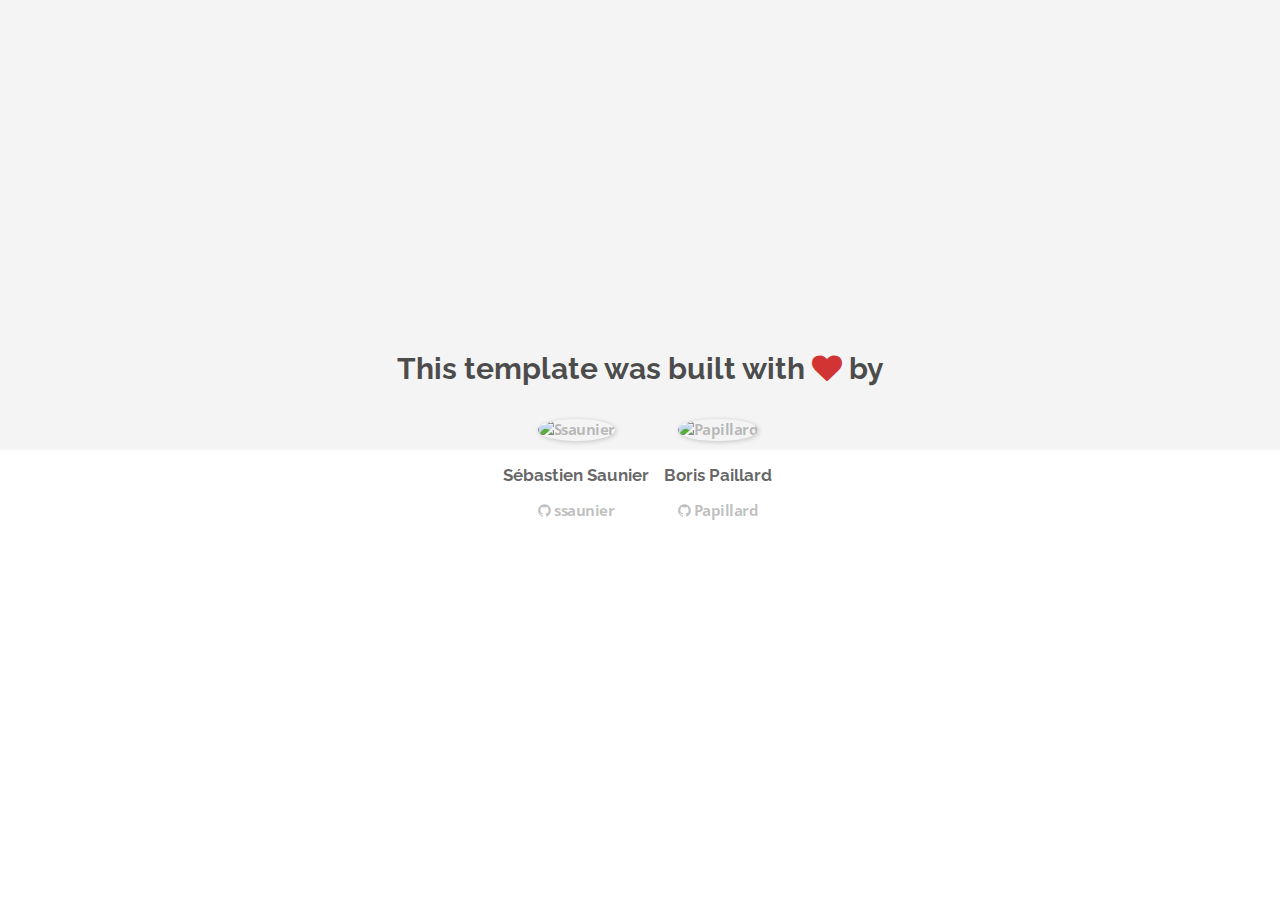
==== about.html @ d56d3021 "Automated commit at 2018-06-18 08:57:25 UTC by middleman-deploy 2.0.0-alpha" ====
<!doctype html>
<html>
  <head>
    <meta charset="utf-8">
    <meta http-equiv="x-ua-compatible" content="ie=edge">
    <meta name="viewport"
          content="width=device-width, initial-scale=1, shrink-to-fit=no">
    <!-- Use the title from a page's frontmatter if it has one -->
    <title>Le Wagon - Middleman - About</title>
    <link href="stylesheets/application-3c48b980.css" rel="stylesheet" />
    <script src="javascripts/application-93de88c9.js"></script>
    <link href="images/favicon-f15af148.png" rel="icon" type="image/png" />
  </head>
  <body>
    <div id="about">
  <div class="about-content">
    <h1>This template was built with <i class="fa fa-heart"></i> by</h1>
    <ul class="list-inline">
        <li>
<a href="https://kitt.lewagon.com/alumni/ssaunier" target="_blank">            <img src="https://kitt.lewagon.com/placeholder/users/ssaunier" class="img-circle" alt="Ssaunier" />
</a>          <h2>Sébastien Saunier</h2>
          <p>
<a href="https://github.com/ssaunier" target="_blank">              <i class="fa fa-github"></i> ssaunier
</a>          </p>
        </li>
        <li>
<a href="https://kitt.lewagon.com/alumni/Papillard" target="_blank">            <img src="https://kitt.lewagon.com/placeholder/users/Papillard" class="img-circle" alt="Papillard" />
</a>          <h2>Boris Paillard</h2>
          <p>
<a href="https://github.com/Papillard" target="_blank">              <i class="fa fa-github"></i> Papillard
</a>          </p>
        </li>
    </ul>
  </div>
</div>

  </body>
</html>
---- stylesheets/application-3c48b980.css ----
@import url("https://fonts.googleapis.com/css?family=Open+Sans:400,300,700|Raleway:400,100,300,700,500");/*!
 * Bootstrap v3.3.7 (http://getbootstrap.com)
 * Copyright 2011-2016 Twitter, Inc.
 * Licensed under MIT (https://github.com/twbs/bootstrap/blob/master/LICENSE)
 *//*! normalize.css v3.0.3 | MIT License | github.com/necolas/normalize.css */html{font-family:sans-serif;-ms-text-size-adjust:100%;-webkit-text-size-adjust:100%}body{margin:0}article,aside,details,figcaption,figure,footer,header,hgroup,main,menu,nav,section,summary{display:block}audio,canvas,progress,video{display:inline-block;vertical-align:baseline}audio:not([controls]){display:none;height:0}[hidden],template{display:none}a{background-color:transparent}a:active,a:hover{outline:0}abbr[title]{border-bottom:1px dotted}b,strong{font-weight:bold}dfn{font-style:italic}h1{font-size:2em;margin:0.67em 0}mark{background:#ff0;color:#000}small{font-size:80%}sub,sup{font-size:75%;line-height:0;position:relative;vertical-align:baseline}sup{top:-0.5em}sub{bottom:-0.25em}img{border:0}svg:not(:root){overflow:hidden}figure{margin:1em 40px}hr{-webkit-box-sizing:content-box;box-sizing:content-box;height:0}pre{overflow:auto}code,kbd,pre,samp{font-family:monospace, monospace;font-size:1em}button,input,optgroup,select,textarea{color:inherit;font:inherit;margin:0}button{overflow:visible}button,select{text-transform:none}button,html input[type="button"],input[type="reset"],input[type="submit"]{-webkit-appearance:button;cursor:pointer}button[disabled],html input[disabled]{cursor:default}button::-moz-focus-inner,input::-moz-focus-inner{border:0;padding:0}input{line-height:normal}input[type="checkbox"],input[type="radio"]{-webkit-box-sizing:border-box;box-sizing:border-box;padding:0}input[type="number"]::-webkit-inner-spin-button,input[type="number"]::-webkit-outer-spin-button{height:auto}input[type="search"]{-webkit-appearance:textfield;-webkit-box-sizing:content-box;box-sizing:content-box}input[type="search"]::-webkit-search-cancel-button,input[type="search"]::-webkit-search-decoration{-webkit-appearance:none}fieldset{border:1px solid #c0c0c0;margin:0 2px;padding:0.35em 0.625em 0.75em}legend{border:0;padding:0}textarea{overflow:auto}optgroup{font-weight:bold}table{border-collapse:collapse;border-spacing:0}td,th{padding:0}/*! Source: https://github.com/h5bp/html5-boilerplate/blob/master/src/css/main.css */@media print{*,*:before,*:after{background:transparent !important;color:#000 !important;-webkit-box-shadow:none !important;box-shadow:none !important;text-shadow:none !important}a,a:visited{text-decoration:underline}a[href]:after{content:" (" attr(href) ")"}abbr[title]:after{content:" (" attr(title) ")"}a[href^="#"]:after,a[href^="javascript:"]:after{content:""}pre,blockquote{border:1px solid #999;page-break-inside:avoid}thead{display:table-header-group}tr,img{page-break-inside:avoid}img{max-width:100% !important}p,h2,h3{orphans:3;widows:3}h2,h3{page-break-after:avoid}.navbar{display:none}.btn>.caret,.dropup>.btn>.caret{border-top-color:#000 !important}.label{border:1px solid #000}.table{border-collapse:collapse !important}.table td,.table th{background-color:#fff !important}.table-bordered th,.table-bordered td{border:1px solid #ddd !important}}@font-face{font-family:'Glyphicons Halflings';src:url("../assets/bootstrap/glyphicons-halflings-regular-86b6f62b.eot");src:url("../assets/bootstrap/glyphicons-halflings-regular-86b6f62b.eot?#iefix") format("embedded-opentype"),url("../assets/bootstrap/glyphicons-halflings-regular-ca35b697.woff2") format("woff2"),url("../assets/bootstrap/glyphicons-halflings-regular-278e49a8.woff") format("woff"),url("../assets/bootstrap/glyphicons-halflings-regular-44bc1850.ttf") format("truetype"),url("../assets/bootstrap/glyphicons-halflings-regular-de51a849.svg#glyphicons_halflingsregular") format("svg")}.glyphicon{position:relative;top:1px;display:inline-block;font-family:'Glyphicons Halflings';font-style:normal;font-weight:normal;line-height:1;-webkit-font-smoothing:antialiased;-moz-osx-font-smoothing:grayscale}.glyphicon-asterisk:before{content:"\002a"}.glyphicon-plus:before{content:"\002b"}.glyphicon-euro:before,.glyphicon-eur:before{content:"\20ac"}.glyphicon-minus:before{content:"\2212"}.glyphicon-cloud:before{content:"\2601"}.glyphicon-envelope:before{content:"\2709"}.glyphicon-pencil:before{content:"\270f"}.glyphicon-glass:before{content:"\e001"}.glyphicon-music:before{content:"\e002"}.glyphicon-search:before{content:"\e003"}.glyphicon-heart:before{content:"\e005"}.glyphicon-star:before{content:"\e006"}.glyphicon-star-empty:before{content:"\e007"}.glyphicon-user:before{content:"\e008"}.glyphicon-film:before{content:"\e009"}.glyphicon-th-large:before{content:"\e010"}.glyphicon-th:before{content:"\e011"}.glyphicon-th-list:before{content:"\e012"}.glyphicon-ok:before{content:"\e013"}.glyphicon-remove:before{content:"\e014"}.glyphicon-zoom-in:before{content:"\e015"}.glyphicon-zoom-out:before{content:"\e016"}.glyphicon-off:before{content:"\e017"}.glyphicon-signal:before{content:"\e018"}.glyphicon-cog:before{content:"\e019"}.glyphicon-trash:before{content:"\e020"}.glyphicon-home:before{content:"\e021"}.glyphicon-file:before{content:"\e022"}.glyphicon-time:before{content:"\e023"}.glyphicon-road:before{content:"\e024"}.glyphicon-download-alt:before{content:"\e025"}.glyphicon-download:before{content:"\e026"}.glyphicon-upload:before{content:"\e027"}.glyphicon-inbox:before{content:"\e028"}.glyphicon-play-circle:before{content:"\e029"}.glyphicon-repeat:before{content:"\e030"}.glyphicon-refresh:before{content:"\e031"}.glyphicon-list-alt:before{content:"\e032"}.glyphicon-lock:before{content:"\e033"}.glyphicon-flag:before{content:"\e034"}.glyphicon-headphones:before{content:"\e035"}.glyphicon-volume-off:before{content:"\e036"}.glyphicon-volume-down:before{content:"\e037"}.glyphicon-volume-up:before{content:"\e038"}.glyphicon-qrcode:before{content:"\e039"}.glyphicon-barcode:before{content:"\e040"}.glyphicon-tag:before{content:"\e041"}.glyphicon-tags:before{content:"\e042"}.glyphicon-book:before{content:"\e043"}.glyphicon-bookmark:before{content:"\e044"}.glyphicon-print:before{content:"\e045"}.glyphicon-camera:before{content:"\e046"}.glyphicon-font:before{content:"\e047"}.glyphicon-bold:before{content:"\e048"}.glyphicon-italic:before{content:"\e049"}.glyphicon-text-height:before{content:"\e050"}.glyphicon-text-width:before{content:"\e051"}.glyphicon-align-left:before{content:"\e052"}.glyphicon-align-center:before{content:"\e053"}.glyphicon-align-right:before{content:"\e054"}.glyphicon-align-justify:before{content:"\e055"}.glyphicon-list:before{content:"\e056"}.glyphicon-indent-left:before{content:"\e057"}.glyphicon-indent-right:before{content:"\e058"}.glyphicon-facetime-video:before{content:"\e059"}.glyphicon-picture:before{content:"\e060"}.glyphicon-map-marker:before{content:"\e062"}.glyphicon-adjust:before{content:"\e063"}.glyphicon-tint:before{content:"\e064"}.glyphicon-edit:before{content:"\e065"}.glyphicon-share:before{content:"\e066"}.glyphicon-check:before{content:"\e067"}.glyphicon-move:before{content:"\e068"}.glyphicon-step-backward:before{content:"\e069"}.glyphicon-fast-backward:before{content:"\e070"}.glyphicon-backward:before{content:"\e071"}.glyphicon-play:before{content:"\e072"}.glyphicon-pause:before{content:"\e073"}.glyphicon-stop:before{content:"\e074"}.glyphicon-forward:before{content:"\e075"}.glyphicon-fast-forward:before{content:"\e076"}.glyphicon-step-forward:before{content:"\e077"}.glyphicon-eject:before{content:"\e078"}.glyphicon-chevron-left:before{content:"\e079"}.glyphicon-chevron-right:before{content:"\e080"}.glyphicon-plus-sign:before{content:"\e081"}.glyphicon-minus-sign:before{content:"\e082"}.glyphicon-remove-sign:before{content:"\e083"}.glyphicon-ok-sign:before{content:"\e084"}.glyphicon-question-sign:before{content:"\e085"}.glyphicon-info-sign:before{content:"\e086"}.glyphicon-screenshot:before{content:"\e087"}.glyphicon-remove-circle:before{content:"\e088"}.glyphicon-ok-circle:before{content:"\e089"}.glyphicon-ban-circle:before{content:"\e090"}.glyphicon-arrow-left:before{content:"\e091"}.glyphicon-arrow-right:before{content:"\e092"}.glyphicon-arrow-up:before{content:"\e093"}.glyphicon-arrow-down:before{content:"\e094"}.glyphicon-share-alt:before{content:"\e095"}.glyphicon-resize-full:before{content:"\e096"}.glyphicon-resize-small:before{content:"\e097"}.glyphicon-exclamation-sign:before{content:"\e101"}.glyphicon-gift:before{content:"\e102"}.glyphicon-leaf:before{content:"\e103"}.glyphicon-fire:before{content:"\e104"}.glyphicon-eye-open:before{content:"\e105"}.glyphicon-eye-close:before{content:"\e106"}.glyphicon-warning-sign:before{content:"\e107"}.glyphicon-plane:before{content:"\e108"}.glyphicon-calendar:before{content:"\e109"}.glyphicon-random:before{content:"\e110"}.glyphicon-comment:before{content:"\e111"}.glyphicon-magnet:before{content:"\e112"}.glyphicon-chevron-up:before{content:"\e113"}.glyphicon-chevron-down:before{content:"\e114"}.glyphicon-retweet:before{content:"\e115"}.glyphicon-shopping-cart:before{content:"\e116"}.glyphicon-folder-close:before{content:"\e117"}.glyphicon-folder-open:before{content:"\e118"}.glyphicon-resize-vertical:before{content:"\e119"}.glyphicon-resize-horizontal:before{content:"\e120"}.glyphicon-hdd:before{content:"\e121"}.glyphicon-bullhorn:before{content:"\e122"}.glyphicon-bell:before{content:"\e123"}.glyphicon-certificate:before{content:"\e124"}.glyphicon-thumbs-up:before{content:"\e125"}.glyphicon-thumbs-down:before{content:"\e126"}.glyphicon-hand-right:before{content:"\e127"}.glyphicon-hand-left:before{content:"\e128"}.glyphicon-hand-up:before{content:"\e129"}.glyphicon-hand-down:before{content:"\e130"}.glyphicon-circle-arrow-right:before{content:"\e131"}.glyphicon-circle-arrow-left:before{content:"\e132"}.glyphicon-circle-arrow-up:before{content:"\e133"}.glyphicon-circle-arrow-down:before{content:"\e134"}.glyphicon-globe:before{content:"\e135"}.glyphicon-wrench:before{content:"\e136"}.glyphicon-tasks:before{content:"\e137"}.glyphicon-filter:before{content:"\e138"}.glyphicon-briefcase:before{content:"\e139"}.glyphicon-fullscreen:before{content:"\e140"}.glyphicon-dashboard:before{content:"\e141"}.glyphicon-paperclip:before{content:"\e142"}.glyphicon-heart-empty:before{content:"\e143"}.glyphicon-link:before{content:"\e144"}.glyphicon-phone:before{content:"\e145"}.glyphicon-pushpin:before{content:"\e146"}.glyphicon-usd:before{content:"\e148"}.glyphicon-gbp:before{content:"\e149"}.glyphicon-sort:before{content:"\e150"}.glyphicon-sort-by-alphabet:before{content:"\e151"}.glyphicon-sort-by-alphabet-alt:before{content:"\e152"}.glyphicon-sort-by-order:before{content:"\e153"}.glyphicon-sort-by-order-alt:before{content:"\e154"}.glyphicon-sort-by-attributes:before{content:"\e155"}.glyphicon-sort-by-attributes-alt:before{content:"\e156"}.glyphicon-unchecked:before{content:"\e157"}.glyphicon-expand:before{content:"\e158"}.glyphicon-collapse-down:before{content:"\e159"}.glyphicon-collapse-up:before{content:"\e160"}.glyphicon-log-in:before{content:"\e161"}.glyphicon-flash:before{content:"\e162"}.glyphicon-log-out:before{content:"\e163"}.glyphicon-new-window:before{content:"\e164"}.glyphicon-record:before{content:"\e165"}.glyphicon-save:before{content:"\e166"}.glyphicon-open:before{content:"\e167"}.glyphicon-saved:before{content:"\e168"}.glyphicon-import:before{content:"\e169"}.glyphicon-export:before{content:"\e170"}.glyphicon-send:before{content:"\e171"}.glyphicon-floppy-disk:before{content:"\e172"}.glyphicon-floppy-saved:before{content:"\e173"}.glyphicon-floppy-remove:before{content:"\e174"}.glyphicon-floppy-save:before{content:"\e175"}.glyphicon-floppy-open:before{content:"\e176"}.glyphicon-credit-card:before{content:"\e177"}.glyphicon-transfer:before{content:"\e178"}.glyphicon-cutlery:before{content:"\e179"}.glyphicon-header:before{content:"\e180"}.glyphicon-compressed:before{content:"\e181"}.glyphicon-earphone:before{content:"\e182"}.glyphicon-phone-alt:before{content:"\e183"}.glyphicon-tower:before{content:"\e184"}.glyphicon-stats:before{content:"\e185"}.glyphicon-sd-video:before{content:"\e186"}.glyphicon-hd-video:before{content:"\e187"}.glyphicon-subtitles:before{content:"\e188"}.glyphicon-sound-stereo:before{content:"\e189"}.glyphicon-sound-dolby:before{content:"\e190"}.glyphicon-sound-5-1:before{content:"\e191"}.glyphicon-sound-6-1:before{content:"\e192"}.glyphicon-sound-7-1:before{content:"\e193"}.glyphicon-copyright-mark:before{content:"\e194"}.glyphicon-registration-mark:before{content:"\e195"}.glyphicon-cloud-download:before{content:"\e197"}.glyphicon-cloud-upload:before{content:"\e198"}.glyphicon-tree-conifer:before{content:"\e199"}.glyphicon-tree-deciduous:before{content:"\e200"}.glyphicon-cd:before{content:"\e201"}.glyphicon-save-file:before{content:"\e202"}.glyphicon-open-file:before{content:"\e203"}.glyphicon-level-up:before{content:"\e204"}.glyphicon-copy:before{content:"\e205"}.glyphicon-paste:before{content:"\e206"}.glyphicon-alert:before{content:"\e209"}.glyphicon-equalizer:before{content:"\e210"}.glyphicon-king:before{content:"\e211"}.glyphicon-queen:before{content:"\e212"}.glyphicon-pawn:before{content:"\e213"}.glyphicon-bishop:before{content:"\e214"}.glyphicon-knight:before{content:"\e215"}.glyphicon-baby-formula:before{content:"\e216"}.glyphicon-tent:before{content:"\26fa"}.glyphicon-blackboard:before{content:"\e218"}.glyphicon-bed:before{content:"\e219"}.glyphicon-apple:before{content:"\f8ff"}.glyphicon-erase:before{content:"\e221"}.glyphicon-hourglass:before{content:"\231b"}.glyphicon-lamp:before{content:"\e223"}.glyphicon-duplicate:before{content:"\e224"}.glyphicon-piggy-bank:before{content:"\e225"}.glyphicon-scissors:before{content:"\e226"}.glyphicon-bitcoin:before{content:"\e227"}.glyphicon-btc:before{content:"\e227"}.glyphicon-xbt:before{content:"\e227"}.glyphicon-yen:before{content:"\00a5"}.glyphicon-jpy:before{content:"\00a5"}.glyphicon-ruble:before{content:"\20bd"}.glyphicon-rub:before{content:"\20bd"}.glyphicon-scale:before{content:"\e230"}.glyphicon-ice-lolly:before{content:"\e231"}.glyphicon-ice-lolly-tasted:before{content:"\e232"}.glyphicon-education:before{content:"\e233"}.glyphicon-option-horizontal:before{content:"\e234"}.glyphicon-option-vertical:before{content:"\e235"}.glyphicon-menu-hamburger:before{content:"\e236"}.glyphicon-modal-window:before{content:"\e237"}.glyphicon-oil:before{content:"\e238"}.glyphicon-grain:before{content:"\e239"}.glyphicon-sunglasses:before{content:"\e240"}.glyphicon-text-size:before{content:"\e241"}.glyphicon-text-color:before{content:"\e242"}.glyphicon-text-background:before{content:"\e243"}.glyphicon-object-align-top:before{content:"\e244"}.glyphicon-object-align-bottom:before{content:"\e245"}.glyphicon-object-align-horizontal:before{content:"\e246"}.glyphicon-object-align-left:before{content:"\e247"}.glyphicon-object-align-vertical:before{content:"\e248"}.glyphicon-object-align-right:before{content:"\e249"}.glyphicon-triangle-right:before{content:"\e250"}.glyphicon-triangle-left:before{content:"\e251"}.glyphicon-triangle-bottom:before{content:"\e252"}.glyphicon-triangle-top:before{content:"\e253"}.glyphicon-console:before{content:"\e254"}.glyphicon-superscript:before{content:"\e255"}.glyphicon-subscript:before{content:"\e256"}.glyphicon-menu-left:before{content:"\e257"}.glyphicon-menu-right:before{content:"\e258"}.glyphicon-menu-down:before{content:"\e259"}.glyphicon-menu-up:before{content:"\e260"}*{-webkit-box-sizing:border-box;box-sizing:border-box}*:before,*:after{-webkit-box-sizing:border-box;box-sizing:border-box}html{font-size:10px;-webkit-tap-highlight-color:transparent}body{font-family:"Open Sans", "Helvetica", "sans-serif";font-size:18px;line-height:1.42857143;color:#333333;background-color:#F4F4F4}input,button,select,textarea{font-family:inherit;font-size:inherit;line-height:inherit}a{color:#469AE0;text-decoration:none}a:hover,a:focus{color:#1f74ba;text-decoration:underline}a:focus{outline:5px auto -webkit-focus-ring-color;outline-offset:-2px}figure{margin:0}img{vertical-align:middle}.img-responsive{display:block;max-width:100%;height:auto}.img-rounded{border-radius:2px}.img-thumbnail{padding:4px;line-height:1.42857143;background-color:#F4F4F4;border:1px solid #ddd;border-radius:2px;-webkit-transition:all 0.2s ease-in-out;transition:all 0.2s ease-in-out;display:inline-block;max-width:100%;height:auto}.img-circle{border-radius:50%}hr{margin-top:25px;margin-bottom:25px;border:0;border-top:1px solid #eeeeee}.sr-only{position:absolute;width:1px;height:1px;margin:-1px;padding:0;overflow:hidden;clip:rect(0, 0, 0, 0);border:0}.sr-only-focusable:active,.sr-only-focusable:focus{position:static;width:auto;height:auto;margin:0;overflow:visible;clip:auto}[role="button"]{cursor:pointer}h1,h2,h3,h4,h5,h6,.h1,.h2,.h3,.h4,.h5,.h6{font-family:"Raleway", "Helvetica", "sans-serif";font-weight:500;line-height:1.1;color:inherit}h1 small,h1 .small,h2 small,h2 .small,h3 small,h3 .small,h4 small,h4 .small,h5 small,h5 .small,h6 small,h6 .small,.h1 small,.h1 .small,.h2 small,.h2 .small,.h3 small,.h3 .small,.h4 small,.h4 .small,.h5 small,.h5 .small,.h6 small,.h6 .small{font-weight:normal;line-height:1;color:#777777}h1,.h1,h2,.h2,h3,.h3{margin-top:25px;margin-bottom:12.5px}h1 small,h1 .small,.h1 small,.h1 .small,h2 small,h2 .small,.h2 small,.h2 .small,h3 small,h3 .small,.h3 small,.h3 .small{font-size:65%}h4,.h4,h5,.h5,h6,.h6{margin-top:12.5px;margin-bottom:12.5px}h4 small,h4 .small,.h4 small,.h4 .small,h5 small,h5 .small,.h5 small,.h5 .small,h6 small,h6 .small,.h6 small,.h6 .small{font-size:75%}h1,.h1{font-size:46px}h2,.h2{font-size:38px}h3,.h3{font-size:31px}h4,.h4{font-size:23px}h5,.h5{font-size:18px}h6,.h6{font-size:16px}p{margin:0 0 12.5px}.lead{margin-bottom:25px;font-size:20px;font-weight:300;line-height:1.4}@media (min-width: 768px){.lead{font-size:27px}}small,.small{font-size:88%}mark,.mark{background-color:#fcf8e3;padding:.2em}.text-left{text-align:left}.text-right{text-align:right}.text-center{text-align:center}.text-justify{text-align:justify}.text-nowrap{white-space:nowrap}.text-lowercase{text-transform:lowercase}.text-uppercase,.initialism{text-transform:uppercase}.text-capitalize{text-transform:capitalize}.text-muted{color:#777777}.text-primary{color:#469AE0}a.text-primary:hover,a.text-primary:focus{color:#2381d0}.text-success{color:#3c763d}a.text-success:hover,a.text-success:focus{color:#2b542c}.text-info{color:#31708f}a.text-info:hover,a.text-info:focus{color:#245269}.text-warning{color:#8a6d3b}a.text-warning:hover,a.text-warning:focus{color:#66512c}.text-danger{color:#a94442}a.text-danger:hover,a.text-danger:focus{color:#843534}.bg-primary{color:#fff}.bg-primary{background-color:#469AE0}a.bg-primary:hover,a.bg-primary:focus{background-color:#2381d0}.bg-success{background-color:#dff0d8}a.bg-success:hover,a.bg-success:focus{background-color:#c1e2b3}.bg-info{background-color:#d9edf7}a.bg-info:hover,a.bg-info:focus{background-color:#afd9ee}.bg-warning{background-color:#fcf8e3}a.bg-warning:hover,a.bg-warning:focus{background-color:#f7ecb5}.bg-danger{background-color:#f2dede}a.bg-danger:hover,a.bg-danger:focus{background-color:#e4b9b9}.page-header{padding-bottom:11.5px;margin:50px 0 25px;border-bottom:1px solid #eeeeee}ul,ol{margin-top:0;margin-bottom:12.5px}ul ul,ul ol,ol ul,ol ol{margin-bottom:0}.list-unstyled{padding-left:0;list-style:none}.list-inline{padding-left:0;list-style:none;margin-left:-5px}.list-inline>li{display:inline-block;padding-left:5px;padding-right:5px}dl{margin-top:0;margin-bottom:25px}dt,dd{line-height:1.42857143}dt{font-weight:bold}dd{margin-left:0}.dl-horizontal dd:before,.dl-horizontal dd:after{content:" ";display:table}.dl-horizontal dd:after{clear:both}@media (min-width: 768px){.dl-horizontal dt{float:left;width:160px;clear:left;text-align:right;overflow:hidden;text-overflow:ellipsis;white-space:nowrap}.dl-horizontal dd{margin-left:180px}}abbr[title],abbr[data-original-title]{cursor:help;border-bottom:1px dotted #777777}.initialism{font-size:90%}blockquote{padding:12.5px 25px;margin:0 0 25px;font-size:22.5px;border-left:5px solid #eeeeee}blockquote p:last-child,blockquote ul:last-child,blockquote ol:last-child{margin-bottom:0}blockquote footer,blockquote small,blockquote .small{display:block;font-size:80%;line-height:1.42857143;color:#777777}blockquote footer:before,blockquote small:before,blockquote .small:before{content:'\2014 \00A0'}.blockquote-reverse,blockquote.pull-right{padding-right:15px;padding-left:0;border-right:5px solid #eeeeee;border-left:0;text-align:right}.blockquote-reverse footer:before,.blockquote-reverse small:before,.blockquote-reverse .small:before,blockquote.pull-right footer:before,blockquote.pull-right small:before,blockquote.pull-right .small:before{content:''}.blockquote-reverse footer:after,.blockquote-reverse small:after,.blockquote-reverse .small:after,blockquote.pull-right footer:after,blockquote.pull-right small:after,blockquote.pull-right .small:after{content:'\00A0 \2014'}address{margin-bottom:25px;font-style:normal;line-height:1.42857143}code,kbd,pre,samp{font-family:Menlo, Monaco, Consolas, "Courier New", monospace}code{padding:2px 4px;font-size:90%;color:#c7254e;background-color:#f9f2f4;border-radius:2px}kbd{padding:2px 4px;font-size:90%;color:#fff;background-color:#333;border-radius:2px;-webkit-box-shadow:inset 0 -1px 0 rgba(0,0,0,0.25);box-shadow:inset 0 -1px 0 rgba(0,0,0,0.25)}kbd kbd{padding:0;font-size:100%;font-weight:bold;-webkit-box-shadow:none;box-shadow:none}pre{display:block;padding:12px;margin:0 0 12.5px;font-size:17px;line-height:1.42857143;word-break:break-all;word-wrap:break-word;color:#333333;background-color:#f5f5f5;border:1px solid #ccc;border-radius:2px}pre code{padding:0;font-size:inherit;color:inherit;white-space:pre-wrap;background-color:transparent;border-radius:0}.pre-scrollable{max-height:340px;overflow-y:scroll}.container{margin-right:auto;margin-left:auto;padding-left:15px;padding-right:15px}.container:before,.container:after{content:" ";display:table}.container:after{clear:both}@media (min-width: 768px){.container{width:750px}}@media (min-width: 992px){.container{width:970px}}@media (min-width: 1200px){.container{width:1170px}}.container-fluid{margin-right:auto;margin-left:auto;padding-left:15px;padding-right:15px}.container-fluid:before,.container-fluid:after{content:" ";display:table}.container-fluid:after{clear:both}.row{margin-left:-15px;margin-right:-15px}.row:before,.row:after{content:" ";display:table}.row:after{clear:both}.col-xs-1,.col-sm-1,.col-md-1,.col-lg-1,.col-xs-2,.col-sm-2,.col-md-2,.col-lg-2,.col-xs-3,.col-sm-3,.col-md-3,.col-lg-3,.col-xs-4,.col-sm-4,.col-md-4,.col-lg-4,.col-xs-5,.col-sm-5,.col-md-5,.col-lg-5,.col-xs-6,.col-sm-6,.col-md-6,.col-lg-6,.col-xs-7,.col-sm-7,.col-md-7,.col-lg-7,.col-xs-8,.col-sm-8,.col-md-8,.col-lg-8,.col-xs-9,.col-sm-9,.col-md-9,.col-lg-9,.col-xs-10,.col-sm-10,.col-md-10,.col-lg-10,.col-xs-11,.col-sm-11,.col-md-11,.col-lg-11,.col-xs-12,.col-sm-12,.col-md-12,.col-lg-12{position:relative;min-height:1px;padding-left:15px;padding-right:15px}.col-xs-1,.col-xs-2,.col-xs-3,.col-xs-4,.col-xs-5,.col-xs-6,.col-xs-7,.col-xs-8,.col-xs-9,.col-xs-10,.col-xs-11,.col-xs-12{float:left}.col-xs-1{width:8.33333333%}.col-xs-2{width:16.66666667%}.col-xs-3{width:25%}.col-xs-4{width:33.33333333%}.col-xs-5{width:41.66666667%}.col-xs-6{width:50%}.col-xs-7{width:58.33333333%}.col-xs-8{width:66.66666667%}.col-xs-9{width:75%}.col-xs-10{width:83.33333333%}.col-xs-11{width:91.66666667%}.col-xs-12{width:100%}.col-xs-pull-0{right:auto}.col-xs-pull-1{right:8.33333333%}.col-xs-pull-2{right:16.66666667%}.col-xs-pull-3{right:25%}.col-xs-pull-4{right:33.33333333%}.col-xs-pull-5{right:41.66666667%}.col-xs-pull-6{right:50%}.col-xs-pull-7{right:58.33333333%}.col-xs-pull-8{right:66.66666667%}.col-xs-pull-9{right:75%}.col-xs-pull-10{right:83.33333333%}.col-xs-pull-11{right:91.66666667%}.col-xs-pull-12{right:100%}.col-xs-push-0{left:auto}.col-xs-push-1{left:8.33333333%}.col-xs-push-2{left:16.66666667%}.col-xs-push-3{left:25%}.col-xs-push-4{left:33.33333333%}.col-xs-push-5{left:41.66666667%}.col-xs-push-6{left:50%}.col-xs-push-7{left:58.33333333%}.col-xs-push-8{left:66.66666667%}.col-xs-push-9{left:75%}.col-xs-push-10{left:83.33333333%}.col-xs-push-11{left:91.66666667%}.col-xs-push-12{left:100%}.col-xs-offset-0{margin-left:0%}.col-xs-offset-1{margin-left:8.33333333%}.col-xs-offset-2{margin-left:16.66666667%}.col-xs-offset-3{margin-left:25%}.col-xs-offset-4{margin-left:33.33333333%}.col-xs-offset-5{margin-left:41.66666667%}.col-xs-offset-6{margin-left:50%}.col-xs-offset-7{margin-left:58.33333333%}.col-xs-offset-8{margin-left:66.66666667%}.col-xs-offset-9{margin-left:75%}.col-xs-offset-10{margin-left:83.33333333%}.col-xs-offset-11{margin-left:91.66666667%}.col-xs-offset-12{margin-left:100%}@media (min-width: 768px){.col-sm-1,.col-sm-2,.col-sm-3,.col-sm-4,.col-sm-5,.col-sm-6,.col-sm-7,.col-sm-8,.col-sm-9,.col-sm-10,.col-sm-11,.col-sm-12{float:left}.col-sm-1{width:8.33333333%}.col-sm-2{width:16.66666667%}.col-sm-3{width:25%}.col-sm-4{width:33.33333333%}.col-sm-5{width:41.66666667%}.col-sm-6{width:50%}.col-sm-7{width:58.33333333%}.col-sm-8{width:66.66666667%}.col-sm-9{width:75%}.col-sm-10{width:83.33333333%}.col-sm-11{width:91.66666667%}.col-sm-12{width:100%}.col-sm-pull-0{right:auto}.col-sm-pull-1{right:8.33333333%}.col-sm-pull-2{right:16.66666667%}.col-sm-pull-3{right:25%}.col-sm-pull-4{right:33.33333333%}.col-sm-pull-5{right:41.66666667%}.col-sm-pull-6{right:50%}.col-sm-pull-7{right:58.33333333%}.col-sm-pull-8{right:66.66666667%}.col-sm-pull-9{right:75%}.col-sm-pull-10{right:83.33333333%}.col-sm-pull-11{right:91.66666667%}.col-sm-pull-12{right:100%}.col-sm-push-0{left:auto}.col-sm-push-1{left:8.33333333%}.col-sm-push-2{left:16.66666667%}.col-sm-push-3{left:25%}.col-sm-push-4{left:33.33333333%}.col-sm-push-5{left:41.66666667%}.col-sm-push-6{left:50%}.col-sm-push-7{left:58.33333333%}.col-sm-push-8{left:66.66666667%}.col-sm-push-9{left:75%}.col-sm-push-10{left:83.33333333%}.col-sm-push-11{left:91.66666667%}.col-sm-push-12{left:100%}.col-sm-offset-0{margin-left:0%}.col-sm-offset-1{margin-left:8.33333333%}.col-sm-offset-2{margin-left:16.66666667%}.col-sm-offset-3{margin-left:25%}.col-sm-offset-4{margin-left:33.33333333%}.col-sm-offset-5{margin-left:41.66666667%}.col-sm-offset-6{margin-left:50%}.col-sm-offset-7{margin-left:58.33333333%}.col-sm-offset-8{margin-left:66.66666667%}.col-sm-offset-9{margin-left:75%}.col-sm-offset-10{margin-left:83.33333333%}.col-sm-offset-11{margin-left:91.66666667%}.col-sm-offset-12{margin-left:100%}}@media (min-width: 992px){.col-md-1,.col-md-2,.col-md-3,.col-md-4,.col-md-5,.col-md-6,.col-md-7,.col-md-8,.col-md-9,.col-md-10,.col-md-11,.col-md-12{float:left}.col-md-1{width:8.33333333%}.col-md-2{width:16.66666667%}.col-md-3{width:25%}.col-md-4{width:33.33333333%}.col-md-5{width:41.66666667%}.col-md-6{width:50%}.col-md-7{width:58.33333333%}.col-md-8{width:66.66666667%}.col-md-9{width:75%}.col-md-10{width:83.33333333%}.col-md-11{width:91.66666667%}.col-md-12{width:100%}.col-md-pull-0{right:auto}.col-md-pull-1{right:8.33333333%}.col-md-pull-2{right:16.66666667%}.col-md-pull-3{right:25%}.col-md-pull-4{right:33.33333333%}.col-md-pull-5{right:41.66666667%}.col-md-pull-6{right:50%}.col-md-pull-7{right:58.33333333%}.col-md-pull-8{right:66.66666667%}.col-md-pull-9{right:75%}.col-md-pull-10{right:83.33333333%}.col-md-pull-11{right:91.66666667%}.col-md-pull-12{right:100%}.col-md-push-0{left:auto}.col-md-push-1{left:8.33333333%}.col-md-push-2{left:16.66666667%}.col-md-push-3{left:25%}.col-md-push-4{left:33.33333333%}.col-md-push-5{left:41.66666667%}.col-md-push-6{left:50%}.col-md-push-7{left:58.33333333%}.col-md-push-8{left:66.66666667%}.col-md-push-9{left:75%}.col-md-push-10{left:83.33333333%}.col-md-push-11{left:91.66666667%}.col-md-push-12{left:100%}.col-md-offset-0{margin-left:0%}.col-md-offset-1{margin-left:8.33333333%}.col-md-offset-2{margin-left:16.66666667%}.col-md-offset-3{margin-left:25%}.col-md-offset-4{margin-left:33.33333333%}.col-md-offset-5{margin-left:41.66666667%}.col-md-offset-6{margin-left:50%}.col-md-offset-7{margin-left:58.33333333%}.col-md-offset-8{margin-left:66.66666667%}.col-md-offset-9{margin-left:75%}.col-md-offset-10{margin-left:83.33333333%}.col-md-offset-11{margin-left:91.66666667%}.col-md-offset-12{margin-left:100%}}@media (min-width: 1200px){.col-lg-1,.col-lg-2,.col-lg-3,.col-lg-4,.col-lg-5,.col-lg-6,.col-lg-7,.col-lg-8,.col-lg-9,.col-lg-10,.col-lg-11,.col-lg-12{float:left}.col-lg-1{width:8.33333333%}.col-lg-2{width:16.66666667%}.col-lg-3{width:25%}.col-lg-4{width:33.33333333%}.col-lg-5{width:41.66666667%}.col-lg-6{width:50%}.col-lg-7{width:58.33333333%}.col-lg-8{width:66.66666667%}.col-lg-9{width:75%}.col-lg-10{width:83.33333333%}.col-lg-11{width:91.66666667%}.col-lg-12{width:100%}.col-lg-pull-0{right:auto}.col-lg-pull-1{right:8.33333333%}.col-lg-pull-2{right:16.66666667%}.col-lg-pull-3{right:25%}.col-lg-pull-4{right:33.33333333%}.col-lg-pull-5{right:41.66666667%}.col-lg-pull-6{right:50%}.col-lg-pull-7{right:58.33333333%}.col-lg-pull-8{right:66.66666667%}.col-lg-pull-9{right:75%}.col-lg-pull-10{right:83.33333333%}.col-lg-pull-11{right:91.66666667%}.col-lg-pull-12{right:100%}.col-lg-push-0{left:auto}.col-lg-push-1{left:8.33333333%}.col-lg-push-2{left:16.66666667%}.col-lg-push-3{left:25%}.col-lg-push-4{left:33.33333333%}.col-lg-push-5{left:41.66666667%}.col-lg-push-6{left:50%}.col-lg-push-7{left:58.33333333%}.col-lg-push-8{left:66.66666667%}.col-lg-push-9{left:75%}.col-lg-push-10{left:83.33333333%}.col-lg-push-11{left:91.66666667%}.col-lg-push-12{left:100%}.col-lg-offset-0{margin-left:0%}.col-lg-offset-1{margin-left:8.33333333%}.col-lg-offset-2{margin-left:16.66666667%}.col-lg-offset-3{margin-left:25%}.col-lg-offset-4{margin-left:33.33333333%}.col-lg-offset-5{margin-left:41.66666667%}.col-lg-offset-6{margin-left:50%}.col-lg-offset-7{margin-left:58.33333333%}.col-lg-offset-8{margin-left:66.66666667%}.col-lg-offset-9{margin-left:75%}.col-lg-offset-10{margin-left:83.33333333%}.col-lg-offset-11{margin-left:91.66666667%}.col-lg-offset-12{margin-left:100%}}table{background-color:transparent}caption{padding-top:8px;padding-bottom:8px;color:#777777;text-align:left}th{text-align:left}.table{width:100%;max-width:100%;margin-bottom:25px}.table>thead>tr>th,.table>thead>tr>td,.table>tbody>tr>th,.table>tbody>tr>td,.table>tfoot>tr>th,.table>tfoot>tr>td{padding:8px;line-height:1.42857143;vertical-align:top;border-top:1px solid #ddd}.table>thead>tr>th{vertical-align:bottom;border-bottom:2px solid #ddd}.table>caption+thead>tr:first-child>th,.table>caption+thead>tr:first-child>td,.table>colgroup+thead>tr:first-child>th,.table>colgroup+thead>tr:first-child>td,.table>thead:first-child>tr:first-child>th,.table>thead:first-child>tr:first-child>td{border-top:0}.table>tbody+tbody{border-top:2px solid #ddd}.table .table{background-color:#F4F4F4}.table-condensed>thead>tr>th,.table-condensed>thead>tr>td,.table-condensed>tbody>tr>th,.table-condensed>tbody>tr>td,.table-condensed>tfoot>tr>th,.table-condensed>tfoot>tr>td{padding:5px}.table-bordered{border:1px solid #ddd}.table-bordered>thead>tr>th,.table-bordered>thead>tr>td,.table-bordered>tbody>tr>th,.table-bordered>tbody>tr>td,.table-bordered>tfoot>tr>th,.table-bordered>tfoot>tr>td{border:1px solid #ddd}.table-bordered>thead>tr>th,.table-bordered>thead>tr>td{border-bottom-width:2px}.table-striped>tbody>tr:nth-of-type(odd){background-color:#f9f9f9}.table-hover>tbody>tr:hover{background-color:#f5f5f5}table col[class*="col-"]{position:static;float:none;display:table-column}table td[class*="col-"],table th[class*="col-"]{position:static;float:none;display:table-cell}.table>thead>tr>td.active,.table>thead>tr>th.active,.table>thead>tr.active>td,.table>thead>tr.active>th,.table>tbody>tr>td.active,.table>tbody>tr>th.active,.table>tbody>tr.active>td,.table>tbody>tr.active>th,.table>tfoot>tr>td.active,.table>tfoot>tr>th.active,.table>tfoot>tr.active>td,.table>tfoot>tr.active>th{background-color:#f5f5f5}.table-hover>tbody>tr>td.active:hover,.table-hover>tbody>tr>th.active:hover,.table-hover>tbody>tr.active:hover>td,.table-hover>tbody>tr:hover>.active,.table-hover>tbody>tr.active:hover>th{background-color:#e8e8e8}.table>thead>tr>td.success,.table>thead>tr>th.success,.table>thead>tr.success>td,.table>thead>tr.success>th,.table>tbody>tr>td.success,.table>tbody>tr>th.success,.table>tbody>tr.success>td,.table>tbody>tr.success>th,.table>tfoot>tr>td.success,.table>tfoot>tr>th.success,.table>tfoot>tr.success>td,.table>tfoot>tr.success>th{background-color:#dff0d8}.table-hover>tbody>tr>td.success:hover,.table-hover>tbody>tr>th.success:hover,.table-hover>tbody>tr.success:hover>td,.table-hover>tbody>tr:hover>.success,.table-hover>tbody>tr.success:hover>th{background-color:#d0e9c6}.table>thead>tr>td.info,.table>thead>tr>th.info,.table>thead>tr.info>td,.table>thead>tr.info>th,.table>tbody>tr>td.info,.table>tbody>tr>th.info,.table>tbody>tr.info>td,.table>tbody>tr.info>th,.table>tfoot>tr>td.info,.table>tfoot>tr>th.info,.table>tfoot>tr.info>td,.table>tfoot>tr.info>th{background-color:#d9edf7}.table-hover>tbody>tr>td.info:hover,.table-hover>tbody>tr>th.info:hover,.table-hover>tbody>tr.info:hover>td,.table-hover>tbody>tr:hover>.info,.table-hover>tbody>tr.info:hover>th{background-color:#c4e3f3}.table>thead>tr>td.warning,.table>thead>tr>th.warning,.table>thead>tr.warning>td,.table>thead>tr.warning>th,.table>tbody>tr>td.warning,.table>tbody>tr>th.warning,.table>tbody>tr.warning>td,.table>tbody>tr.warning>th,.table>tfoot>tr>td.warning,.table>tfoot>tr>th.warning,.table>tfoot>tr.warning>td,.table>tfoot>tr.warning>th{background-color:#fcf8e3}.table-hover>tbody>tr>td.warning:hover,.table-hover>tbody>tr>th.warning:hover,.table-hover>tbody>tr.warning:hover>td,.table-hover>tbody>tr:hover>.warning,.table-hover>tbody>tr.warning:hover>th{background-color:#faf2cc}.table>thead>tr>td.danger,.table>thead>tr>th.danger,.table>thead>tr.danger>td,.table>thead>tr.danger>th,.table>tbody>tr>td.danger,.table>tbody>tr>th.danger,.table>tbody>tr.danger>td,.table>tbody>tr.danger>th,.table>tfoot>tr>td.danger,.table>tfoot>tr>th.danger,.table>tfoot>tr.danger>td,.table>tfoot>tr.danger>th{background-color:#f2dede}.table-hover>tbody>tr>td.danger:hover,.table-hover>tbody>tr>th.danger:hover,.table-hover>tbody>tr.danger:hover>td,.table-hover>tbody>tr:hover>.danger,.table-hover>tbody>tr.danger:hover>th{background-color:#ebcccc}.table-responsive{overflow-x:auto;min-height:0.01%}@media screen and (max-width: 767px){.table-responsive{width:100%;margin-bottom:18.75px;overflow-y:hidden;-ms-overflow-style:-ms-autohiding-scrollbar;border:1px solid #ddd}.table-responsive>.table{margin-bottom:0}.table-responsive>.table>thead>tr>th,.table-responsive>.table>thead>tr>td,.table-responsive>.table>tbody>tr>th,.table-responsive>.table>tbody>tr>td,.table-responsive>.table>tfoot>tr>th,.table-responsive>.table>tfoot>tr>td{white-space:nowrap}.table-responsive>.table-bordered{border:0}.table-responsive>.table-bordered>thead>tr>th:first-child,.table-responsive>.table-bordered>thead>tr>td:first-child,.table-responsive>.table-bordered>tbody>tr>th:first-child,.table-responsive>.table-bordered>tbody>tr>td:first-child,.table-responsive>.table-bordered>tfoot>tr>th:first-child,.table-responsive>.table-bordered>tfoot>tr>td:first-child{border-left:0}.table-responsive>.table-bordered>thead>tr>th:last-child,.table-responsive>.table-bordered>thead>tr>td:last-child,.table-responsive>.table-bordered>tbody>tr>th:last-child,.table-responsive>.table-bordered>tbody>tr>td:last-child,.table-responsive>.table-bordered>tfoot>tr>th:last-child,.table-responsive>.table-bordered>tfoot>tr>td:last-child{border-right:0}.table-responsive>.table-bordered>tbody>tr:last-child>th,.table-responsive>.table-bordered>tbody>tr:last-child>td,.table-responsive>.table-bordered>tfoot>tr:last-child>th,.table-responsive>.table-bordered>tfoot>tr:last-child>td{border-bottom:0}}fieldset{padding:0;margin:0;border:0;min-width:0}legend{display:block;width:100%;padding:0;margin-bottom:25px;font-size:27px;line-height:inherit;color:#333333;border:0;border-bottom:1px solid #e5e5e5}label{display:inline-block;max-width:100%;margin-bottom:5px;font-weight:bold}input[type="search"]{-webkit-box-sizing:border-box;box-sizing:border-box}input[type="radio"],input[type="checkbox"]{margin:4px 0 0;margin-top:1px \9;line-height:normal}input[type="file"]{display:block}input[type="range"]{display:block;width:100%}select[multiple],select[size]{height:auto}input[type="file"]:focus,input[type="radio"]:focus,input[type="checkbox"]:focus{outline:5px auto -webkit-focus-ring-color;outline-offset:-2px}output{display:block;padding-top:7px;font-size:18px;line-height:1.42857143;color:#000000}.form-control{display:block;width:100%;height:39px;padding:6px 12px;font-size:18px;line-height:1.42857143;color:#000000;background-color:#fff;background-image:none;border:1px solid #ccc;border-radius:2px;-webkit-box-shadow:inset 0 1px 1px rgba(0,0,0,0.075);box-shadow:inset 0 1px 1px rgba(0,0,0,0.075);-webkit-transition:border-color ease-in-out 0.15s, box-shadow ease-in-out 0.15s;-webkit-transition:border-color ease-in-out 0.15s, -webkit-box-shadow ease-in-out 0.15s;transition:border-color ease-in-out 0.15s, -webkit-box-shadow ease-in-out 0.15s;transition:border-color ease-in-out 0.15s, box-shadow ease-in-out 0.15s;transition:border-color ease-in-out 0.15s, box-shadow ease-in-out 0.15s, -webkit-box-shadow ease-in-out 0.15s}.form-control:focus{border-color:#66afe9;outline:0;-webkit-box-shadow:inset 0 1px 1px rgba(0,0,0,0.075),0 0 8px rgba(102,175,233,0.6);box-shadow:inset 0 1px 1px rgba(0,0,0,0.075),0 0 8px rgba(102,175,233,0.6)}.form-control::-moz-placeholder{color:#999;opacity:1}.form-control:-ms-input-placeholder{color:#999}.form-control::-webkit-input-placeholder{color:#999}.form-control::-ms-expand{border:0;background-color:transparent}.form-control[disabled],.form-control[readonly],fieldset[disabled] .form-control{background-color:#eeeeee;opacity:1}.form-control[disabled],fieldset[disabled] .form-control{cursor:not-allowed}textarea.form-control{height:auto}input[type="search"]{-webkit-appearance:none}@media screen and (-webkit-min-device-pixel-ratio: 0){input[type="date"].form-control,input[type="time"].form-control,input[type="datetime-local"].form-control,input[type="month"].form-control{line-height:39px}input[type="date"].input-sm,.input-group-sm>input[type="date"].form-control,.input-group-sm>input[type="date"].input-group-addon,.input-group-sm>.input-group-btn>input[type="date"].btn,.input-group-sm input[type="date"],input[type="time"].input-sm,.input-group-sm>input[type="time"].form-control,.input-group-sm>input[type="time"].input-group-addon,.input-group-sm>.input-group-btn>input[type="time"].btn,.input-group-sm input[type="time"],input[type="datetime-local"].input-sm,.input-group-sm>input[type="datetime-local"].form-control,.input-group-sm>input[type="datetime-local"].input-group-addon,.input-group-sm>.input-group-btn>input[type="datetime-local"].btn,.input-group-sm input[type="datetime-local"],input[type="month"].input-sm,.input-group-sm>input[type="month"].form-control,.input-group-sm>input[type="month"].input-group-addon,.input-group-sm>.input-group-btn>input[type="month"].btn,.input-group-sm input[type="month"]{line-height:36px}input[type="date"].input-lg,.input-group-lg>input[type="date"].form-control,.input-group-lg>input[type="date"].input-group-addon,.input-group-lg>.input-group-btn>input[type="date"].btn,.input-group-lg input[type="date"],input[type="time"].input-lg,.input-group-lg>input[type="time"].form-control,.input-group-lg>input[type="time"].input-group-addon,.input-group-lg>.input-group-btn>input[type="time"].btn,.input-group-lg input[type="time"],input[type="datetime-local"].input-lg,.input-group-lg>input[type="datetime-local"].form-control,.input-group-lg>input[type="datetime-local"].input-group-addon,.input-group-lg>.input-group-btn>input[type="datetime-local"].btn,.input-group-lg input[type="datetime-local"],input[type="month"].input-lg,.input-group-lg>input[type="month"].form-control,.input-group-lg>input[type="month"].input-group-addon,.input-group-lg>.input-group-btn>input[type="month"].btn,.input-group-lg input[type="month"]{line-height:53px}}.form-group{margin-bottom:15px}.radio,.checkbox{position:relative;display:block;margin-top:10px;margin-bottom:10px}.radio label,.checkbox label{min-height:25px;padding-left:20px;margin-bottom:0;font-weight:normal;cursor:pointer}.radio input[type="radio"],.radio-inline input[type="radio"],.checkbox input[type="checkbox"],.checkbox-inline input[type="checkbox"]{position:absolute;margin-left:-20px;margin-top:4px \9}.radio+.radio,.checkbox+.checkbox{margin-top:-5px}.radio-inline,.checkbox-inline{position:relative;display:inline-block;padding-left:20px;margin-bottom:0;vertical-align:middle;font-weight:normal;cursor:pointer}.radio-inline+.radio-inline,.checkbox-inline+.checkbox-inline{margin-top:0;margin-left:10px}input[type="radio"][disabled],input[type="radio"].disabled,fieldset[disabled] input[type="radio"],input[type="checkbox"][disabled],input[type="checkbox"].disabled,fieldset[disabled] input[type="checkbox"]{cursor:not-allowed}.radio-inline.disabled,fieldset[disabled] .radio-inline,.checkbox-inline.disabled,fieldset[disabled] .checkbox-inline{cursor:not-allowed}.radio.disabled label,fieldset[disabled] .radio label,.checkbox.disabled label,fieldset[disabled] .checkbox label{cursor:not-allowed}.form-control-static{padding-top:7px;padding-bottom:7px;margin-bottom:0;min-height:43px}.form-control-static.input-lg,.input-group-lg>.form-control-static.form-control,.input-group-lg>.form-control-static.input-group-addon,.input-group-lg>.input-group-btn>.form-control-static.btn,.form-control-static.input-sm,.input-group-sm>.form-control-static.form-control,.input-group-sm>.form-control-static.input-group-addon,.input-group-sm>.input-group-btn>.form-control-static.btn{padding-left:0;padding-right:0}.input-sm,.input-group-sm>.form-control,.input-group-sm>.input-group-addon,.input-group-sm>.input-group-btn>.btn{height:36px;padding:5px 10px;font-size:16px;line-height:1.5;border-radius:2px}select.input-sm,.input-group-sm>select.form-control,.input-group-sm>select.input-group-addon,.input-group-sm>.input-group-btn>select.btn{height:36px;line-height:36px}textarea.input-sm,.input-group-sm>textarea.form-control,.input-group-sm>textarea.input-group-addon,.input-group-sm>.input-group-btn>textarea.btn,select[multiple].input-sm,.input-group-sm>select[multiple].form-control,.input-group-sm>select[multiple].input-group-addon,.input-group-sm>.input-group-btn>select[multiple].btn{height:auto}.form-group-sm .form-control{height:36px;padding:5px 10px;font-size:16px;line-height:1.5;border-radius:2px}.form-group-sm select.form-control{height:36px;line-height:36px}.form-group-sm textarea.form-control,.form-group-sm select[multiple].form-control{height:auto}.form-group-sm .form-control-static{height:36px;min-height:41px;padding:6px 10px;font-size:16px;line-height:1.5}.input-lg,.input-group-lg>.form-control,.input-group-lg>.input-group-addon,.input-group-lg>.input-group-btn>.btn{height:53px;padding:10px 16px;font-size:23px;line-height:1.3333333;border-radius:2px}select.input-lg,.input-group-lg>select.form-control,.input-group-lg>select.input-group-addon,.input-group-lg>.input-group-btn>select.btn{height:53px;line-height:53px}textarea.input-lg,.input-group-lg>textarea.form-control,.input-group-lg>textarea.input-group-addon,.input-group-lg>.input-group-btn>textarea.btn,select[multiple].input-lg,.input-group-lg>select[multiple].form-control,.input-group-lg>select[multiple].input-group-addon,.input-group-lg>.input-group-btn>select[multiple].btn{height:auto}.form-group-lg .form-control{height:53px;padding:10px 16px;font-size:23px;line-height:1.3333333;border-radius:2px}.form-group-lg select.form-control{height:53px;line-height:53px}.form-group-lg textarea.form-control,.form-group-lg select[multiple].form-control{height:auto}.form-group-lg .form-control-static{height:53px;min-height:48px;padding:11px 16px;font-size:23px;line-height:1.3333333}.has-feedback{position:relative}.has-feedback .form-control{padding-right:48.75px}.form-control-feedback{position:absolute;top:0;right:0;z-index:2;display:block;width:39px;height:39px;line-height:39px;text-align:center;pointer-events:none}.input-lg+.form-control-feedback,.input-group-lg>.form-control+.form-control-feedback,.input-group-lg>.input-group-addon+.form-control-feedback,.input-group-lg>.input-group-btn>.btn+.form-control-feedback,.input-group-lg+.form-control-feedback,.form-group-lg .form-control+.form-control-feedback{width:53px;height:53px;line-height:53px}.input-sm+.form-control-feedback,.input-group-sm>.form-control+.form-control-feedback,.input-group-sm>.input-group-addon+.form-control-feedback,.input-group-sm>.input-group-btn>.btn+.form-control-feedback,.input-group-sm+.form-control-feedback,.form-group-sm .form-control+.form-control-feedback{width:36px;height:36px;line-height:36px}.has-success .help-block,.has-success .control-label,.has-success .radio,.has-success .checkbox,.has-success .radio-inline,.has-success .checkbox-inline,.has-success.radio label,.has-success.checkbox label,.has-success.radio-inline label,.has-success.checkbox-inline label{color:#3c763d}.has-success .form-control{border-color:#3c763d;-webkit-box-shadow:inset 0 1px 1px rgba(0,0,0,0.075);box-shadow:inset 0 1px 1px rgba(0,0,0,0.075)}.has-success .form-control:focus{border-color:#2b542c;-webkit-box-shadow:inset 0 1px 1px rgba(0,0,0,0.075),0 0 6px #67b168;box-shadow:inset 0 1px 1px rgba(0,0,0,0.075),0 0 6px #67b168}.has-success .input-group-addon{color:#3c763d;border-color:#3c763d;background-color:#dff0d8}.has-success .form-control-feedback{color:#3c763d}.has-warning .help-block,.has-warning .control-label,.has-warning .radio,.has-warning .checkbox,.has-warning .radio-inline,.has-warning .checkbox-inline,.has-warning.radio label,.has-warning.checkbox label,.has-warning.radio-inline label,.has-warning.checkbox-inline label{color:#8a6d3b}.has-warning .form-control{border-color:#8a6d3b;-webkit-box-shadow:inset 0 1px 1px rgba(0,0,0,0.075);box-shadow:inset 0 1px 1px rgba(0,0,0,0.075)}.has-warning .form-control:focus{border-color:#66512c;-webkit-box-shadow:inset 0 1px 1px rgba(0,0,0,0.075),0 0 6px #c0a16b;box-shadow:inset 0 1px 1px rgba(0,0,0,0.075),0 0 6px #c0a16b}.has-warning .input-group-addon{color:#8a6d3b;border-color:#8a6d3b;background-color:#fcf8e3}.has-warning .form-control-feedback{color:#8a6d3b}.has-error .help-block,.has-error .control-label,.has-error .radio,.has-error .checkbox,.has-error .radio-inline,.has-error .checkbox-inline,.has-error.radio label,.has-error.checkbox label,.has-error.radio-inline label,.has-error.checkbox-inline label{color:#a94442}.has-error .form-control{border-color:#a94442;-webkit-box-shadow:inset 0 1px 1px rgba(0,0,0,0.075);box-shadow:inset 0 1px 1px rgba(0,0,0,0.075)}.has-error .form-control:focus{border-color:#843534;-webkit-box-shadow:inset 0 1px 1px rgba(0,0,0,0.075),0 0 6px #ce8483;box-shadow:inset 0 1px 1px rgba(0,0,0,0.075),0 0 6px #ce8483}.has-error .input-group-addon{color:#a94442;border-color:#a94442;background-color:#f2dede}.has-error .form-control-feedback{color:#a94442}.has-feedback label ~ .form-control-feedback{top:30px}.has-feedback label.sr-only ~ .form-control-feedback{top:0}.help-block{display:block;margin-top:5px;margin-bottom:10px;color:#737373}@media (min-width: 768px){.form-inline .form-group{display:inline-block;margin-bottom:0;vertical-align:middle}.form-inline .form-control{display:inline-block;width:auto;vertical-align:middle}.form-inline .form-control-static{display:inline-block}.form-inline .input-group{display:inline-table;vertical-align:middle}.form-inline .input-group .input-group-addon,.form-inline .input-group .input-group-btn,.form-inline .input-group .form-control{width:auto}.form-inline .input-group>.form-control{width:100%}.form-inline .control-label{margin-bottom:0;vertical-align:middle}.form-inline .radio,.form-inline .checkbox{display:inline-block;margin-top:0;margin-bottom:0;vertical-align:middle}.form-inline .radio label,.form-inline .checkbox label{padding-left:0}.form-inline .radio input[type="radio"],.form-inline .checkbox input[type="checkbox"]{position:relative;margin-left:0}.form-inline .has-feedback .form-control-feedback{top:0}}.form-horizontal .radio,.form-horizontal .checkbox,.form-horizontal .radio-inline,.form-horizontal .checkbox-inline{margin-top:0;margin-bottom:0;padding-top:7px}.form-horizontal .radio,.form-horizontal .checkbox{min-height:32px}.form-horizontal .form-group{margin-left:-15px;margin-right:-15px}.form-horizontal .form-group:before,.form-horizontal .form-group:after{content:" ";display:table}.form-horizontal .form-group:after{clear:both}@media (min-width: 768px){.form-horizontal .control-label{text-align:right;margin-bottom:0;padding-top:7px}}.form-horizontal .has-feedback .form-control-feedback{right:15px}@media (min-width: 768px){.form-horizontal .form-group-lg .control-label{padding-top:11px;font-size:23px}}@media (min-width: 768px){.form-horizontal .form-group-sm .control-label{padding-top:6px;font-size:16px}}.btn{display:inline-block;margin-bottom:0;font-weight:normal;text-align:center;vertical-align:middle;-ms-touch-action:manipulation;touch-action:manipulation;cursor:pointer;background-image:none;border:1px solid transparent;white-space:nowrap;padding:6px 12px;font-size:18px;line-height:1.42857143;border-radius:2px;-webkit-user-select:none;-moz-user-select:none;-ms-user-select:none;user-select:none}.btn:focus,.btn.focus,.btn:active:focus,.btn:active.focus,.btn.active:focus,.btn.active.focus{outline:5px auto -webkit-focus-ring-color;outline-offset:-2px}.btn:hover,.btn:focus,.btn.focus{color:#333;text-decoration:none}.btn:active,.btn.active{outline:0;background-image:none;-webkit-box-shadow:inset 0 3px 5px rgba(0,0,0,0.125);box-shadow:inset 0 3px 5px rgba(0,0,0,0.125)}.btn.disabled,.btn[disabled],fieldset[disabled] .btn{cursor:not-allowed;opacity:0.65;filter:alpha(opacity=65);-webkit-box-shadow:none;box-shadow:none}a.btn.disabled,fieldset[disabled] a.btn{pointer-events:none}.btn-default{color:#333;background-color:#fff;border-color:#ccc}.btn-default:focus,.btn-default.focus{color:#333;background-color:#e6e6e6;border-color:#8c8c8c}.btn-default:hover{color:#333;background-color:#e6e6e6;border-color:#adadad}.btn-default:active,.btn-default.active,.open>.btn-default.dropdown-toggle{color:#333;background-color:#e6e6e6;border-color:#adadad}.btn-default:active:hover,.btn-default:active:focus,.btn-default:active.focus,.btn-default.active:hover,.btn-default.active:focus,.btn-default.active.focus,.open>.btn-default.dropdown-toggle:hover,.open>.btn-default.dropdown-toggle:focus,.open>.btn-default.dropdown-toggle.focus{color:#333;background-color:#d4d4d4;border-color:#8c8c8c}.btn-default:active,.btn-default.active,.open>.btn-default.dropdown-toggle{background-image:none}.btn-default.disabled:hover,.btn-default.disabled:focus,.btn-default.disabled.focus,.btn-default[disabled]:hover,.btn-default[disabled]:focus,.btn-default[disabled].focus,fieldset[disabled] .btn-default:hover,fieldset[disabled] .btn-default:focus,fieldset[disabled] .btn-default.focus{background-color:#fff;border-color:#ccc}.btn-default .badge{color:#fff;background-color:#333}.btn-primary{color:#fff;background-color:#469AE0;border-color:#308edc}.btn-primary:focus,.btn-primary.focus{color:#fff;background-color:#2381d0;border-color:#144b79}.btn-primary:hover{color:#fff;background-color:#2381d0;border-color:#1e6eb2}.btn-primary:active,.btn-primary.active,.open>.btn-primary.dropdown-toggle{color:#fff;background-color:#2381d0;border-color:#1e6eb2}.btn-primary:active:hover,.btn-primary:active:focus,.btn-primary:active.focus,.btn-primary.active:hover,.btn-primary.active:focus,.btn-primary.active.focus,.open>.btn-primary.dropdown-toggle:hover,.open>.btn-primary.dropdown-toggle:focus,.open>.btn-primary.dropdown-toggle.focus{color:#fff;background-color:#1e6eb2;border-color:#144b79}.btn-primary:active,.btn-primary.active,.open>.btn-primary.dropdown-toggle{background-image:none}.btn-primary.disabled:hover,.btn-primary.disabled:focus,.btn-primary.disabled.focus,.btn-primary[disabled]:hover,.btn-primary[disabled]:focus,.btn-primary[disabled].focus,fieldset[disabled] .btn-primary:hover,fieldset[disabled] .btn-primary:focus,fieldset[disabled] .btn-primary.focus{background-color:#469AE0;border-color:#308edc}.btn-primary .badge{color:#469AE0;background-color:#fff}.btn-success{color:#fff;background-color:#32B796;border-color:#2da386}.btn-success:focus,.btn-success.focus{color:#fff;background-color:#278f75;border-color:#113f34}.btn-success:hover{color:#fff;background-color:#278f75;border-color:#1f735e}.btn-success:active,.btn-success.active,.open>.btn-success.dropdown-toggle{color:#fff;background-color:#278f75;border-color:#1f735e}.btn-success:active:hover,.btn-success:active:focus,.btn-success:active.focus,.btn-success.active:hover,.btn-success.active:focus,.btn-success.active.focus,.open>.btn-success.dropdown-toggle:hover,.open>.btn-success.dropdown-toggle:focus,.open>.btn-success.dropdown-toggle.focus{color:#fff;background-color:#1f735e;border-color:#113f34}.btn-success:active,.btn-success.active,.open>.btn-success.dropdown-toggle{background-image:none}.btn-success.disabled:hover,.btn-success.disabled:focus,.btn-success.disabled.focus,.btn-success[disabled]:hover,.btn-success[disabled]:focus,.btn-success[disabled].focus,fieldset[disabled] .btn-success:hover,fieldset[disabled] .btn-success:focus,fieldset[disabled] .btn-success.focus{background-color:#32B796;border-color:#2da386}.btn-success .badge{color:#32B796;background-color:#fff}.btn-info{color:#fff;background-color:#FDB631;border-color:#fdad18}.btn-info:focus,.btn-info.focus{color:#fff;background-color:#f9a302;border-color:#946101}.btn-info:hover{color:#fff;background-color:#f9a302;border-color:#d58c02}.btn-info:active,.btn-info.active,.open>.btn-info.dropdown-toggle{color:#fff;background-color:#f9a302;border-color:#d58c02}.btn-info:active:hover,.btn-info:active:focus,.btn-info:active.focus,.btn-info.active:hover,.btn-info.active:focus,.btn-info.active.focus,.open>.btn-info.dropdown-toggle:hover,.open>.btn-info.dropdown-toggle:focus,.open>.btn-info.dropdown-toggle.focus{color:#fff;background-color:#d58c02;border-color:#946101}.btn-info:active,.btn-info.active,.open>.btn-info.dropdown-toggle{background-image:none}.btn-info.disabled:hover,.btn-info.disabled:focus,.btn-info.disabled.focus,.btn-info[disabled]:hover,.btn-info[disabled]:focus,.btn-info[disabled].focus,fieldset[disabled] .btn-info:hover,fieldset[disabled] .btn-info:focus,fieldset[disabled] .btn-info.focus{background-color:#FDB631;border-color:#fdad18}.btn-info .badge{color:#FDB631;background-color:#fff}.btn-warning{color:#fff;background-color:#E67E22;border-color:#d67118}.btn-warning:focus,.btn-warning.focus{color:#fff;background-color:#bf6516;border-color:#64350b}.btn-warning:hover{color:#fff;background-color:#bf6516;border-color:#9f5412}.btn-warning:active,.btn-warning.active,.open>.btn-warning.dropdown-toggle{color:#fff;background-color:#bf6516;border-color:#9f5412}.btn-warning:active:hover,.btn-warning:active:focus,.btn-warning:active.focus,.btn-warning.active:hover,.btn-warning.active:focus,.btn-warning.active.focus,.open>.btn-warning.dropdown-toggle:hover,.open>.btn-warning.dropdown-toggle:focus,.open>.btn-warning.dropdown-toggle.focus{color:#fff;background-color:#9f5412;border-color:#64350b}.btn-warning:active,.btn-warning.active,.open>.btn-warning.dropdown-toggle{background-image:none}.btn-warning.disabled:hover,.btn-warning.disabled:focus,.btn-warning.disabled.focus,.btn-warning[disabled]:hover,.btn-warning[disabled]:focus,.btn-warning[disabled].focus,fieldset[disabled] .btn-warning:hover,fieldset[disabled] .btn-warning:focus,fieldset[disabled] .btn-warning.focus{background-color:#E67E22;border-color:#d67118}.btn-warning .badge{color:#E67E22;background-color:#fff}.btn-danger{color:#fff;background-color:#EE5F5B;border-color:#ec4844}.btn-danger:focus,.btn-danger.focus{color:#fff;background-color:#e9322d;border-color:#9f1411}.btn-danger:hover{color:#fff;background-color:#e9322d;border-color:#dc1c17}.btn-danger:active,.btn-danger.active,.open>.btn-danger.dropdown-toggle{color:#fff;background-color:#e9322d;border-color:#dc1c17}.btn-danger:active:hover,.btn-danger:active:focus,.btn-danger:active.focus,.btn-danger.active:hover,.btn-danger.active:focus,.btn-danger.active.focus,.open>.btn-danger.dropdown-toggle:hover,.open>.btn-danger.dropdown-toggle:focus,.open>.btn-danger.dropdown-toggle.focus{color:#fff;background-color:#dc1c17;border-color:#9f1411}.btn-danger:active,.btn-danger.active,.open>.btn-danger.dropdown-toggle{background-image:none}.btn-danger.disabled:hover,.btn-danger.disabled:focus,.btn-danger.disabled.focus,.btn-danger[disabled]:hover,.btn-danger[disabled]:focus,.btn-danger[disabled].focus,fieldset[disabled] .btn-danger:hover,fieldset[disabled] .btn-danger:focus,fieldset[disabled] .btn-danger.focus{background-color:#EE5F5B;border-color:#ec4844}.btn-danger .badge{color:#EE5F5B;background-color:#fff}.btn-link{color:#469AE0;font-weight:normal;border-radius:0}.btn-link,.btn-link:active,.btn-link.active,.btn-link[disabled],fieldset[disabled] .btn-link{background-color:transparent;-webkit-box-shadow:none;box-shadow:none}.btn-link,.btn-link:hover,.btn-link:focus,.btn-link:active{border-color:transparent}.btn-link:hover,.btn-link:focus{color:#1f74ba;text-decoration:underline;background-color:transparent}.btn-link[disabled]:hover,.btn-link[disabled]:focus,fieldset[disabled] .btn-link:hover,fieldset[disabled] .btn-link:focus{color:#777777;text-decoration:none}.btn-lg,.btn-group-lg>.btn{padding:10px 16px;font-size:23px;line-height:1.3333333;border-radius:2px}.btn-sm,.btn-group-sm>.btn{padding:5px 10px;font-size:16px;line-height:1.5;border-radius:2px}.btn-xs,.btn-group-xs>.btn{padding:1px 5px;font-size:16px;line-height:1.5;border-radius:2px}.btn-block{display:block;width:100%}.btn-block+.btn-block{margin-top:5px}input[type="submit"].btn-block,input[type="reset"].btn-block,input[type="button"].btn-block{width:100%}.fade{opacity:0;-webkit-transition:opacity 0.15s linear;transition:opacity 0.15s linear}.fade.in{opacity:1}.collapse{display:none}.collapse.in{display:block}tr.collapse.in{display:table-row}tbody.collapse.in{display:table-row-group}.collapsing{position:relative;height:0;overflow:hidden;-webkit-transition-property:height, visibility;transition-property:height, visibility;-webkit-transition-duration:0.35s;transition-duration:0.35s;-webkit-transition-timing-function:ease;transition-timing-function:ease}.caret{display:inline-block;width:0;height:0;margin-left:2px;vertical-align:middle;border-top:4px dashed;border-top:4px solid \9;border-right:4px solid transparent;border-left:4px solid transparent}.dropup,.dropdown{position:relative}.dropdown-toggle:focus{outline:0}.dropdown-menu{position:absolute;top:100%;left:0;z-index:1000;display:none;float:left;min-width:160px;padding:5px 0;margin:2px 0 0;list-style:none;font-size:18px;text-align:left;background-color:#fff;border:1px solid #ccc;border:1px solid rgba(0,0,0,0.15);border-radius:2px;-webkit-box-shadow:0 6px 12px rgba(0,0,0,0.175);box-shadow:0 6px 12px rgba(0,0,0,0.175);background-clip:padding-box}.dropdown-menu.pull-right{right:0;left:auto}.dropdown-menu .divider{height:1px;margin:11.5px 0;overflow:hidden;background-color:#e5e5e5}.dropdown-menu>li>a{display:block;padding:3px 20px;clear:both;font-weight:normal;line-height:1.42857143;color:#333333;white-space:nowrap}.dropdown-menu>li>a:hover,.dropdown-menu>li>a:focus{text-decoration:none;color:#262626;background-color:#f5f5f5}.dropdown-menu>.active>a,.dropdown-menu>.active>a:hover,.dropdown-menu>.active>a:focus{color:#fff;text-decoration:none;outline:0;background-color:#469AE0}.dropdown-menu>.disabled>a,.dropdown-menu>.disabled>a:hover,.dropdown-menu>.disabled>a:focus{color:#777777}.dropdown-menu>.disabled>a:hover,.dropdown-menu>.disabled>a:focus{text-decoration:none;background-color:transparent;background-image:none;filter:progid:DXImageTransform.Microsoft.gradient(enabled = false);cursor:not-allowed}.open>.dropdown-menu{display:block}.open>a{outline:0}.dropdown-menu-right{left:auto;right:0}.dropdown-menu-left{left:0;right:auto}.dropdown-header{display:block;padding:3px 20px;font-size:16px;line-height:1.42857143;color:#777777;white-space:nowrap}.dropdown-backdrop{position:fixed;left:0;right:0;bottom:0;top:0;z-index:990}.pull-right>.dropdown-menu{right:0;left:auto}.dropup .caret,.navbar-fixed-bottom .dropdown .caret{border-top:0;border-bottom:4px dashed;border-bottom:4px solid \9;content:""}.dropup .dropdown-menu,.navbar-fixed-bottom .dropdown .dropdown-menu{top:auto;bottom:100%;margin-bottom:2px}@media (min-width: 768px){.navbar-right .dropdown-menu{right:0;left:auto}.navbar-right .dropdown-menu-left{left:0;right:auto}}.btn-group,.btn-group-vertical{position:relative;display:inline-block;vertical-align:middle}.btn-group>.btn,.btn-group-vertical>.btn{position:relative;float:left}.btn-group>.btn:hover,.btn-group>.btn:focus,.btn-group>.btn:active,.btn-group>.btn.active,.btn-group-vertical>.btn:hover,.btn-group-vertical>.btn:focus,.btn-group-vertical>.btn:active,.btn-group-vertical>.btn.active{z-index:2}.btn-group .btn+.btn,.btn-group .btn+.btn-group,.btn-group .btn-group+.btn,.btn-group .btn-group+.btn-group{margin-left:-1px}.btn-toolbar{margin-left:-5px}.btn-toolbar:before,.btn-toolbar:after{content:" ";display:table}.btn-toolbar:after{clear:both}.btn-toolbar .btn,.btn-toolbar .btn-group,.btn-toolbar .input-group{float:left}.btn-toolbar>.btn,.btn-toolbar>.btn-group,.btn-toolbar>.input-group{margin-left:5px}.btn-group>.btn:not(:first-child):not(:last-child):not(.dropdown-toggle){border-radius:0}.btn-group>.btn:first-child{margin-left:0}.btn-group>.btn:first-child:not(:last-child):not(.dropdown-toggle){border-bottom-right-radius:0;border-top-right-radius:0}.btn-group>.btn:last-child:not(:first-child),.btn-group>.dropdown-toggle:not(:first-child){border-bottom-left-radius:0;border-top-left-radius:0}.btn-group>.btn-group{float:left}.btn-group>.btn-group:not(:first-child):not(:last-child)>.btn{border-radius:0}.btn-group>.btn-group:first-child:not(:last-child)>.btn:last-child,.btn-group>.btn-group:first-child:not(:last-child)>.dropdown-toggle{border-bottom-right-radius:0;border-top-right-radius:0}.btn-group>.btn-group:last-child:not(:first-child)>.btn:first-child{border-bottom-left-radius:0;border-top-left-radius:0}.btn-group .dropdown-toggle:active,.btn-group.open .dropdown-toggle{outline:0}.btn-group>.btn+.dropdown-toggle{padding-left:8px;padding-right:8px}.btn-group>.btn-lg+.dropdown-toggle,.btn-group-lg.btn-group>.btn+.dropdown-toggle{padding-left:12px;padding-right:12px}.btn-group.open .dropdown-toggle{-webkit-box-shadow:inset 0 3px 5px rgba(0,0,0,0.125);box-shadow:inset 0 3px 5px rgba(0,0,0,0.125)}.btn-group.open .dropdown-toggle.btn-link{-webkit-box-shadow:none;box-shadow:none}.btn .caret{margin-left:0}.btn-lg .caret,.btn-group-lg>.btn .caret{border-width:5px 5px 0;border-bottom-width:0}.dropup .btn-lg .caret,.dropup .btn-group-lg>.btn .caret{border-width:0 5px 5px}.btn-group-vertical>.btn,.btn-group-vertical>.btn-group,.btn-group-vertical>.btn-group>.btn{display:block;float:none;width:100%;max-width:100%}.btn-group-vertical>.btn-group:before,.btn-group-vertical>.btn-group:after{content:" ";display:table}.btn-group-vertical>.btn-group:after{clear:both}.btn-group-vertical>.btn-group>.btn{float:none}.btn-group-vertical>.btn+.btn,.btn-group-vertical>.btn+.btn-group,.btn-group-vertical>.btn-group+.btn,.btn-group-vertical>.btn-group+.btn-group{margin-top:-1px;margin-left:0}.btn-group-vertical>.btn:not(:first-child):not(:last-child){border-radius:0}.btn-group-vertical>.btn:first-child:not(:last-child){border-top-right-radius:2px;border-top-left-radius:2px;border-bottom-right-radius:0;border-bottom-left-radius:0}.btn-group-vertical>.btn:last-child:not(:first-child){border-top-right-radius:0;border-top-left-radius:0;border-bottom-right-radius:2px;border-bottom-left-radius:2px}.btn-group-vertical>.btn-group:not(:first-child):not(:last-child)>.btn{border-radius:0}.btn-group-vertical>.btn-group:first-child:not(:last-child)>.btn:last-child,.btn-group-vertical>.btn-group:first-child:not(:last-child)>.dropdown-toggle{border-bottom-right-radius:0;border-bottom-left-radius:0}.btn-group-vertical>.btn-group:last-child:not(:first-child)>.btn:first-child{border-top-right-radius:0;border-top-left-radius:0}.btn-group-justified{display:table;width:100%;table-layout:fixed;border-collapse:separate}.btn-group-justified>.btn,.btn-group-justified>.btn-group{float:none;display:table-cell;width:1%}.btn-group-justified>.btn-group .btn{width:100%}.btn-group-justified>.btn-group .dropdown-menu{left:auto}[data-toggle="buttons"]>.btn input[type="radio"],[data-toggle="buttons"]>.btn input[type="checkbox"],[data-toggle="buttons"]>.btn-group>.btn input[type="radio"],[data-toggle="buttons"]>.btn-group>.btn input[type="checkbox"]{position:absolute;clip:rect(0, 0, 0, 0);pointer-events:none}.input-group{position:relative;display:table;border-collapse:separate}.input-group[class*="col-"]{float:none;padding-left:0;padding-right:0}.input-group .form-control{position:relative;z-index:2;float:left;width:100%;margin-bottom:0}.input-group .form-control:focus{z-index:3}.input-group-addon,.input-group-btn,.input-group .form-control{display:table-cell}.input-group-addon:not(:first-child):not(:last-child),.input-group-btn:not(:first-child):not(:last-child),.input-group .form-control:not(:first-child):not(:last-child){border-radius:0}.input-group-addon,.input-group-btn{width:1%;white-space:nowrap;vertical-align:middle}.input-group-addon{padding:6px 12px;font-size:18px;font-weight:normal;line-height:1;color:#000000;text-align:center;background-color:#eeeeee;border:1px solid #ccc;border-radius:2px}.input-group-addon.input-sm,.input-group-sm>.input-group-addon,.input-group-sm>.input-group-btn>.input-group-addon.btn{padding:5px 10px;font-size:16px;border-radius:2px}.input-group-addon.input-lg,.input-group-lg>.input-group-addon,.input-group-lg>.input-group-btn>.input-group-addon.btn{padding:10px 16px;font-size:23px;border-radius:2px}.input-group-addon input[type="radio"],.input-group-addon input[type="checkbox"]{margin-top:0}.input-group .form-control:first-child,.input-group-addon:first-child,.input-group-btn:first-child>.btn,.input-group-btn:first-child>.btn-group>.btn,.input-group-btn:first-child>.dropdown-toggle,.input-group-btn:last-child>.btn:not(:last-child):not(.dropdown-toggle),.input-group-btn:last-child>.btn-group:not(:last-child)>.btn{border-bottom-right-radius:0;border-top-right-radius:0}.input-group-addon:first-child{border-right:0}.input-group .form-control:last-child,.input-group-addon:last-child,.input-group-btn:last-child>.btn,.input-group-btn:last-child>.btn-group>.btn,.input-group-btn:last-child>.dropdown-toggle,.input-group-btn:first-child>.btn:not(:first-child),.input-group-btn:first-child>.btn-group:not(:first-child)>.btn{border-bottom-left-radius:0;border-top-left-radius:0}.input-group-addon:last-child{border-left:0}.input-group-btn{position:relative;font-size:0;white-space:nowrap}.input-group-btn>.btn{position:relative}.input-group-btn>.btn+.btn{margin-left:-1px}.input-group-btn>.btn:hover,.input-group-btn>.btn:focus,.input-group-btn>.btn:active{z-index:2}.input-group-btn:first-child>.btn,.input-group-btn:first-child>.btn-group{margin-right:-1px}.input-group-btn:last-child>.btn,.input-group-btn:last-child>.btn-group{z-index:2;margin-left:-1px}.nav{margin-bottom:0;padding-left:0;list-style:none}.nav:before,.nav:after{content:" ";display:table}.nav:after{clear:both}.nav>li{position:relative;display:block}.nav>li>a{position:relative;display:block;padding:10px 15px}.nav>li>a:hover,.nav>li>a:focus{text-decoration:none;background-color:#eeeeee}.nav>li.disabled>a{color:#777777}.nav>li.disabled>a:hover,.nav>li.disabled>a:focus{color:#777777;text-decoration:none;background-color:transparent;cursor:not-allowed}.nav .open>a,.nav .open>a:hover,.nav .open>a:focus{background-color:#eeeeee;border-color:#469AE0}.nav .nav-divider{height:1px;margin:11.5px 0;overflow:hidden;background-color:#e5e5e5}.nav>li>a>img{max-width:none}.nav-tabs{border-bottom:1px solid #ddd}.nav-tabs>li{float:left;margin-bottom:-1px}.nav-tabs>li>a{margin-right:2px;line-height:1.42857143;border:1px solid transparent;border-radius:2px 2px 0 0}.nav-tabs>li>a:hover{border-color:#eeeeee #eeeeee #ddd}.nav-tabs>li.active>a,.nav-tabs>li.active>a:hover,.nav-tabs>li.active>a:focus{color:#000000;background-color:#F4F4F4;border:1px solid #ddd;border-bottom-color:transparent;cursor:default}.nav-pills>li{float:left}.nav-pills>li>a{border-radius:2px}.nav-pills>li+li{margin-left:2px}.nav-pills>li.active>a,.nav-pills>li.active>a:hover,.nav-pills>li.active>a:focus{color:#fff;background-color:#469AE0}.nav-stacked>li{float:none}.nav-stacked>li+li{margin-top:2px;margin-left:0}.nav-justified,.nav-tabs.nav-justified{width:100%}.nav-justified>li,.nav-tabs.nav-justified>li{float:none}.nav-justified>li>a,.nav-tabs.nav-justified>li>a{text-align:center;margin-bottom:5px}.nav-justified>.dropdown .dropdown-menu{top:auto;left:auto}@media (min-width: 768px){.nav-justified>li,.nav-tabs.nav-justified>li{display:table-cell;width:1%}.nav-justified>li>a,.nav-tabs.nav-justified>li>a{margin-bottom:0}}.nav-tabs-justified,.nav-tabs.nav-justified{border-bottom:0}.nav-tabs-justified>li>a,.nav-tabs.nav-justified>li>a{margin-right:0;border-radius:2px}.nav-tabs-justified>.active>a,.nav-tabs.nav-justified>.active>a,.nav-tabs-justified>.active>a:hover,.nav-tabs.nav-justified>.active>a:hover,.nav-tabs-justified>.active>a:focus,.nav-tabs.nav-justified>.active>a:focus{border:1px solid #ddd}@media (min-width: 768px){.nav-tabs-justified>li>a,.nav-tabs.nav-justified>li>a{border-bottom:1px solid #ddd;border-radius:2px 2px 0 0}.nav-tabs-justified>.active>a,.nav-tabs.nav-justified>.active>a,.nav-tabs-justified>.active>a:hover,.nav-tabs.nav-justified>.active>a:hover,.nav-tabs-justified>.active>a:focus,.nav-tabs.nav-justified>.active>a:focus{border-bottom-color:#F4F4F4}}.tab-content>.tab-pane{display:none}.tab-content>.active{display:block}.nav-tabs .dropdown-menu{margin-top:-1px;border-top-right-radius:0;border-top-left-radius:0}.navbar{position:relative;min-height:50px;margin-bottom:25px;border:1px solid transparent}.navbar:before,.navbar:after{content:" ";display:table}.navbar:after{clear:both}@media (min-width: 768px){.navbar{border-radius:2px}}.navbar-header:before,.navbar-header:after{content:" ";display:table}.navbar-header:after{clear:both}@media (min-width: 768px){.navbar-header{float:left}}.navbar-collapse{overflow-x:visible;padding-right:15px;padding-left:15px;border-top:1px solid transparent;-webkit-box-shadow:inset 0 1px 0 rgba(255,255,255,0.1);box-shadow:inset 0 1px 0 rgba(255,255,255,0.1);-webkit-overflow-scrolling:touch}.navbar-collapse:before,.navbar-collapse:after{content:" ";display:table}.navbar-collapse:after{clear:both}.navbar-collapse.in{overflow-y:auto}@media (min-width: 768px){.navbar-collapse{width:auto;border-top:0;-webkit-box-shadow:none;box-shadow:none}.navbar-collapse.collapse{display:block !important;height:auto !important;padding-bottom:0;overflow:visible !important}.navbar-collapse.in{overflow-y:visible}.navbar-fixed-top .navbar-collapse,.navbar-static-top .navbar-collapse,.navbar-fixed-bottom .navbar-collapse{padding-left:0;padding-right:0}}.navbar-fixed-top .navbar-collapse,.navbar-fixed-bottom .navbar-collapse{max-height:340px}@media (max-device-width: 480px) and (orientation: landscape){.navbar-fixed-top .navbar-collapse,.navbar-fixed-bottom .navbar-collapse{max-height:200px}}.container>.navbar-header,.container>.navbar-collapse,.container-fluid>.navbar-header,.container-fluid>.navbar-collapse{margin-right:-15px;margin-left:-15px}@media (min-width: 768px){.container>.navbar-header,.container>.navbar-collapse,.container-fluid>.navbar-header,.container-fluid>.navbar-collapse{margin-right:0;margin-left:0}}.navbar-static-top{z-index:1000;border-width:0 0 1px}@media (min-width: 768px){.navbar-static-top{border-radius:0}}.navbar-fixed-top,.navbar-fixed-bottom{position:fixed;right:0;left:0;z-index:1030}@media (min-width: 768px){.navbar-fixed-top,.navbar-fixed-bottom{border-radius:0}}.navbar-fixed-top{top:0;border-width:0 0 1px}.navbar-fixed-bottom{bottom:0;margin-bottom:0;border-width:1px 0 0}.navbar-brand{float:left;padding:12.5px 15px;font-size:23px;line-height:25px;height:50px}.navbar-brand:hover,.navbar-brand:focus{text-decoration:none}.navbar-brand>img{display:block}@media (min-width: 768px){.navbar>.container .navbar-brand,.navbar>.container-fluid .navbar-brand{margin-left:-15px}}.navbar-toggle{position:relative;float:right;margin-right:15px;padding:9px 10px;margin-top:8px;margin-bottom:8px;background-color:transparent;background-image:none;border:1px solid transparent;border-radius:2px}.navbar-toggle:focus{outline:0}.navbar-toggle .icon-bar{display:block;width:22px;height:2px;border-radius:1px}.navbar-toggle .icon-bar+.icon-bar{margin-top:4px}@media (min-width: 768px){.navbar-toggle{display:none}}.navbar-nav{margin:6.25px -15px}.navbar-nav>li>a{padding-top:10px;padding-bottom:10px;line-height:25px}@media (max-width: 767px){.navbar-nav .open .dropdown-menu{position:static;float:none;width:auto;margin-top:0;background-color:transparent;border:0;-webkit-box-shadow:none;box-shadow:none}.navbar-nav .open .dropdown-menu>li>a,.navbar-nav .open .dropdown-menu .dropdown-header{padding:5px 15px 5px 25px}.navbar-nav .open .dropdown-menu>li>a{line-height:25px}.navbar-nav .open .dropdown-menu>li>a:hover,.navbar-nav .open .dropdown-menu>li>a:focus{background-image:none}}@media (min-width: 768px){.navbar-nav{float:left;margin:0}.navbar-nav>li{float:left}.navbar-nav>li>a{padding-top:12.5px;padding-bottom:12.5px}}.navbar-form{margin-left:-15px;margin-right:-15px;padding:10px 15px;border-top:1px solid transparent;border-bottom:1px solid transparent;-webkit-box-shadow:inset 0 1px 0 rgba(255,255,255,0.1),0 1px 0 rgba(255,255,255,0.1);box-shadow:inset 0 1px 0 rgba(255,255,255,0.1),0 1px 0 rgba(255,255,255,0.1);margin-top:5.5px;margin-bottom:5.5px}@media (min-width: 768px){.navbar-form .form-group{display:inline-block;margin-bottom:0;vertical-align:middle}.navbar-form .form-control{display:inline-block;width:auto;vertical-align:middle}.navbar-form .form-control-static{display:inline-block}.navbar-form .input-group{display:inline-table;vertical-align:middle}.navbar-form .input-group .input-group-addon,.navbar-form .input-group .input-group-btn,.navbar-form .input-group .form-control{width:auto}.navbar-form .input-group>.form-control{width:100%}.navbar-form .control-label{margin-bottom:0;vertical-align:middle}.navbar-form .radio,.navbar-form .checkbox{display:inline-block;margin-top:0;margin-bottom:0;vertical-align:middle}.navbar-form .radio label,.navbar-form .checkbox label{padding-left:0}.navbar-form .radio input[type="radio"],.navbar-form .checkbox input[type="checkbox"]{position:relative;margin-left:0}.navbar-form .has-feedback .form-control-feedback{top:0}}@media (max-width: 767px){.navbar-form .form-group{margin-bottom:5px}.navbar-form .form-group:last-child{margin-bottom:0}}@media (min-width: 768px){.navbar-form{width:auto;border:0;margin-left:0;margin-right:0;padding-top:0;padding-bottom:0;-webkit-box-shadow:none;box-shadow:none}}.navbar-nav>li>.dropdown-menu{margin-top:0;border-top-right-radius:0;border-top-left-radius:0}.navbar-fixed-bottom .navbar-nav>li>.dropdown-menu{margin-bottom:0;border-top-right-radius:2px;border-top-left-radius:2px;border-bottom-right-radius:0;border-bottom-left-radius:0}.navbar-btn{margin-top:5.5px;margin-bottom:5.5px}.navbar-btn.btn-sm,.btn-group-sm>.navbar-btn.btn{margin-top:7px;margin-bottom:7px}.navbar-btn.btn-xs,.btn-group-xs>.navbar-btn.btn{margin-top:14px;margin-bottom:14px}.navbar-text{margin-top:12.5px;margin-bottom:12.5px}@media (min-width: 768px){.navbar-text{float:left;margin-left:15px;margin-right:15px}}@media (min-width: 768px){.navbar-left{float:left !important}.navbar-right{float:right !important;margin-right:-15px}.navbar-right ~ .navbar-right{margin-right:0}}.navbar-default{background-color:#f8f8f8;border-color:#e7e7e7}.navbar-default .navbar-brand{color:#777}.navbar-default .navbar-brand:hover,.navbar-default .navbar-brand:focus{color:#5e5e5e;background-color:transparent}.navbar-default .navbar-text{color:#777}.navbar-default .navbar-nav>li>a{color:#777}.navbar-default .navbar-nav>li>a:hover,.navbar-default .navbar-nav>li>a:focus{color:#333;background-color:transparent}.navbar-default .navbar-nav>.active>a,.navbar-default .navbar-nav>.active>a:hover,.navbar-default .navbar-nav>.active>a:focus{color:#555;background-color:#e7e7e7}.navbar-default .navbar-nav>.disabled>a,.navbar-default .navbar-nav>.disabled>a:hover,.navbar-default .navbar-nav>.disabled>a:focus{color:#ccc;background-color:transparent}.navbar-default .navbar-toggle{border-color:#ddd}.navbar-default .navbar-toggle:hover,.navbar-default .navbar-toggle:focus{background-color:#ddd}.navbar-default .navbar-toggle .icon-bar{background-color:#888}.navbar-default .navbar-collapse,.navbar-default .navbar-form{border-color:#e7e7e7}.navbar-default .navbar-nav>.open>a,.navbar-default .navbar-nav>.open>a:hover,.navbar-default .navbar-nav>.open>a:focus{background-color:#e7e7e7;color:#555}@media (max-width: 767px){.navbar-default .navbar-nav .open .dropdown-menu>li>a{color:#777}.navbar-default .navbar-nav .open .dropdown-menu>li>a:hover,.navbar-default .navbar-nav .open .dropdown-menu>li>a:focus{color:#333;background-color:transparent}.navbar-default .navbar-nav .open .dropdown-menu>.active>a,.navbar-default .navbar-nav .open .dropdown-menu>.active>a:hover,.navbar-default .navbar-nav .open .dropdown-menu>.active>a:focus{color:#555;background-color:#e7e7e7}.navbar-default .navbar-nav .open .dropdown-menu>.disabled>a,.navbar-default .navbar-nav .open .dropdown-menu>.disabled>a:hover,.navbar-default .navbar-nav .open .dropdown-menu>.disabled>a:focus{color:#ccc;background-color:transparent}}.navbar-default .navbar-link{color:#777}.navbar-default .navbar-link:hover{color:#333}.navbar-default .btn-link{color:#777}.navbar-default .btn-link:hover,.navbar-default .btn-link:focus{color:#333}.navbar-default .btn-link[disabled]:hover,.navbar-default .btn-link[disabled]:focus,fieldset[disabled] .navbar-default .btn-link:hover,fieldset[disabled] .navbar-default .btn-link:focus{color:#ccc}.navbar-inverse{background-color:#222;border-color:#090909}.navbar-inverse .navbar-brand{color:#9d9d9d}.navbar-inverse .navbar-brand:hover,.navbar-inverse .navbar-brand:focus{color:#fff;background-color:transparent}.navbar-inverse .navbar-text{color:#9d9d9d}.navbar-inverse .navbar-nav>li>a{color:#9d9d9d}.navbar-inverse .navbar-nav>li>a:hover,.navbar-inverse .navbar-nav>li>a:focus{color:#fff;background-color:transparent}.navbar-inverse .navbar-nav>.active>a,.navbar-inverse .navbar-nav>.active>a:hover,.navbar-inverse .navbar-nav>.active>a:focus{color:#fff;background-color:#090909}.navbar-inverse .navbar-nav>.disabled>a,.navbar-inverse .navbar-nav>.disabled>a:hover,.navbar-inverse .navbar-nav>.disabled>a:focus{color:#444;background-color:transparent}.navbar-inverse .navbar-toggle{border-color:#333}.navbar-inverse .navbar-toggle:hover,.navbar-inverse .navbar-toggle:focus{background-color:#333}.navbar-inverse .navbar-toggle .icon-bar{background-color:#fff}.navbar-inverse .navbar-collapse,.navbar-inverse .navbar-form{border-color:#101010}.navbar-inverse .navbar-nav>.open>a,.navbar-inverse .navbar-nav>.open>a:hover,.navbar-inverse .navbar-nav>.open>a:focus{background-color:#090909;color:#fff}@media (max-width: 767px){.navbar-inverse .navbar-nav .open .dropdown-menu>.dropdown-header{border-color:#090909}.navbar-inverse .navbar-nav .open .dropdown-menu .divider{background-color:#090909}.navbar-inverse .navbar-nav .open .dropdown-menu>li>a{color:#9d9d9d}.navbar-inverse .navbar-nav .open .dropdown-menu>li>a:hover,.navbar-inverse .navbar-nav .open .dropdown-menu>li>a:focus{color:#fff;background-color:transparent}.navbar-inverse .navbar-nav .open .dropdown-menu>.active>a,.navbar-inverse .navbar-nav .open .dropdown-menu>.active>a:hover,.navbar-inverse .navbar-nav .open .dropdown-menu>.active>a:focus{color:#fff;background-color:#090909}.navbar-inverse .navbar-nav .open .dropdown-menu>.disabled>a,.navbar-inverse .navbar-nav .open .dropdown-menu>.disabled>a:hover,.navbar-inverse .navbar-nav .open .dropdown-menu>.disabled>a:focus{color:#444;background-color:transparent}}.navbar-inverse .navbar-link{color:#9d9d9d}.navbar-inverse .navbar-link:hover{color:#fff}.navbar-inverse .btn-link{color:#9d9d9d}.navbar-inverse .btn-link:hover,.navbar-inverse .btn-link:focus{color:#fff}.navbar-inverse .btn-link[disabled]:hover,.navbar-inverse .btn-link[disabled]:focus,fieldset[disabled] .navbar-inverse .btn-link:hover,fieldset[disabled] .navbar-inverse .btn-link:focus{color:#444}.breadcrumb{padding:8px 15px;margin-bottom:25px;list-style:none;background-color:#f5f5f5;border-radius:2px}.breadcrumb>li{display:inline-block}.breadcrumb>li+li:before{content:"/ ";padding:0 5px;color:#ccc}.breadcrumb>.active{color:#777777}.pagination{display:inline-block;padding-left:0;margin:25px 0;border-radius:2px}.pagination>li{display:inline}.pagination>li>a,.pagination>li>span{position:relative;float:left;padding:6px 12px;line-height:1.42857143;text-decoration:none;color:#469AE0;background-color:#fff;border:1px solid #ddd;margin-left:-1px}.pagination>li:first-child>a,.pagination>li:first-child>span{margin-left:0;border-bottom-left-radius:2px;border-top-left-radius:2px}.pagination>li:last-child>a,.pagination>li:last-child>span{border-bottom-right-radius:2px;border-top-right-radius:2px}.pagination>li>a:hover,.pagination>li>a:focus,.pagination>li>span:hover,.pagination>li>span:focus{z-index:2;color:#1f74ba;background-color:#eeeeee;border-color:#ddd}.pagination>.active>a,.pagination>.active>a:hover,.pagination>.active>a:focus,.pagination>.active>span,.pagination>.active>span:hover,.pagination>.active>span:focus{z-index:3;color:#fff;background-color:#469AE0;border-color:#469AE0;cursor:default}.pagination>.disabled>span,.pagination>.disabled>span:hover,.pagination>.disabled>span:focus,.pagination>.disabled>a,.pagination>.disabled>a:hover,.pagination>.disabled>a:focus{color:#777777;background-color:#fff;border-color:#ddd;cursor:not-allowed}.pagination-lg>li>a,.pagination-lg>li>span{padding:10px 16px;font-size:23px;line-height:1.3333333}.pagination-lg>li:first-child>a,.pagination-lg>li:first-child>span{border-bottom-left-radius:2px;border-top-left-radius:2px}.pagination-lg>li:last-child>a,.pagination-lg>li:last-child>span{border-bottom-right-radius:2px;border-top-right-radius:2px}.pagination-sm>li>a,.pagination-sm>li>span{padding:5px 10px;font-size:16px;line-height:1.5}.pagination-sm>li:first-child>a,.pagination-sm>li:first-child>span{border-bottom-left-radius:2px;border-top-left-radius:2px}.pagination-sm>li:last-child>a,.pagination-sm>li:last-child>span{border-bottom-right-radius:2px;border-top-right-radius:2px}.pager{padding-left:0;margin:25px 0;list-style:none;text-align:center}.pager:before,.pager:after{content:" ";display:table}.pager:after{clear:both}.pager li{display:inline}.pager li>a,.pager li>span{display:inline-block;padding:5px 14px;background-color:#fff;border:1px solid #ddd;border-radius:15px}.pager li>a:hover,.pager li>a:focus{text-decoration:none;background-color:#eeeeee}.pager .next>a,.pager .next>span{float:right}.pager .previous>a,.pager .previous>span{float:left}.pager .disabled>a,.pager .disabled>a:hover,.pager .disabled>a:focus,.pager .disabled>span{color:#777777;background-color:#fff;cursor:not-allowed}.label{display:inline;padding:.2em .6em .3em;font-size:75%;font-weight:bold;line-height:1;color:#fff;text-align:center;white-space:nowrap;vertical-align:baseline;border-radius:.25em}.label:empty{display:none}.btn .label{position:relative;top:-1px}a.label:hover,a.label:focus{color:#fff;text-decoration:none;cursor:pointer}.label-default{background-color:#777777}.label-default[href]:hover,.label-default[href]:focus{background-color:#5e5e5e}.label-primary{background-color:#469AE0}.label-primary[href]:hover,.label-primary[href]:focus{background-color:#2381d0}.label-success{background-color:#32B796}.label-success[href]:hover,.label-success[href]:focus{background-color:#278f75}.label-info{background-color:#FDB631}.label-info[href]:hover,.label-info[href]:focus{background-color:#f9a302}.label-warning{background-color:#E67E22}.label-warning[href]:hover,.label-warning[href]:focus{background-color:#bf6516}.label-danger{background-color:#EE5F5B}.label-danger[href]:hover,.label-danger[href]:focus{background-color:#e9322d}.badge{display:inline-block;min-width:10px;padding:3px 7px;font-size:16px;font-weight:bold;color:#fff;line-height:1;vertical-align:middle;white-space:nowrap;text-align:center;background-color:#777777;border-radius:10px}.badge:empty{display:none}.btn .badge{position:relative;top:-1px}.btn-xs .badge,.btn-group-xs>.btn .badge,.btn-group-xs>.btn .badge{top:0;padding:1px 5px}.list-group-item.active>.badge,.nav-pills>.active>a>.badge{color:#469AE0;background-color:#fff}.list-group-item>.badge{float:right}.list-group-item>.badge+.badge{margin-right:5px}.nav-pills>li>a>.badge{margin-left:3px}a.badge:hover,a.badge:focus{color:#fff;text-decoration:none;cursor:pointer}.jumbotron{padding-top:30px;padding-bottom:30px;margin-bottom:30px;color:inherit;background-color:#eeeeee}.jumbotron h1,.jumbotron .h1{color:inherit}.jumbotron p{margin-bottom:15px;font-size:27px;font-weight:200}.jumbotron>hr{border-top-color:#d5d5d5}.container .jumbotron,.container-fluid .jumbotron{border-radius:2px;padding-left:15px;padding-right:15px}.jumbotron .container{max-width:100%}@media screen and (min-width: 768px){.jumbotron{padding-top:48px;padding-bottom:48px}.container .jumbotron,.container-fluid .jumbotron{padding-left:60px;padding-right:60px}.jumbotron h1,.jumbotron .h1{font-size:81px}}.thumbnail{display:block;padding:4px;margin-bottom:25px;line-height:1.42857143;background-color:#F4F4F4;border:1px solid #ddd;border-radius:2px;-webkit-transition:border 0.2s ease-in-out;transition:border 0.2s ease-in-out}.thumbnail>img,.thumbnail a>img{display:block;max-width:100%;height:auto;margin-left:auto;margin-right:auto}.thumbnail .caption{padding:9px;color:#333333}a.thumbnail:hover,a.thumbnail:focus,a.thumbnail.active{border-color:#469AE0}.alert{padding:15px;margin-bottom:25px;border:1px solid transparent;border-radius:2px}.alert h4{margin-top:0;color:inherit}.alert .alert-link{font-weight:bold}.alert>p,.alert>ul{margin-bottom:0}.alert>p+p{margin-top:5px}.alert-dismissable,.alert-dismissible{padding-right:35px}.alert-dismissable .close,.alert-dismissible .close{position:relative;top:-2px;right:-21px;color:inherit}.alert-success{background-color:#dff0d8;border-color:#d6e9c6;color:#3c763d}.alert-success hr{border-top-color:#c9e2b3}.alert-success .alert-link{color:#2b542c}.alert-info{background-color:#d9edf7;border-color:#bce8f1;color:#31708f}.alert-info hr{border-top-color:#a6e1ec}.alert-info .alert-link{color:#245269}.alert-warning{background-color:#fcf8e3;border-color:#faebcc;color:#8a6d3b}.alert-warning hr{border-top-color:#f7e1b5}.alert-warning .alert-link{color:#66512c}.alert-danger{background-color:#f2dede;border-color:#ebccd1;color:#a94442}.alert-danger hr{border-top-color:#e4b9c0}.alert-danger .alert-link{color:#843534}@-webkit-keyframes progress-bar-stripes{from{background-position:40px 0}to{background-position:0 0}}@keyframes progress-bar-stripes{from{background-position:40px 0}to{background-position:0 0}}.progress{overflow:hidden;height:25px;margin-bottom:25px;background-color:#f5f5f5;border-radius:2px;-webkit-box-shadow:inset 0 1px 2px rgba(0,0,0,0.1);box-shadow:inset 0 1px 2px rgba(0,0,0,0.1)}.progress-bar{float:left;width:0%;height:100%;font-size:16px;line-height:25px;color:#fff;text-align:center;background-color:#469AE0;-webkit-box-shadow:inset 0 -1px 0 rgba(0,0,0,0.15);box-shadow:inset 0 -1px 0 rgba(0,0,0,0.15);-webkit-transition:width 0.6s ease;transition:width 0.6s ease}.progress-striped .progress-bar,.progress-bar-striped{background-image:linear-gradient(45deg, rgba(255,255,255,0.15) 25%, transparent 25%, transparent 50%, rgba(255,255,255,0.15) 50%, rgba(255,255,255,0.15) 75%, transparent 75%, transparent);background-size:40px 40px}.progress.active .progress-bar,.progress-bar.active{-webkit-animation:progress-bar-stripes 2s linear infinite;animation:progress-bar-stripes 2s linear infinite}.progress-bar-success{background-color:#32B796}.progress-striped .progress-bar-success{background-image:linear-gradient(45deg, rgba(255,255,255,0.15) 25%, transparent 25%, transparent 50%, rgba(255,255,255,0.15) 50%, rgba(255,255,255,0.15) 75%, transparent 75%, transparent)}.progress-bar-info{background-color:#FDB631}.progress-striped .progress-bar-info{background-image:linear-gradient(45deg, rgba(255,255,255,0.15) 25%, transparent 25%, transparent 50%, rgba(255,255,255,0.15) 50%, rgba(255,255,255,0.15) 75%, transparent 75%, transparent)}.progress-bar-warning{background-color:#E67E22}.progress-striped .progress-bar-warning{background-image:linear-gradient(45deg, rgba(255,255,255,0.15) 25%, transparent 25%, transparent 50%, rgba(255,255,255,0.15) 50%, rgba(255,255,255,0.15) 75%, transparent 75%, transparent)}.progress-bar-danger{background-color:#EE5F5B}.progress-striped .progress-bar-danger{background-image:linear-gradient(45deg, rgba(255,255,255,0.15) 25%, transparent 25%, transparent 50%, rgba(255,255,255,0.15) 50%, rgba(255,255,255,0.15) 75%, transparent 75%, transparent)}.media{margin-top:15px}.media:first-child{margin-top:0}.media,.media-body{zoom:1;overflow:hidden}.media-body{width:10000px}.media-object{display:block}.media-object.img-thumbnail{max-width:none}.media-right,.media>.pull-right{padding-left:10px}.media-left,.media>.pull-left{padding-right:10px}.media-left,.media-right,.media-body{display:table-cell;vertical-align:top}.media-middle{vertical-align:middle}.media-bottom{vertical-align:bottom}.media-heading{margin-top:0;margin-bottom:5px}.media-list{padding-left:0;list-style:none}.list-group{margin-bottom:20px;padding-left:0}.list-group-item{position:relative;display:block;padding:10px 15px;margin-bottom:-1px;background-color:#fff;border:1px solid #ddd}.list-group-item:first-child{border-top-right-radius:2px;border-top-left-radius:2px}.list-group-item:last-child{margin-bottom:0;border-bottom-right-radius:2px;border-bottom-left-radius:2px}a.list-group-item,button.list-group-item{color:#555}a.list-group-item .list-group-item-heading,button.list-group-item .list-group-item-heading{color:#333}a.list-group-item:hover,a.list-group-item:focus,button.list-group-item:hover,button.list-group-item:focus{text-decoration:none;color:#555;background-color:#f5f5f5}button.list-group-item{width:100%;text-align:left}.list-group-item.disabled,.list-group-item.disabled:hover,.list-group-item.disabled:focus{background-color:#eeeeee;color:#777777;cursor:not-allowed}.list-group-item.disabled .list-group-item-heading,.list-group-item.disabled:hover .list-group-item-heading,.list-group-item.disabled:focus .list-group-item-heading{color:inherit}.list-group-item.disabled .list-group-item-text,.list-group-item.disabled:hover .list-group-item-text,.list-group-item.disabled:focus .list-group-item-text{color:#777777}.list-group-item.active,.list-group-item.active:hover,.list-group-item.active:focus{z-index:2;color:#fff;background-color:#469AE0;border-color:#469AE0}.list-group-item.active .list-group-item-heading,.list-group-item.active .list-group-item-heading>small,.list-group-item.active .list-group-item-heading>.small,.list-group-item.active:hover .list-group-item-heading,.list-group-item.active:hover .list-group-item-heading>small,.list-group-item.active:hover .list-group-item-heading>.small,.list-group-item.active:focus .list-group-item-heading,.list-group-item.active:focus .list-group-item-heading>small,.list-group-item.active:focus .list-group-item-heading>.small{color:inherit}.list-group-item.active .list-group-item-text,.list-group-item.active:hover .list-group-item-text,.list-group-item.active:focus .list-group-item-text{color:#f5f9fd}.list-group-item-success{color:#3c763d;background-color:#dff0d8}a.list-group-item-success,button.list-group-item-success{color:#3c763d}a.list-group-item-success .list-group-item-heading,button.list-group-item-success .list-group-item-heading{color:inherit}a.list-group-item-success:hover,a.list-group-item-success:focus,button.list-group-item-success:hover,button.list-group-item-success:focus{color:#3c763d;background-color:#d0e9c6}a.list-group-item-success.active,a.list-group-item-success.active:hover,a.list-group-item-success.active:focus,button.list-group-item-success.active,button.list-group-item-success.active:hover,button.list-group-item-success.active:focus{color:#fff;background-color:#3c763d;border-color:#3c763d}.list-group-item-info{color:#31708f;background-color:#d9edf7}a.list-group-item-info,button.list-group-item-info{color:#31708f}a.list-group-item-info .list-group-item-heading,button.list-group-item-info .list-group-item-heading{color:inherit}a.list-group-item-info:hover,a.list-group-item-info:focus,button.list-group-item-info:hover,button.list-group-item-info:focus{color:#31708f;background-color:#c4e3f3}a.list-group-item-info.active,a.list-group-item-info.active:hover,a.list-group-item-info.active:focus,button.list-group-item-info.active,button.list-group-item-info.active:hover,button.list-group-item-info.active:focus{color:#fff;background-color:#31708f;border-color:#31708f}.list-group-item-warning{color:#8a6d3b;background-color:#fcf8e3}a.list-group-item-warning,button.list-group-item-warning{color:#8a6d3b}a.list-group-item-warning .list-group-item-heading,button.list-group-item-warning .list-group-item-heading{color:inherit}a.list-group-item-warning:hover,a.list-group-item-warning:focus,button.list-group-item-warning:hover,button.list-group-item-warning:focus{color:#8a6d3b;background-color:#faf2cc}a.list-group-item-warning.active,a.list-group-item-warning.active:hover,a.list-group-item-warning.active:focus,button.list-group-item-warning.active,button.list-group-item-warning.active:hover,button.list-group-item-warning.active:focus{color:#fff;background-color:#8a6d3b;border-color:#8a6d3b}.list-group-item-danger{color:#a94442;background-color:#f2dede}a.list-group-item-danger,button.list-group-item-danger{color:#a94442}a.list-group-item-danger .list-group-item-heading,button.list-group-item-danger .list-group-item-heading{color:inherit}a.list-group-item-danger:hover,a.list-group-item-danger:focus,button.list-group-item-danger:hover,button.list-group-item-danger:focus{color:#a94442;background-color:#ebcccc}a.list-group-item-danger.active,a.list-group-item-danger.active:hover,a.list-group-item-danger.active:focus,button.list-group-item-danger.active,button.list-group-item-danger.active:hover,button.list-group-item-danger.active:focus{color:#fff;background-color:#a94442;border-color:#a94442}.list-group-item-heading{margin-top:0;margin-bottom:5px}.list-group-item-text{margin-bottom:0;line-height:1.3}.panel{margin-bottom:25px;background-color:#fff;border:1px solid transparent;border-radius:2px;-webkit-box-shadow:0 1px 1px rgba(0,0,0,0.05);box-shadow:0 1px 1px rgba(0,0,0,0.05)}.panel-body{padding:15px}.panel-body:before,.panel-body:after{content:" ";display:table}.panel-body:after{clear:both}.panel-heading{padding:10px 15px;border-bottom:1px solid transparent;border-top-right-radius:1px;border-top-left-radius:1px}.panel-heading>.dropdown .dropdown-toggle{color:inherit}.panel-title{margin-top:0;margin-bottom:0;font-size:21px;color:inherit}.panel-title>a,.panel-title>small,.panel-title>.small,.panel-title>small>a,.panel-title>.small>a{color:inherit}.panel-footer{padding:10px 15px;background-color:#f5f5f5;border-top:1px solid #ddd;border-bottom-right-radius:1px;border-bottom-left-radius:1px}.panel>.list-group,.panel>.panel-collapse>.list-group{margin-bottom:0}.panel>.list-group .list-group-item,.panel>.panel-collapse>.list-group .list-group-item{border-width:1px 0;border-radius:0}.panel>.list-group:first-child .list-group-item:first-child,.panel>.panel-collapse>.list-group:first-child .list-group-item:first-child{border-top:0;border-top-right-radius:1px;border-top-left-radius:1px}.panel>.list-group:last-child .list-group-item:last-child,.panel>.panel-collapse>.list-group:last-child .list-group-item:last-child{border-bottom:0;border-bottom-right-radius:1px;border-bottom-left-radius:1px}.panel>.panel-heading+.panel-collapse>.list-group .list-group-item:first-child{border-top-right-radius:0;border-top-left-radius:0}.panel-heading+.list-group .list-group-item:first-child{border-top-width:0}.list-group+.panel-footer{border-top-width:0}.panel>.table,.panel>.table-responsive>.table,.panel>.panel-collapse>.table{margin-bottom:0}.panel>.table caption,.panel>.table-responsive>.table caption,.panel>.panel-collapse>.table caption{padding-left:15px;padding-right:15px}.panel>.table:first-child,.panel>.table-responsive:first-child>.table:first-child{border-top-right-radius:1px;border-top-left-radius:1px}.panel>.table:first-child>thead:first-child>tr:first-child,.panel>.table:first-child>tbody:first-child>tr:first-child,.panel>.table-responsive:first-child>.table:first-child>thead:first-child>tr:first-child,.panel>.table-responsive:first-child>.table:first-child>tbody:first-child>tr:first-child{border-top-left-radius:1px;border-top-right-radius:1px}.panel>.table:first-child>thead:first-child>tr:first-child td:first-child,.panel>.table:first-child>thead:first-child>tr:first-child th:first-child,.panel>.table:first-child>tbody:first-child>tr:first-child td:first-child,.panel>.table:first-child>tbody:first-child>tr:first-child th:first-child,.panel>.table-responsive:first-child>.table:first-child>thead:first-child>tr:first-child td:first-child,.panel>.table-responsive:first-child>.table:first-child>thead:first-child>tr:first-child th:first-child,.panel>.table-responsive:first-child>.table:first-child>tbody:first-child>tr:first-child td:first-child,.panel>.table-responsive:first-child>.table:first-child>tbody:first-child>tr:first-child th:first-child{border-top-left-radius:1px}.panel>.table:first-child>thead:first-child>tr:first-child td:last-child,.panel>.table:first-child>thead:first-child>tr:first-child th:last-child,.panel>.table:first-child>tbody:first-child>tr:first-child td:last-child,.panel>.table:first-child>tbody:first-child>tr:first-child th:last-child,.panel>.table-responsive:first-child>.table:first-child>thead:first-child>tr:first-child td:last-child,.panel>.table-responsive:first-child>.table:first-child>thead:first-child>tr:first-child th:last-child,.panel>.table-responsive:first-child>.table:first-child>tbody:first-child>tr:first-child td:last-child,.panel>.table-responsive:first-child>.table:first-child>tbody:first-child>tr:first-child th:last-child{border-top-right-radius:1px}.panel>.table:last-child,.panel>.table-responsive:last-child>.table:last-child{border-bottom-right-radius:1px;border-bottom-left-radius:1px}.panel>.table:last-child>tbody:last-child>tr:last-child,.panel>.table:last-child>tfoot:last-child>tr:last-child,.panel>.table-responsive:last-child>.table:last-child>tbody:last-child>tr:last-child,.panel>.table-responsive:last-child>.table:last-child>tfoot:last-child>tr:last-child{border-bottom-left-radius:1px;border-bottom-right-radius:1px}.panel>.table:last-child>tbody:last-child>tr:last-child td:first-child,.panel>.table:last-child>tbody:last-child>tr:last-child th:first-child,.panel>.table:last-child>tfoot:last-child>tr:last-child td:first-child,.panel>.table:last-child>tfoot:last-child>tr:last-child th:first-child,.panel>.table-responsive:last-child>.table:last-child>tbody:last-child>tr:last-child td:first-child,.panel>.table-responsive:last-child>.table:last-child>tbody:last-child>tr:last-child th:first-child,.panel>.table-responsive:last-child>.table:last-child>tfoot:last-child>tr:last-child td:first-child,.panel>.table-responsive:last-child>.table:last-child>tfoot:last-child>tr:last-child th:first-child{border-bottom-left-radius:1px}.panel>.table:last-child>tbody:last-child>tr:last-child td:last-child,.panel>.table:last-child>tbody:last-child>tr:last-child th:last-child,.panel>.table:last-child>tfoot:last-child>tr:last-child td:last-child,.panel>.table:last-child>tfoot:last-child>tr:last-child th:last-child,.panel>.table-responsive:last-child>.table:last-child>tbody:last-child>tr:last-child td:last-child,.panel>.table-responsive:last-child>.table:last-child>tbody:last-child>tr:last-child th:last-child,.panel>.table-responsive:last-child>.table:last-child>tfoot:last-child>tr:last-child td:last-child,.panel>.table-responsive:last-child>.table:last-child>tfoot:last-child>tr:last-child th:last-child{border-bottom-right-radius:1px}.panel>.panel-body+.table,.panel>.panel-body+.table-responsive,.panel>.table+.panel-body,.panel>.table-responsive+.panel-body{border-top:1px solid #ddd}.panel>.table>tbody:first-child>tr:first-child th,.panel>.table>tbody:first-child>tr:first-child td{border-top:0}.panel>.table-bordered,.panel>.table-responsive>.table-bordered{border:0}.panel>.table-bordered>thead>tr>th:first-child,.panel>.table-bordered>thead>tr>td:first-child,.panel>.table-bordered>tbody>tr>th:first-child,.panel>.table-bordered>tbody>tr>td:first-child,.panel>.table-bordered>tfoot>tr>th:first-child,.panel>.table-bordered>tfoot>tr>td:first-child,.panel>.table-responsive>.table-bordered>thead>tr>th:first-child,.panel>.table-responsive>.table-bordered>thead>tr>td:first-child,.panel>.table-responsive>.table-bordered>tbody>tr>th:first-child,.panel>.table-responsive>.table-bordered>tbody>tr>td:first-child,.panel>.table-responsive>.table-bordered>tfoot>tr>th:first-child,.panel>.table-responsive>.table-bordered>tfoot>tr>td:first-child{border-left:0}.panel>.table-bordered>thead>tr>th:last-child,.panel>.table-bordered>thead>tr>td:last-child,.panel>.table-bordered>tbody>tr>th:last-child,.panel>.table-bordered>tbody>tr>td:last-child,.panel>.table-bordered>tfoot>tr>th:last-child,.panel>.table-bordered>tfoot>tr>td:last-child,.panel>.table-responsive>.table-bordered>thead>tr>th:last-child,.panel>.table-responsive>.table-bordered>thead>tr>td:last-child,.panel>.table-responsive>.table-bordered>tbody>tr>th:last-child,.panel>.table-responsive>.table-bordered>tbody>tr>td:last-child,.panel>.table-responsive>.table-bordered>tfoot>tr>th:last-child,.panel>.table-responsive>.table-bordered>tfoot>tr>td:last-child{border-right:0}.panel>.table-bordered>thead>tr:first-child>td,.panel>.table-bordered>thead>tr:first-child>th,.panel>.table-bordered>tbody>tr:first-child>td,.panel>.table-bordered>tbody>tr:first-child>th,.panel>.table-responsive>.table-bordered>thead>tr:first-child>td,.panel>.table-responsive>.table-bordered>thead>tr:first-child>th,.panel>.table-responsive>.table-bordered>tbody>tr:first-child>td,.panel>.table-responsive>.table-bordered>tbody>tr:first-child>th{border-bottom:0}.panel>.table-bordered>tbody>tr:last-child>td,.panel>.table-bordered>tbody>tr:last-child>th,.panel>.table-bordered>tfoot>tr:last-child>td,.panel>.table-bordered>tfoot>tr:last-child>th,.panel>.table-responsive>.table-bordered>tbody>tr:last-child>td,.panel>.table-responsive>.table-bordered>tbody>tr:last-child>th,.panel>.table-responsive>.table-bordered>tfoot>tr:last-child>td,.panel>.table-responsive>.table-bordered>tfoot>tr:last-child>th{border-bottom:0}.panel>.table-responsive{border:0;margin-bottom:0}.panel-group{margin-bottom:25px}.panel-group .panel{margin-bottom:0;border-radius:2px}.panel-group .panel+.panel{margin-top:5px}.panel-group .panel-heading{border-bottom:0}.panel-group .panel-heading+.panel-collapse>.panel-body,.panel-group .panel-heading+.panel-collapse>.list-group{border-top:1px solid #ddd}.panel-group .panel-footer{border-top:0}.panel-group .panel-footer+.panel-collapse .panel-body{border-bottom:1px solid #ddd}.panel-default{border-color:#ddd}.panel-default>.panel-heading{color:#333333;background-color:#f5f5f5;border-color:#ddd}.panel-default>.panel-heading+.panel-collapse>.panel-body{border-top-color:#ddd}.panel-default>.panel-heading .badge{color:#f5f5f5;background-color:#333333}.panel-default>.panel-footer+.panel-collapse>.panel-body{border-bottom-color:#ddd}.panel-primary{border-color:#469AE0}.panel-primary>.panel-heading{color:#fff;background-color:#469AE0;border-color:#469AE0}.panel-primary>.panel-heading+.panel-collapse>.panel-body{border-top-color:#469AE0}.panel-primary>.panel-heading .badge{color:#469AE0;background-color:#fff}.panel-primary>.panel-footer+.panel-collapse>.panel-body{border-bottom-color:#469AE0}.panel-success{border-color:#d6e9c6}.panel-success>.panel-heading{color:#3c763d;background-color:#dff0d8;border-color:#d6e9c6}.panel-success>.panel-heading+.panel-collapse>.panel-body{border-top-color:#d6e9c6}.panel-success>.panel-heading .badge{color:#dff0d8;background-color:#3c763d}.panel-success>.panel-footer+.panel-collapse>.panel-body{border-bottom-color:#d6e9c6}.panel-info{border-color:#bce8f1}.panel-info>.panel-heading{color:#31708f;background-color:#d9edf7;border-color:#bce8f1}.panel-info>.panel-heading+.panel-collapse>.panel-body{border-top-color:#bce8f1}.panel-info>.panel-heading .badge{color:#d9edf7;background-color:#31708f}.panel-info>.panel-footer+.panel-collapse>.panel-body{border-bottom-color:#bce8f1}.panel-warning{border-color:#faebcc}.panel-warning>.panel-heading{color:#8a6d3b;background-color:#fcf8e3;border-color:#faebcc}.panel-warning>.panel-heading+.panel-collapse>.panel-body{border-top-color:#faebcc}.panel-warning>.panel-heading .badge{color:#fcf8e3;background-color:#8a6d3b}.panel-warning>.panel-footer+.panel-collapse>.panel-body{border-bottom-color:#faebcc}.panel-danger{border-color:#ebccd1}.panel-danger>.panel-heading{color:#a94442;background-color:#f2dede;border-color:#ebccd1}.panel-danger>.panel-heading+.panel-collapse>.panel-body{border-top-color:#ebccd1}.panel-danger>.panel-heading .badge{color:#f2dede;background-color:#a94442}.panel-danger>.panel-footer+.panel-collapse>.panel-body{border-bottom-color:#ebccd1}.embed-responsive{position:relative;display:block;height:0;padding:0;overflow:hidden}.embed-responsive .embed-responsive-item,.embed-responsive iframe,.embed-responsive embed,.embed-responsive object,.embed-responsive video{position:absolute;top:0;left:0;bottom:0;height:100%;width:100%;border:0}.embed-responsive-16by9{padding-bottom:56.25%}.embed-responsive-4by3{padding-bottom:75%}.well{min-height:20px;padding:19px;margin-bottom:20px;background-color:#f5f5f5;border:1px solid #e3e3e3;border-radius:2px;-webkit-box-shadow:inset 0 1px 1px rgba(0,0,0,0.05);box-shadow:inset 0 1px 1px rgba(0,0,0,0.05)}.well blockquote{border-color:#ddd;border-color:rgba(0,0,0,0.15)}.well-lg{padding:24px;border-radius:2px}.well-sm{padding:9px;border-radius:2px}.close{float:right;font-size:27px;font-weight:bold;line-height:1;color:#000;text-shadow:0 1px 0 #fff;opacity:0.2;filter:alpha(opacity=20)}.close:hover,.close:focus{color:#000;text-decoration:none;cursor:pointer;opacity:0.5;filter:alpha(opacity=50)}button.close{padding:0;cursor:pointer;background:transparent;border:0;-webkit-appearance:none}.modal-open{overflow:hidden}.modal{display:none;overflow:hidden;position:fixed;top:0;right:0;bottom:0;left:0;z-index:1050;-webkit-overflow-scrolling:touch;outline:0}.modal.fade .modal-dialog{-webkit-transform:translate(0, -25%);transform:translate(0, -25%);-webkit-transition:-webkit-transform 0.3s ease-out;transition:-webkit-transform 0.3s ease-out;transition:transform 0.3s ease-out;transition:transform 0.3s ease-out, -webkit-transform 0.3s ease-out}.modal.in .modal-dialog{-webkit-transform:translate(0, 0);transform:translate(0, 0)}.modal-open .modal{overflow-x:hidden;overflow-y:auto}.modal-dialog{position:relative;width:auto;margin:10px}.modal-content{position:relative;background-color:#fff;border:1px solid #999;border:1px solid rgba(0,0,0,0.2);border-radius:2px;-webkit-box-shadow:0 3px 9px rgba(0,0,0,0.5);box-shadow:0 3px 9px rgba(0,0,0,0.5);background-clip:padding-box;outline:0}.modal-backdrop{position:fixed;top:0;right:0;bottom:0;left:0;z-index:1040;background-color:#000}.modal-backdrop.fade{opacity:0;filter:alpha(opacity=0)}.modal-backdrop.in{opacity:0.5;filter:alpha(opacity=50)}.modal-header{padding:15px;border-bottom:1px solid #e5e5e5}.modal-header:before,.modal-header:after{content:" ";display:table}.modal-header:after{clear:both}.modal-header .close{margin-top:-2px}.modal-title{margin:0;line-height:1.42857143}.modal-body{position:relative;padding:15px}.modal-footer{padding:15px;text-align:right;border-top:1px solid #e5e5e5}.modal-footer:before,.modal-footer:after{content:" ";display:table}.modal-footer:after{clear:both}.modal-footer .btn+.btn{margin-left:5px;margin-bottom:0}.modal-footer .btn-group .btn+.btn{margin-left:-1px}.modal-footer .btn-block+.btn-block{margin-left:0}.modal-scrollbar-measure{position:absolute;top:-9999px;width:50px;height:50px;overflow:scroll}@media (min-width: 768px){.modal-dialog{width:600px;margin:30px auto}.modal-content{-webkit-box-shadow:0 5px 15px rgba(0,0,0,0.5);box-shadow:0 5px 15px rgba(0,0,0,0.5)}.modal-sm{width:300px}}@media (min-width: 992px){.modal-lg{width:900px}}.tooltip{position:absolute;z-index:1070;display:block;font-family:"Open Sans", "Helvetica", "sans-serif";font-style:normal;font-weight:normal;letter-spacing:normal;line-break:auto;line-height:1.42857143;text-align:left;text-align:start;text-decoration:none;text-shadow:none;text-transform:none;white-space:normal;word-break:normal;word-spacing:normal;word-wrap:normal;font-size:16px;opacity:0;filter:alpha(opacity=0)}.tooltip.in{opacity:0.9;filter:alpha(opacity=90)}.tooltip.top{margin-top:-3px;padding:5px 0}.tooltip.right{margin-left:3px;padding:0 5px}.tooltip.bottom{margin-top:3px;padding:5px 0}.tooltip.left{margin-left:-3px;padding:0 5px}.tooltip-inner{max-width:200px;padding:3px 8px;color:#fff;text-align:center;background-color:#000;border-radius:2px}.tooltip-arrow{position:absolute;width:0;height:0;border-color:transparent;border-style:solid}.tooltip.top .tooltip-arrow{bottom:0;left:50%;margin-left:-5px;border-width:5px 5px 0;border-top-color:#000}.tooltip.top-left .tooltip-arrow{bottom:0;right:5px;margin-bottom:-5px;border-width:5px 5px 0;border-top-color:#000}.tooltip.top-right .tooltip-arrow{bottom:0;left:5px;margin-bottom:-5px;border-width:5px 5px 0;border-top-color:#000}.tooltip.right .tooltip-arrow{top:50%;left:0;margin-top:-5px;border-width:5px 5px 5px 0;border-right-color:#000}.tooltip.left .tooltip-arrow{top:50%;right:0;margin-top:-5px;border-width:5px 0 5px 5px;border-left-color:#000}.tooltip.bottom .tooltip-arrow{top:0;left:50%;margin-left:-5px;border-width:0 5px 5px;border-bottom-color:#000}.tooltip.bottom-left .tooltip-arrow{top:0;right:5px;margin-top:-5px;border-width:0 5px 5px;border-bottom-color:#000}.tooltip.bottom-right .tooltip-arrow{top:0;left:5px;margin-top:-5px;border-width:0 5px 5px;border-bottom-color:#000}.popover{position:absolute;top:0;left:0;z-index:1060;display:none;max-width:276px;padding:1px;font-family:"Open Sans", "Helvetica", "sans-serif";font-style:normal;font-weight:normal;letter-spacing:normal;line-break:auto;line-height:1.42857143;text-align:left;text-align:start;text-decoration:none;text-shadow:none;text-transform:none;white-space:normal;word-break:normal;word-spacing:normal;word-wrap:normal;font-size:18px;background-color:#fff;background-clip:padding-box;border:1px solid #ccc;border:1px solid rgba(0,0,0,0.2);border-radius:2px;-webkit-box-shadow:0 5px 10px rgba(0,0,0,0.2);box-shadow:0 5px 10px rgba(0,0,0,0.2)}.popover.top{margin-top:-10px}.popover.right{margin-left:10px}.popover.bottom{margin-top:10px}.popover.left{margin-left:-10px}.popover-title{margin:0;padding:8px 14px;font-size:18px;background-color:#f7f7f7;border-bottom:1px solid #ebebeb;border-radius:1px 1px 0 0}.popover-content{padding:9px 14px}.popover>.arrow,.popover>.arrow:after{position:absolute;display:block;width:0;height:0;border-color:transparent;border-style:solid}.popover>.arrow{border-width:11px}.popover>.arrow:after{border-width:10px;content:""}.popover.top>.arrow{left:50%;margin-left:-11px;border-bottom-width:0;border-top-color:#999999;border-top-color:rgba(0,0,0,0.25);bottom:-11px}.popover.top>.arrow:after{content:" ";bottom:1px;margin-left:-10px;border-bottom-width:0;border-top-color:#fff}.popover.right>.arrow{top:50%;left:-11px;margin-top:-11px;border-left-width:0;border-right-color:#999999;border-right-color:rgba(0,0,0,0.25)}.popover.right>.arrow:after{content:" ";left:1px;bottom:-10px;border-left-width:0;border-right-color:#fff}.popover.bottom>.arrow{left:50%;margin-left:-11px;border-top-width:0;border-bottom-color:#999999;border-bottom-color:rgba(0,0,0,0.25);top:-11px}.popover.bottom>.arrow:after{content:" ";top:1px;margin-left:-10px;border-top-width:0;border-bottom-color:#fff}.popover.left>.arrow{top:50%;right:-11px;margin-top:-11px;border-right-width:0;border-left-color:#999999;border-left-color:rgba(0,0,0,0.25)}.popover.left>.arrow:after{content:" ";right:1px;border-right-width:0;border-left-color:#fff;bottom:-10px}.carousel{position:relative}.carousel-inner{position:relative;overflow:hidden;width:100%}.carousel-inner>.item{display:none;position:relative;-webkit-transition:0.6s ease-in-out left;transition:0.6s ease-in-out left}.carousel-inner>.item>img,.carousel-inner>.item>a>img{display:block;max-width:100%;height:auto;line-height:1}@media all and (transform-3d), (-webkit-transform-3d){.carousel-inner>.item{-webkit-transition:-webkit-transform 0.6s ease-in-out;transition:-webkit-transform 0.6s ease-in-out;transition:transform 0.6s ease-in-out;transition:transform 0.6s ease-in-out, -webkit-transform 0.6s ease-in-out;-webkit-backface-visibility:hidden;backface-visibility:hidden;-webkit-perspective:1000px;perspective:1000px}.carousel-inner>.item.next,.carousel-inner>.item.active.right{-webkit-transform:translate3d(100%, 0, 0);transform:translate3d(100%, 0, 0);left:0}.carousel-inner>.item.prev,.carousel-inner>.item.active.left{-webkit-transform:translate3d(-100%, 0, 0);transform:translate3d(-100%, 0, 0);left:0}.carousel-inner>.item.next.left,.carousel-inner>.item.prev.right,.carousel-inner>.item.active{-webkit-transform:translate3d(0, 0, 0);transform:translate3d(0, 0, 0);left:0}}.carousel-inner>.active,.carousel-inner>.next,.carousel-inner>.prev{display:block}.carousel-inner>.active{left:0}.carousel-inner>.next,.carousel-inner>.prev{position:absolute;top:0;width:100%}.carousel-inner>.next{left:100%}.carousel-inner>.prev{left:-100%}.carousel-inner>.next.left,.carousel-inner>.prev.right{left:0}.carousel-inner>.active.left{left:-100%}.carousel-inner>.active.right{left:100%}.carousel-control{position:absolute;top:0;left:0;bottom:0;width:15%;opacity:0.5;filter:alpha(opacity=50);font-size:20px;color:#fff;text-align:center;text-shadow:0 1px 2px rgba(0,0,0,0.6);background-color:transparent}.carousel-control.left{background-image:-webkit-gradient(linear, left top, right top, from(rgba(0,0,0,0.5)), to(rgba(0,0,0,0.0001)));background-image:linear-gradient(to right, rgba(0,0,0,0.5) 0%, rgba(0,0,0,0.0001) 100%);background-repeat:repeat-x;filter:progid:DXImageTransform.Microsoft.gradient(startColorstr='#80000000', endColorstr='#00000000', GradientType=1)}.carousel-control.right{left:auto;right:0;background-image:-webkit-gradient(linear, left top, right top, from(rgba(0,0,0,0.0001)), to(rgba(0,0,0,0.5)));background-image:linear-gradient(to right, rgba(0,0,0,0.0001) 0%, rgba(0,0,0,0.5) 100%);background-repeat:repeat-x;filter:progid:DXImageTransform.Microsoft.gradient(startColorstr='#00000000', endColorstr='#80000000', GradientType=1)}.carousel-control:hover,.carousel-control:focus{outline:0;color:#fff;text-decoration:none;opacity:0.9;filter:alpha(opacity=90)}.carousel-control .icon-prev,.carousel-control .icon-next,.carousel-control .glyphicon-chevron-left,.carousel-control .glyphicon-chevron-right{position:absolute;top:50%;margin-top:-10px;z-index:5;display:inline-block}.carousel-control .icon-prev,.carousel-control .glyphicon-chevron-left{left:50%;margin-left:-10px}.carousel-control .icon-next,.carousel-control .glyphicon-chevron-right{right:50%;margin-right:-10px}.carousel-control .icon-prev,.carousel-control .icon-next{width:20px;height:20px;line-height:1;font-family:serif}.carousel-control .icon-prev:before{content:'\2039'}.carousel-control .icon-next:before{content:'\203a'}.carousel-indicators{position:absolute;bottom:10px;left:50%;z-index:15;width:60%;margin-left:-30%;padding-left:0;list-style:none;text-align:center}.carousel-indicators li{display:inline-block;width:10px;height:10px;margin:1px;text-indent:-999px;border:1px solid #fff;border-radius:10px;cursor:pointer;background-color:#000 \9;background-color:transparent}.carousel-indicators .active{margin:0;width:12px;height:12px;background-color:#fff}.carousel-caption{position:absolute;left:15%;right:15%;bottom:20px;z-index:10;padding-top:20px;padding-bottom:20px;color:#fff;text-align:center;text-shadow:0 1px 2px rgba(0,0,0,0.6)}.carousel-caption .btn{text-shadow:none}@media screen and (min-width: 768px){.carousel-control .glyphicon-chevron-left,.carousel-control .glyphicon-chevron-right,.carousel-control .icon-prev,.carousel-control .icon-next{width:30px;height:30px;margin-top:-10px;font-size:30px}.carousel-control .glyphicon-chevron-left,.carousel-control .icon-prev{margin-left:-10px}.carousel-control .glyphicon-chevron-right,.carousel-control .icon-next{margin-right:-10px}.carousel-caption{left:20%;right:20%;padding-bottom:30px}.carousel-indicators{bottom:20px}}.clearfix:before,.clearfix:after{content:" ";display:table}.clearfix:after{clear:both}.center-block{display:block;margin-left:auto;margin-right:auto}.pull-right{float:right !important}.pull-left{float:left !important}.hide{display:none !important}.show{display:block !important}.invisible{visibility:hidden}.text-hide{font:0/0 a;color:transparent;text-shadow:none;background-color:transparent;border:0}.hidden{display:none !important}.affix{position:fixed}@-ms-viewport{width:device-width}.visible-xs{display:none !important}.visible-sm{display:none !important}.visible-md{display:none !important}.visible-lg{display:none !important}.visible-xs-block,.visible-xs-inline,.visible-xs-inline-block,.visible-sm-block,.visible-sm-inline,.visible-sm-inline-block,.visible-md-block,.visible-md-inline,.visible-md-inline-block,.visible-lg-block,.visible-lg-inline,.visible-lg-inline-block{display:none !important}@media (max-width: 767px){.visible-xs{display:block !important}table.visible-xs{display:table !important}tr.visible-xs{display:table-row !important}th.visible-xs,td.visible-xs{display:table-cell !important}}@media (max-width: 767px){.visible-xs-block{display:block !important}}@media (max-width: 767px){.visible-xs-inline{display:inline !important}}@media (max-width: 767px){.visible-xs-inline-block{display:inline-block !important}}@media (min-width: 768px) and (max-width: 991px){.visible-sm{display:block !important}table.visible-sm{display:table !important}tr.visible-sm{display:table-row !important}th.visible-sm,td.visible-sm{display:table-cell !important}}@media (min-width: 768px) and (max-width: 991px){.visible-sm-block{display:block !important}}@media (min-width: 768px) and (max-width: 991px){.visible-sm-inline{display:inline !important}}@media (min-width: 768px) and (max-width: 991px){.visible-sm-inline-block{display:inline-block !important}}@media (min-width: 992px) and (max-width: 1199px){.visible-md{display:block !important}table.visible-md{display:table !important}tr.visible-md{display:table-row !important}th.visible-md,td.visible-md{display:table-cell !important}}@media (min-width: 992px) and (max-width: 1199px){.visible-md-block{display:block !important}}@media (min-width: 992px) and (max-width: 1199px){.visible-md-inline{display:inline !important}}@media (min-width: 992px) and (max-width: 1199px){.visible-md-inline-block{display:inline-block !important}}@media (min-width: 1200px){.visible-lg{display:block !important}table.visible-lg{display:table !important}tr.visible-lg{display:table-row !important}th.visible-lg,td.visible-lg{display:table-cell !important}}@media (min-width: 1200px){.visible-lg-block{display:block !important}}@media (min-width: 1200px){.visible-lg-inline{display:inline !important}}@media (min-width: 1200px){.visible-lg-inline-block{display:inline-block !important}}@media (max-width: 767px){.hidden-xs{display:none !important}}@media (min-width: 768px) and (max-width: 991px){.hidden-sm{display:none !important}}@media (min-width: 992px) and (max-width: 1199px){.hidden-md{display:none !important}}@media (min-width: 1200px){.hidden-lg{display:none !important}}.visible-print{display:none !important}@media print{.visible-print{display:block !important}table.visible-print{display:table !important}tr.visible-print{display:table-row !important}th.visible-print,td.visible-print{display:table-cell !important}}.visible-print-block{display:none !important}@media print{.visible-print-block{display:block !important}}.visible-print-inline{display:none !important}@media print{.visible-print-inline{display:inline !important}}.visible-print-inline-block{display:none !important}@media print{.visible-print-inline-block{display:inline-block !important}}@media print{.hidden-print{display:none !important}}/*!
 *  Font Awesome 4.2.0 by @davegandy - http://fontawesome.io - @fontawesome
 *  License - http://fontawesome.io/license (Font: SIL OFL 1.1, CSS: MIT License)
 */@font-face{font-family:'FontAwesome';src:url(../assets/fontawesome-webfont-01839790.eot?v=4.2.0);src:url(../assets/fontawesome-webfont-01839790.eot?#iefix&v=4.2.0) format("embedded-opentype"),url(../assets/fontawesome-webfont-7d65e022.woff?v=4.2.0) format("woff"),url(../assets/fontawesome-webfont-6225ccc4.ttf?v=4.2.0) format("truetype"),url(../assets/fontawesome-webfont-cd980eab.svg?v=4.2.0#fontawesomeregular) format("svg");font-weight:normal;font-style:normal}.fa{display:inline-block;font:normal normal normal 14px/1 FontAwesome;font-size:inherit;text-rendering:auto;-webkit-font-smoothing:antialiased;-moz-osx-font-smoothing:grayscale}.fa-lg{font-size:1.33333333em;line-height:0.75em;vertical-align:-15%}.fa-2x{font-size:2em}.fa-3x{font-size:3em}.fa-4x{font-size:4em}.fa-5x{font-size:5em}.fa-fw{width:1.28571429em;text-align:center}.fa-ul{padding-left:0;margin-left:2.14285714em;list-style-type:none}.fa-ul>li{position:relative}.fa-li{position:absolute;left:-2.14285714em;width:2.14285714em;top:0.14285714em;text-align:center}.fa-li.fa-lg{left:-1.85714286em}.fa-border{padding:.2em .25em .15em;border:solid 0.08em #eee;border-radius:.1em}.pull-right{float:right}.pull-left{float:left}.fa.pull-left{margin-right:.3em}.fa.pull-right{margin-left:.3em}.fa-spin{-webkit-animation:fa-spin 2s infinite linear;animation:fa-spin 2s infinite linear}@-webkit-keyframes fa-spin{0%{-webkit-transform:rotate(0deg);transform:rotate(0deg)}100%{-webkit-transform:rotate(359deg);transform:rotate(359deg)}}@keyframes fa-spin{0%{-webkit-transform:rotate(0deg);transform:rotate(0deg)}100%{-webkit-transform:rotate(359deg);transform:rotate(359deg)}}.fa-rotate-90{filter:progid:DXImageTransform.Microsoft.BasicImage(rotation=1);-webkit-transform:rotate(90deg);transform:rotate(90deg)}.fa-rotate-180{filter:progid:DXImageTransform.Microsoft.BasicImage(rotation=2);-webkit-transform:rotate(180deg);transform:rotate(180deg)}.fa-rotate-270{filter:progid:DXImageTransform.Microsoft.BasicImage(rotation=3);-webkit-transform:rotate(270deg);transform:rotate(270deg)}.fa-flip-horizontal{filter:progid:DXImageTransform.Microsoft.BasicImage(rotation=0);-webkit-transform:scale(-1, 1);transform:scale(-1, 1)}.fa-flip-vertical{filter:progid:DXImageTransform.Microsoft.BasicImage(rotation=2);-webkit-transform:scale(1, -1);transform:scale(1, -1)}:root .fa-rotate-90,:root .fa-rotate-180,:root .fa-rotate-270,:root .fa-flip-horizontal,:root .fa-flip-vertical{-webkit-filter:none;filter:none}.fa-stack{position:relative;display:inline-block;width:2em;height:2em;line-height:2em;vertical-align:middle}.fa-stack-1x,.fa-stack-2x{position:absolute;left:0;width:100%;text-align:center}.fa-stack-1x{line-height:inherit}.fa-stack-2x{font-size:2em}.fa-inverse{color:#fff}.fa-glass:before{content:""}.fa-music:before{content:""}.fa-search:before{content:""}.fa-envelope-o:before{content:""}.fa-heart:before{content:""}.fa-star:before{content:""}.fa-star-o:before{content:""}.fa-user:before{content:""}.fa-film:before{content:""}.fa-th-large:before{content:""}.fa-th:before{content:""}.fa-th-list:before{content:""}.fa-check:before{content:""}.fa-remove:before,.fa-close:before,.fa-times:before{content:""}.fa-search-plus:before{content:""}.fa-search-minus:before{content:""}.fa-power-off:before{content:""}.fa-signal:before{content:""}.fa-gear:before,.fa-cog:before{content:""}.fa-trash-o:before{content:""}.fa-home:before{content:""}.fa-file-o:before{content:""}.fa-clock-o:before{content:""}.fa-road:before{content:""}.fa-download:before{content:""}.fa-arrow-circle-o-down:before{content:""}.fa-arrow-circle-o-up:before{content:""}.fa-inbox:before{content:""}.fa-play-circle-o:before{content:""}.fa-rotate-right:before,.fa-repeat:before{content:""}.fa-refresh:before{content:""}.fa-list-alt:before{content:""}.fa-lock:before{content:""}.fa-flag:before{content:""}.fa-headphones:before{content:""}.fa-volume-off:before{content:""}.fa-volume-down:before{content:""}.fa-volume-up:before{content:""}.fa-qrcode:before{content:""}.fa-barcode:before{content:""}.fa-tag:before{content:""}.fa-tags:before{content:""}.fa-book:before{content:""}.fa-bookmark:before{content:""}.fa-print:before{content:""}.fa-camera:before{content:""}.fa-font:before{content:""}.fa-bold:before{content:""}.fa-italic:before{content:""}.fa-text-height:before{content:""}.fa-text-width:before{content:""}.fa-align-left:before{content:""}.fa-align-center:before{content:""}.fa-align-right:before{content:""}.fa-align-justify:before{content:""}.fa-list:before{content:""}.fa-dedent:before,.fa-outdent:before{content:""}.fa-indent:before{content:""}.fa-video-camera:before{content:""}.fa-photo:before,.fa-image:before,.fa-picture-o:before{content:""}.fa-pencil:before{content:""}.fa-map-marker:before{content:""}.fa-adjust:before{content:""}.fa-tint:before{content:""}.fa-edit:before,.fa-pencil-square-o:before{content:""}.fa-share-square-o:before{content:""}.fa-check-square-o:before{content:""}.fa-arrows:before{content:""}.fa-step-backward:before{content:""}.fa-fast-backward:before{content:""}.fa-backward:before{content:""}.fa-play:before{content:""}.fa-pause:before{content:""}.fa-stop:before{content:""}.fa-forward:before{content:""}.fa-fast-forward:before{content:""}.fa-step-forward:before{content:""}.fa-eject:before{content:""}.fa-chevron-left:before{content:""}.fa-chevron-right:before{content:""}.fa-plus-circle:before{content:""}.fa-minus-circle:before{content:""}.fa-times-circle:before{content:""}.fa-check-circle:before{content:""}.fa-question-circle:before{content:""}.fa-info-circle:before{content:""}.fa-crosshairs:before{content:""}.fa-times-circle-o:before{content:""}.fa-check-circle-o:before{content:""}.fa-ban:before{content:""}.fa-arrow-left:before{content:""}.fa-arrow-right:before{content:""}.fa-arrow-up:before{content:""}.fa-arrow-down:before{content:""}.fa-mail-forward:before,.fa-share:before{content:""}.fa-expand:before{content:""}.fa-compress:before{content:""}.fa-plus:before{content:""}.fa-minus:before{content:""}.fa-asterisk:before{content:""}.fa-exclamation-circle:before{content:""}.fa-gift:before{content:""}.fa-leaf:before{content:""}.fa-fire:before{content:""}.fa-eye:before{content:""}.fa-eye-slash:before{content:""}.fa-warning:before,.fa-exclamation-triangle:before{content:""}.fa-plane:before{content:""}.fa-calendar:before{content:""}.fa-random:before{content:""}.fa-comment:before{content:""}.fa-magnet:before{content:""}.fa-chevron-up:before{content:""}.fa-chevron-down:before{content:""}.fa-retweet:before{content:""}.fa-shopping-cart:before{content:""}.fa-folder:before{content:""}.fa-folder-open:before{content:""}.fa-arrows-v:before{content:""}.fa-arrows-h:before{content:""}.fa-bar-chart-o:before,.fa-bar-chart:before{content:""}.fa-twitter-square:before{content:""}.fa-facebook-square:before{content:""}.fa-camera-retro:before{content:""}.fa-key:before{content:""}.fa-gears:before,.fa-cogs:before{content:""}.fa-comments:before{content:""}.fa-thumbs-o-up:before{content:""}.fa-thumbs-o-down:before{content:""}.fa-star-half:before{content:""}.fa-heart-o:before{content:""}.fa-sign-out:before{content:""}.fa-linkedin-square:before{content:""}.fa-thumb-tack:before{content:""}.fa-external-link:before{content:""}.fa-sign-in:before{content:""}.fa-trophy:before{content:""}.fa-github-square:before{content:""}.fa-upload:before{content:""}.fa-lemon-o:before{content:""}.fa-phone:before{content:""}.fa-square-o:before{content:""}.fa-bookmark-o:before{content:""}.fa-phone-square:before{content:""}.fa-twitter:before{content:""}.fa-facebook:before{content:""}.fa-github:before{content:""}.fa-unlock:before{content:""}.fa-credit-card:before{content:""}.fa-rss:before{content:""}.fa-hdd-o:before{content:""}.fa-bullhorn:before{content:""}.fa-bell:before{content:""}.fa-certificate:before{content:""}.fa-hand-o-right:before{content:""}.fa-hand-o-left:before{content:""}.fa-hand-o-up:before{content:""}.fa-hand-o-down:before{content:""}.fa-arrow-circle-left:before{content:""}.fa-arrow-circle-right:before{content:""}.fa-arrow-circle-up:before{content:""}.fa-arrow-circle-down:before{content:""}.fa-globe:before{content:""}.fa-wrench:before{content:""}.fa-tasks:before{content:""}.fa-filter:before{content:""}.fa-briefcase:before{content:""}.fa-arrows-alt:before{content:""}.fa-group:before,.fa-users:before{content:""}.fa-chain:before,.fa-link:before{content:""}.fa-cloud:before{content:""}.fa-flask:before{content:""}.fa-cut:before,.fa-scissors:before{content:""}.fa-copy:before,.fa-files-o:before{content:""}.fa-paperclip:before{content:""}.fa-save:before,.fa-floppy-o:before{content:""}.fa-square:before{content:""}.fa-navicon:before,.fa-reorder:before,.fa-bars:before{content:""}.fa-list-ul:before{content:""}.fa-list-ol:before{content:""}.fa-strikethrough:before{content:""}.fa-underline:before{content:""}.fa-table:before{content:""}.fa-magic:before{content:""}.fa-truck:before{content:""}.fa-pinterest:before{content:""}.fa-pinterest-square:before{content:""}.fa-google-plus-square:before{content:""}.fa-google-plus:before{content:""}.fa-money:before{content:""}.fa-caret-down:before{content:""}.fa-caret-up:before{content:""}.fa-caret-left:before{content:""}.fa-caret-right:before{content:""}.fa-columns:before{content:""}.fa-unsorted:before,.fa-sort:before{content:""}.fa-sort-down:before,.fa-sort-desc:before{content:""}.fa-sort-up:before,.fa-sort-asc:before{content:""}.fa-envelope:before{content:""}.fa-linkedin:before{content:""}.fa-rotate-left:before,.fa-undo:before{content:""}.fa-legal:before,.fa-gavel:before{content:""}.fa-dashboard:before,.fa-tachometer:before{content:""}.fa-comment-o:before{content:""}.fa-comments-o:before{content:""}.fa-flash:before,.fa-bolt:before{content:""}.fa-sitemap:before{content:""}.fa-umbrella:before{content:""}.fa-paste:before,.fa-clipboard:before{content:""}.fa-lightbulb-o:before{content:""}.fa-exchange:before{content:""}.fa-cloud-download:before{content:""}.fa-cloud-upload:before{content:""}.fa-user-md:before{content:""}.fa-stethoscope:before{content:""}.fa-suitcase:before{content:""}.fa-bell-o:before{content:""}.fa-coffee:before{content:""}.fa-cutlery:before{content:""}.fa-file-text-o:before{content:""}.fa-building-o:before{content:""}.fa-hospital-o:before{content:""}.fa-ambulance:before{content:""}.fa-medkit:before{content:""}.fa-fighter-jet:before{content:""}.fa-beer:before{content:""}.fa-h-square:before{content:""}.fa-plus-square:before{content:""}.fa-angle-double-left:before{content:""}.fa-angle-double-right:before{content:""}.fa-angle-double-up:before{content:""}.fa-angle-double-down:before{content:""}.fa-angle-left:before{content:""}.fa-angle-right:before{content:""}.fa-angle-up:before{content:""}.fa-angle-down:before{content:""}.fa-desktop:before{content:""}.fa-laptop:before{content:""}.fa-tablet:before{content:""}.fa-mobile-phone:before,.fa-mobile:before{content:""}.fa-circle-o:before{content:""}.fa-quote-left:before{content:""}.fa-quote-right:before{content:""}.fa-spinner:before{content:""}.fa-circle:before{content:""}.fa-mail-reply:before,.fa-reply:before{content:""}.fa-github-alt:before{content:""}.fa-folder-o:before{content:""}.fa-folder-open-o:before{content:""}.fa-smile-o:before{content:""}.fa-frown-o:before{content:""}.fa-meh-o:before{content:""}.fa-gamepad:before{content:""}.fa-keyboard-o:before{content:""}.fa-flag-o:before{content:""}.fa-flag-checkered:before{content:""}.fa-terminal:before{content:""}.fa-code:before{content:""}.fa-mail-reply-all:before,.fa-reply-all:before{content:""}.fa-star-half-empty:before,.fa-star-half-full:before,.fa-star-half-o:before{content:""}.fa-location-arrow:before{content:""}.fa-crop:before{content:""}.fa-code-fork:before{content:""}.fa-unlink:before,.fa-chain-broken:before{content:""}.fa-question:before{content:""}.fa-info:before{content:""}.fa-exclamation:before{content:""}.fa-superscript:before{content:""}.fa-subscript:before{content:""}.fa-eraser:before{content:""}.fa-puzzle-piece:before{content:""}.fa-microphone:before{content:""}.fa-microphone-slash:before{content:""}.fa-shield:before{content:""}.fa-calendar-o:before{content:""}.fa-fire-extinguisher:before{content:""}.fa-rocket:before{content:""}.fa-maxcdn:before{content:""}.fa-chevron-circle-left:before{content:""}.fa-chevron-circle-right:before{content:""}.fa-chevron-circle-up:before{content:""}.fa-chevron-circle-down:before{content:""}.fa-html5:before{content:""}.fa-css3:before{content:""}.fa-anchor:before{content:""}.fa-unlock-alt:before{content:""}.fa-bullseye:before{content:""}.fa-ellipsis-h:before{content:""}.fa-ellipsis-v:before{content:""}.fa-rss-square:before{content:""}.fa-play-circle:before{content:""}.fa-ticket:before{content:""}.fa-minus-square:before{content:""}.fa-minus-square-o:before{content:""}.fa-level-up:before{content:""}.fa-level-down:before{content:""}.fa-check-square:before{content:""}.fa-pencil-square:before{content:""}.fa-external-link-square:before{content:""}.fa-share-square:before{content:""}.fa-compass:before{content:""}.fa-toggle-down:before,.fa-caret-square-o-down:before{content:""}.fa-toggle-up:before,.fa-caret-square-o-up:before{content:""}.fa-toggle-right:before,.fa-caret-square-o-right:before{content:""}.fa-euro:before,.fa-eur:before{content:""}.fa-gbp:before{content:""}.fa-dollar:before,.fa-usd:before{content:""}.fa-rupee:before,.fa-inr:before{content:""}.fa-cny:before,.fa-rmb:before,.fa-yen:before,.fa-jpy:before{content:""}.fa-ruble:before,.fa-rouble:before,.fa-rub:before{content:""}.fa-won:before,.fa-krw:before{content:""}.fa-bitcoin:before,.fa-btc:before{content:""}.fa-file:before{content:""}.fa-file-text:before{content:""}.fa-sort-alpha-asc:before{content:""}.fa-sort-alpha-desc:before{content:""}.fa-sort-amount-asc:before{content:""}.fa-sort-amount-desc:before{content:""}.fa-sort-numeric-asc:before{content:""}.fa-sort-numeric-desc:before{content:""}.fa-thumbs-up:before{content:""}.fa-thumbs-down:before{content:""}.fa-youtube-square:before{content:""}.fa-youtube:before{content:""}.fa-xing:before{content:""}.fa-xing-square:before{content:""}.fa-youtube-play:before{content:""}.fa-dropbox:before{content:""}.fa-stack-overflow:before{content:""}.fa-instagram:before{content:""}.fa-flickr:before{content:""}.fa-adn:before{content:""}.fa-bitbucket:before{content:""}.fa-bitbucket-square:before{content:""}.fa-tumblr:before{content:""}.fa-tumblr-square:before{content:""}.fa-long-arrow-down:before{content:""}.fa-long-arrow-up:before{content:""}.fa-long-arrow-left:before{content:""}.fa-long-arrow-right:before{content:""}.fa-apple:before{content:""}.fa-windows:before{content:""}.fa-android:before{content:""}.fa-linux:before{content:""}.fa-dribbble:before{content:""}.fa-skype:before{content:""}.fa-foursquare:before{content:""}.fa-trello:before{content:""}.fa-female:before{content:""}.fa-male:before{content:""}.fa-gittip:before{content:""}.fa-sun-o:before{content:""}.fa-moon-o:before{content:""}.fa-archive:before{content:""}.fa-bug:before{content:""}.fa-vk:before{content:""}.fa-weibo:before{content:""}.fa-renren:before{content:""}.fa-pagelines:before{content:""}.fa-stack-exchange:before{content:""}.fa-arrow-circle-o-right:before{content:""}.fa-arrow-circle-o-left:before{content:""}.fa-toggle-left:before,.fa-caret-square-o-left:before{content:""}.fa-dot-circle-o:before{content:""}.fa-wheelchair:before{content:""}.fa-vimeo-square:before{content:""}.fa-turkish-lira:before,.fa-try:before{content:""}.fa-plus-square-o:before{content:""}.fa-space-shuttle:before{content:""}.fa-slack:before{content:""}.fa-envelope-square:before{content:""}.fa-wordpress:before{content:""}.fa-openid:before{content:""}.fa-institution:before,.fa-bank:before,.fa-university:before{content:""}.fa-mortar-board:before,.fa-graduation-cap:before{content:""}.fa-yahoo:before{content:""}.fa-google:before{content:""}.fa-reddit:before{content:""}.fa-reddit-square:before{content:""}.fa-stumbleupon-circle:before{content:""}.fa-stumbleupon:before{content:""}.fa-delicious:before{content:""}.fa-digg:before{content:""}.fa-pied-piper:before{content:""}.fa-pied-piper-alt:before{content:""}.fa-drupal:before{content:""}.fa-joomla:before{content:""}.fa-language:before{content:""}.fa-fax:before{content:""}.fa-building:before{content:""}.fa-child:before{content:""}.fa-paw:before{content:""}.fa-spoon:before{content:""}.fa-cube:before{content:""}.fa-cubes:before{content:""}.fa-behance:before{content:""}.fa-behance-square:before{content:""}.fa-steam:before{content:""}.fa-steam-square:before{content:""}.fa-recycle:before{content:""}.fa-automobile:before,.fa-car:before{content:""}.fa-cab:before,.fa-taxi:before{content:""}.fa-tree:before{content:""}.fa-spotify:before{content:""}.fa-deviantart:before{content:""}.fa-soundcloud:before{content:""}.fa-database:before{content:""}.fa-file-pdf-o:before{content:""}.fa-file-word-o:before{content:""}.fa-file-excel-o:before{content:""}.fa-file-powerpoint-o:before{content:""}.fa-file-photo-o:before,.fa-file-picture-o:before,.fa-file-image-o:before{content:""}.fa-file-zip-o:before,.fa-file-archive-o:before{content:""}.fa-file-sound-o:before,.fa-file-audio-o:before{content:""}.fa-file-movie-o:before,.fa-file-video-o:before{content:""}.fa-file-code-o:before{content:""}.fa-vine:before{content:""}.fa-codepen:before{content:""}.fa-jsfiddle:before{content:""}.fa-life-bouy:before,.fa-life-buoy:before,.fa-life-saver:before,.fa-support:before,.fa-life-ring:before{content:""}.fa-circle-o-notch:before{content:""}.fa-ra:before,.fa-rebel:before{content:""}.fa-ge:before,.fa-empire:before{content:""}.fa-git-square:before{content:""}.fa-git:before{content:""}.fa-hacker-news:before{content:""}.fa-tencent-weibo:before{content:""}.fa-qq:before{content:""}.fa-wechat:before,.fa-weixin:before{content:""}.fa-send:before,.fa-paper-plane:before{content:""}.fa-send-o:before,.fa-paper-plane-o:before{content:""}.fa-history:before{content:""}.fa-circle-thin:before{content:""}.fa-header:before{content:""}.fa-paragraph:before{content:""}.fa-sliders:before{content:""}.fa-share-alt:before{content:""}.fa-share-alt-square:before{content:""}.fa-bomb:before{content:""}.fa-soccer-ball-o:before,.fa-futbol-o:before{content:""}.fa-tty:before{content:""}.fa-binoculars:before{content:""}.fa-plug:before{content:""}.fa-slideshare:before{content:""}.fa-twitch:before{content:""}.fa-yelp:before{content:""}.fa-newspaper-o:before{content:""}.fa-wifi:before{content:""}.fa-calculator:before{content:""}.fa-paypal:before{content:""}.fa-google-wallet:before{content:""}.fa-cc-visa:before{content:""}.fa-cc-mastercard:before{content:""}.fa-cc-discover:before{content:""}.fa-cc-amex:before{content:""}.fa-cc-paypal:before{content:""}.fa-cc-stripe:before{content:""}.fa-bell-slash:before{content:""}.fa-bell-slash-o:before{content:""}.fa-trash:before{content:""}.fa-copyright:before{content:""}.fa-at:before{content:""}.fa-eyedropper:before{content:""}.fa-paint-brush:before{content:""}.fa-birthday-cake:before{content:""}.fa-area-chart:before{content:""}.fa-pie-chart:before{content:""}.fa-line-chart:before{content:""}.fa-lastfm:before{content:""}.fa-lastfm-square:before{content:""}.fa-toggle-off:before{content:""}.fa-toggle-on:before{content:""}.fa-bicycle:before{content:""}.fa-bus:before{content:""}.fa-ioxhost:before{content:""}.fa-angellist:before{content:""}.fa-cc:before{content:""}.fa-shekel:before,.fa-sheqel:before,.fa-ils:before{content:""}.fa-meanpath:before{content:""}.alert{margin:0;text-align:center;color:white}.alert-info{background:#32B796}.alert-warning{background:#EE5F5B}.navbar-wagon{-webkit-box-shadow:0 1px 5px 0 rgba(0,0,0,0.07),0 1px 0 0 rgba(0,0,0,0.03);box-shadow:0 1px 5px 0 rgba(0,0,0,0.07),0 1px 0 0 rgba(0,0,0,0.03);background:white;-webkit-transition:all 0.3s ease;transition:all 0.3s ease;height:70px;padding:0px 30px;display:-webkit-box;display:-ms-flexbox;display:flex;-webkit-box-align:center;-ms-flex-align:center;align-items:center;-webkit-box-pack:justify;-ms-flex-pack:justify;justify-content:space-between}.navbar-wagon-brand img{height:50px}.navbar-wagon .avatar{height:35px;width:35px;border-radius:50%}.navbar-wagon-right{display:-webkit-box;display:-ms-flexbox;display:flex;-webkit-box-align:center;-ms-flex-align:center;align-items:center;-webkit-box-pack:justify;-ms-flex-pack:justify;justify-content:space-between}.navbar-wagon-item{cursor:pointer;padding:0 20px}.navbar-wagon-link{color:#616668;font-size:14px}.navbar-wagon-link:hover{color:#da552f;text-decoration:none}.navbar-wagon-dropdown-menu{margin-top:15px;-webkit-box-shadow:1px 1px 4px #E6E6E6;box-shadow:1px 1px 4px #E6E6E6;border-color:#E6E6E6}.navbar-wagon-dropdown-menu li>a{-webkit-transition:color 0.3s ease;transition:color 0.3s ease;font-weight:lighter !important;color:#999999 !important;font-size:15px !important;line-height:22px !important;padding:10px 20px}.navbar-wagon-dropdown-menu li>a:hover{background:transparent !important;color:black !important}.navbar-wagon-dropdown-menu:before{content:' ';height:10px;width:10px;position:absolute;right:10px;top:-6px;background-color:white;-webkit-transform:rotate(45deg);transform:rotate(45deg);border-left:1px solid #E6E6E6;border-top:1px solid #E6E6E6}#home{background-color:#D23333;color:white;height:100vh;display:-webkit-box;display:-ms-flexbox;display:flex;-webkit-box-align:center;-ms-flex-align:center;align-items:center;-ms-flex-pack:distribute;justify-content:space-around;text-align:center}#home p{margin-top:1.5em}#home a{color:rgba(0,0,0,0.4);font-weight:bold;font-size:16px}#about{height:100vh;display:-webkit-box;display:-ms-flexbox;display:flex;-webkit-box-align:center;-ms-flex-align:center;align-items:center;-ms-flex-pack:distribute;justify-content:space-around;text-align:center;background-image:-webkit-gradient(linear, left bottom, left top, color-stop(50%, #fff), color-stop(50%, #F4F4F4));background-image:linear-gradient(0deg, #fff 50%, #F4F4F4 50%)}#about img{width:150px;-webkit-box-shadow:1px 1px 5px rgba(0,0,0,0.2);box-shadow:1px 1px 5px rgba(0,0,0,0.2)}#about h1{font-size:30px;font-weight:bolder;margin-bottom:30px;margin-top:0px;color:rgba(0,0,0,0.7)}#about h2{font-size:17px;font-weight:bold;color:rgba(0,0,0,0.6)}#about a{color:rgba(0,0,0,0.25);font-weight:bold;letter-spacing:-0.5px;font-size:15px}#about .fa-heart{color:#D23333}
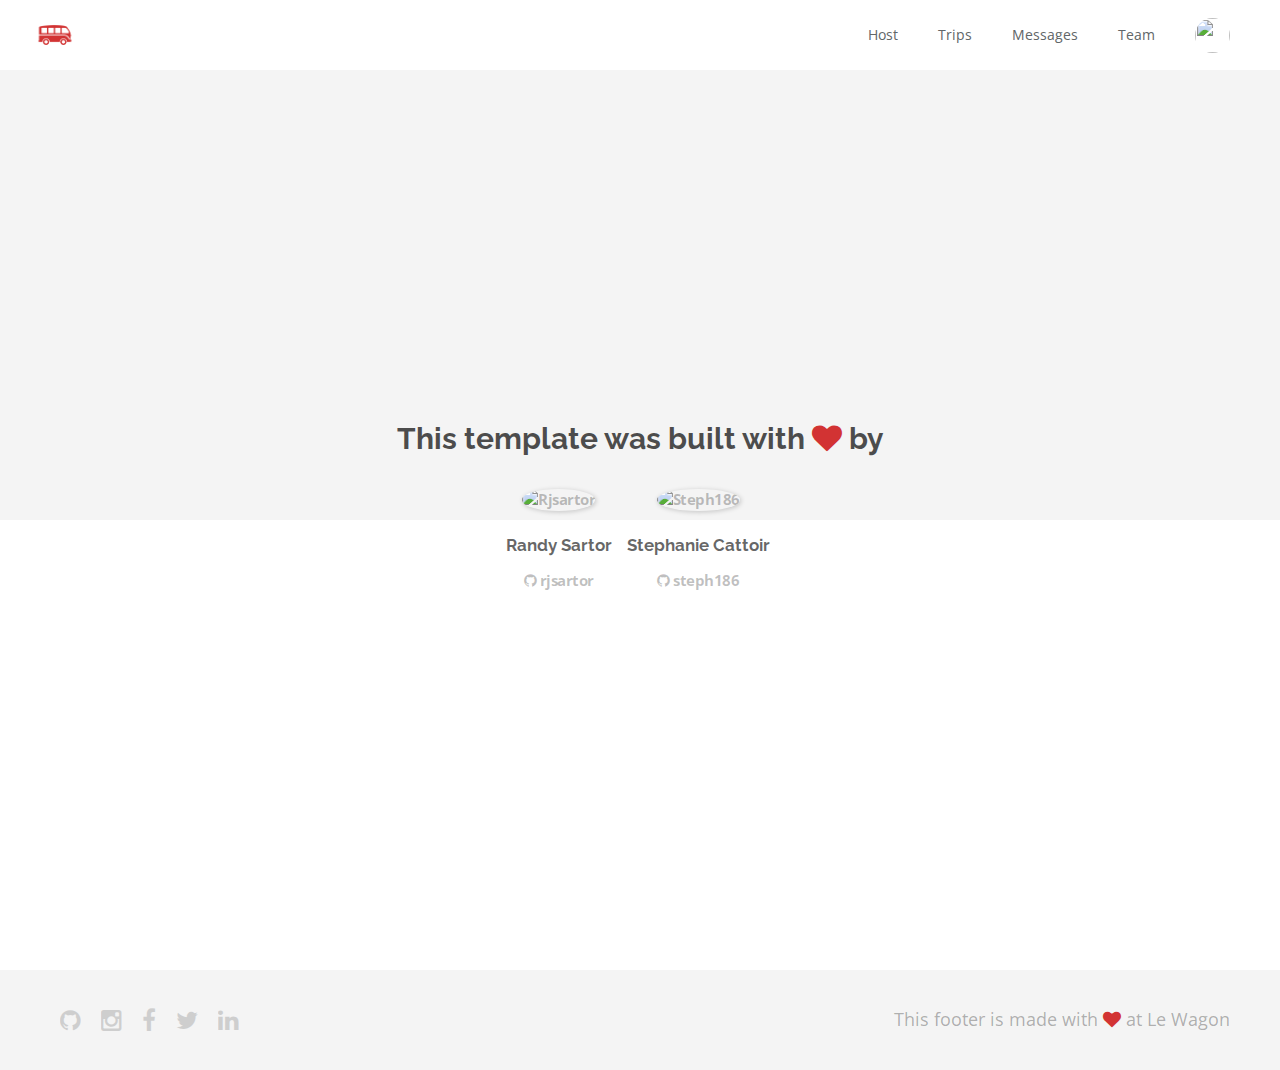
==== commit 0e30cc0f: "Automated commit at 2018-06-18 12:21:15 UTC by middleman-deploy 2.0.0-alpha" ====
--- a/about.html
+++ b/about.html
@@ -7,32 +7,85 @@
           content="width=device-width, initial-scale=1, shrink-to-fit=no">
     <!-- Use the title from a page's frontmatter if it has one -->
     <title>Le Wagon - Middleman - About</title>
-    <link href="stylesheets/application-3c48b980.css" rel="stylesheet" />
+    <link href="stylesheets/application-b37ad075.css" rel="stylesheet" />
     <script src="javascripts/application-93de88c9.js"></script>
     <link href="images/favicon-f15af148.png" rel="icon" type="image/png" />
   </head>
   <body>
+    <div class="navbar-wagon">
+  <!-- Logo -->
+  <a href="/" class="navbar-wagon-brand">
+    <img src="images/logo-acc9c0ec.png" alt="logo">
+  </a>
+
+  <!-- Right Navigation -->
+  <div class="navbar-wagon-right hidden-xs hidden-sm">
+
+    <a href="" class="navbar-wagon-item navbar-wagon-link">Host</a>
+    <a href="" class="navbar-wagon-item navbar-wagon-link">Trips</a>
+    <a href="" class="navbar-wagon-item navbar-wagon-link">Messages</a>
+    <a href="/team.html" class="navbar-wagon-item navbar-wagon-link">Team</a
+
+    <!-- Profile picture with dropdown list -->
+    <div class="navbar-wagon-item">
+      <div class="dropdown">
+        <img src="https://avatars0.githubusercontent.com/u/37937433?v=4" class="avatar dropdown-toggle" id="navbar-wagon-menu" data-toggle="dropdown">
+        <ul class="dropdown-menu dropdown-menu-right navbar-wagon-dropdown-menu">
+          <li><a href="#">Profile</a></li>
+          <li><a href="#">Dashboard</a></li>
+          <li><a href="#">Log Out</a></li>
+        </ul>
+      </div>
+    </div>
+  </div>
+
+  <!-- Dropdown appearing on mobile only -->
+  <div class="navbar-wagon-item hidden-md hidden-lg">
+    <div class="dropdown">
+      <i class="fa fa-bars dropdown-toggle" data-toggle="dropdown"></i>
+      <ul class="dropdown-menu dropdown-menu-right navbar-wagon-dropdown-menu">
+        <li><a href="#">Host</a></li>
+        <li><a href="#">Trips</a></li>
+        <li><a href="#">Messagese</a></li>
+      </ul>
+    </div>
+  </div>
+</div>
+
     <div id="about">
   <div class="about-content">
     <h1>This template was built with <i class="fa fa-heart"></i> by</h1>
     <ul class="list-inline">
         <li>
-<a href="https://kitt.lewagon.com/alumni/ssaunier" target="_blank">            <img src="https://kitt.lewagon.com/placeholder/users/ssaunier" class="img-circle" alt="Ssaunier" />
-</a>          <h2>Sébastien Saunier</h2>
+<a href="https://kitt.lewagon.com/alumni/rjsartor" target="_blank">            <img src="https://kitt.lewagon.com/placeholder/users/rjsartor" class="img-circle" alt="Rjsartor" />
+</a>          <h2>Randy Sartor</h2>
           <p>
-<a href="https://github.com/ssaunier" target="_blank">              <i class="fa fa-github"></i> ssaunier
+<a href="https://github.com/rjsartor" target="_blank">              <i class="fa fa-github"></i> rjsartor
 </a>          </p>
         </li>
         <li>
-<a href="https://kitt.lewagon.com/alumni/Papillard" target="_blank">            <img src="https://kitt.lewagon.com/placeholder/users/Papillard" class="img-circle" alt="Papillard" />
-</a>          <h2>Boris Paillard</h2>
+<a href="https://kitt.lewagon.com/alumni/steph186" target="_blank">            <img src="https://kitt.lewagon.com/placeholder/users/steph186" class="img-circle" alt="Steph186" />
+</a>          <h2>Stephanie Cattoir</h2>
           <p>
-<a href="https://github.com/Papillard" target="_blank">              <i class="fa fa-github"></i> Papillard
+<a href="https://github.com/steph186" target="_blank">              <i class="fa fa-github"></i> steph186
 </a>          </p>
         </li>
     </ul>
   </div>
 </div>
 
+    <div class="footer">
+  <div class="footer-links">
+    <a href="#"><i class="fa fa-github"></i></a>
+    <a href="#"><i class="fa fa-instagram"></i></a>
+    <a href="#"><i class="fa fa-facebook"></i></a>
+    <a href="#"><i class="fa fa-twitter"></i></a>
+    <a href="#"><i class="fa fa-linkedin"></i></a>
+  </div>
+  <div class="footer-copyright">
+    This footer is made with <i class="fa fa-heart"></i> at Le Wagon
+  </div>
+</div>
+
   </body>
 </html>
--- a/stylesheets/application-b37ad075.css
+++ b/stylesheets/application-b37ad075.css
@@ -0,0 +1,8 @@
+@import url("https://fonts.googleapis.com/css?family=Open+Sans:400,300,700|Raleway:400,100,300,700,500");/*!
+ * Bootstrap v3.3.7 (http://getbootstrap.com)
+ * Copyright 2011-2016 Twitter, Inc.
+ * Licensed under MIT (https://github.com/twbs/bootstrap/blob/master/LICENSE)
+ *//*! normalize.css v3.0.3 | MIT License | github.com/necolas/normalize.css */html{font-family:sans-serif;-ms-text-size-adjust:100%;-webkit-text-size-adjust:100%}body{margin:0}article,aside,details,figcaption,figure,footer,header,hgroup,main,menu,nav,section,summary{display:block}audio,canvas,progress,video{display:inline-block;vertical-align:baseline}audio:not([controls]){display:none;height:0}[hidden],template{display:none}a{background-color:transparent}a:active,a:hover{outline:0}abbr[title]{border-bottom:1px dotted}b,strong{font-weight:bold}dfn{font-style:italic}h1{font-size:2em;margin:0.67em 0}mark{background:#ff0;color:#000}small{font-size:80%}sub,sup{font-size:75%;line-height:0;position:relative;vertical-align:baseline}sup{top:-0.5em}sub{bottom:-0.25em}img{border:0}svg:not(:root){overflow:hidden}figure{margin:1em 40px}hr{-webkit-box-sizing:content-box;box-sizing:content-box;height:0}pre{overflow:auto}code,kbd,pre,samp{font-family:monospace, monospace;font-size:1em}button,input,optgroup,select,textarea{color:inherit;font:inherit;margin:0}button{overflow:visible}button,select{text-transform:none}button,html input[type="button"],input[type="reset"],input[type="submit"]{-webkit-appearance:button;cursor:pointer}button[disabled],html input[disabled]{cursor:default}button::-moz-focus-inner,input::-moz-focus-inner{border:0;padding:0}input{line-height:normal}input[type="checkbox"],input[type="radio"]{-webkit-box-sizing:border-box;box-sizing:border-box;padding:0}input[type="number"]::-webkit-inner-spin-button,input[type="number"]::-webkit-outer-spin-button{height:auto}input[type="search"]{-webkit-appearance:textfield;-webkit-box-sizing:content-box;box-sizing:content-box}input[type="search"]::-webkit-search-cancel-button,input[type="search"]::-webkit-search-decoration{-webkit-appearance:none}fieldset{border:1px solid #c0c0c0;margin:0 2px;padding:0.35em 0.625em 0.75em}legend{border:0;padding:0}textarea{overflow:auto}optgroup{font-weight:bold}table{border-collapse:collapse;border-spacing:0}td,th{padding:0}/*! Source: https://github.com/h5bp/html5-boilerplate/blob/master/src/css/main.css */@media print{*,*:before,*:after{background:transparent !important;color:#000 !important;-webkit-box-shadow:none !important;box-shadow:none !important;text-shadow:none !important}a,a:visited{text-decoration:underline}a[href]:after{content:" (" attr(href) ")"}abbr[title]:after{content:" (" attr(title) ")"}a[href^="#"]:after,a[href^="javascript:"]:after{content:""}pre,blockquote{border:1px solid #999;page-break-inside:avoid}thead{display:table-header-group}tr,img{page-break-inside:avoid}img{max-width:100% !important}p,h2,h3{orphans:3;widows:3}h2,h3{page-break-after:avoid}.navbar{display:none}.btn>.caret,.dropup>.btn>.caret{border-top-color:#000 !important}.label{border:1px solid #000}.table{border-collapse:collapse !important}.table td,.table th{background-color:#fff !important}.table-bordered th,.table-bordered td{border:1px solid #ddd !important}}@font-face{font-family:'Glyphicons Halflings';src:url("../assets/bootstrap/glyphicons-halflings-regular-86b6f62b.eot");src:url("../assets/bootstrap/glyphicons-halflings-regular-86b6f62b.eot?#iefix") format("embedded-opentype"),url("../assets/bootstrap/glyphicons-halflings-regular-ca35b697.woff2") format("woff2"),url("../assets/bootstrap/glyphicons-halflings-regular-278e49a8.woff") format("woff"),url("../assets/bootstrap/glyphicons-halflings-regular-44bc1850.ttf") format("truetype"),url("../assets/bootstrap/glyphicons-halflings-regular-de51a849.svg#glyphicons_halflingsregular") format("svg")}.glyphicon{position:relative;top:1px;display:inline-block;font-family:'Glyphicons Halflings';font-style:normal;font-weight:normal;line-height:1;-webkit-font-smoothing:antialiased;-moz-osx-font-smoothing:grayscale}.glyphicon-asterisk:before{content:"\002a"}.glyphicon-plus:before{content:"\002b"}.glyphicon-euro:before,.glyphicon-eur:before{content:"\20ac"}.glyphicon-minus:before{content:"\2212"}.glyphicon-cloud:before{content:"\2601"}.glyphicon-envelope:before{content:"\2709"}.glyphicon-pencil:before{content:"\270f"}.glyphicon-glass:before{content:"\e001"}.glyphicon-music:before{content:"\e002"}.glyphicon-search:before{content:"\e003"}.glyphicon-heart:before{content:"\e005"}.glyphicon-star:before{content:"\e006"}.glyphicon-star-empty:before{content:"\e007"}.glyphicon-user:before{content:"\e008"}.glyphicon-film:before{content:"\e009"}.glyphicon-th-large:before{content:"\e010"}.glyphicon-th:before{content:"\e011"}.glyphicon-th-list:before{content:"\e012"}.glyphicon-ok:before{content:"\e013"}.glyphicon-remove:before{content:"\e014"}.glyphicon-zoom-in:before{content:"\e015"}.glyphicon-zoom-out:before{content:"\e016"}.glyphicon-off:before{content:"\e017"}.glyphicon-signal:before{content:"\e018"}.glyphicon-cog:before{content:"\e019"}.glyphicon-trash:before{content:"\e020"}.glyphicon-home:before{content:"\e021"}.glyphicon-file:before{content:"\e022"}.glyphicon-time:before{content:"\e023"}.glyphicon-road:before{content:"\e024"}.glyphicon-download-alt:before{content:"\e025"}.glyphicon-download:before{content:"\e026"}.glyphicon-upload:before{content:"\e027"}.glyphicon-inbox:before{content:"\e028"}.glyphicon-play-circle:before{content:"\e029"}.glyphicon-repeat:before{content:"\e030"}.glyphicon-refresh:before{content:"\e031"}.glyphicon-list-alt:before{content:"\e032"}.glyphicon-lock:before{content:"\e033"}.glyphicon-flag:before{content:"\e034"}.glyphicon-headphones:before{content:"\e035"}.glyphicon-volume-off:before{content:"\e036"}.glyphicon-volume-down:before{content:"\e037"}.glyphicon-volume-up:before{content:"\e038"}.glyphicon-qrcode:before{content:"\e039"}.glyphicon-barcode:before{content:"\e040"}.glyphicon-tag:before{content:"\e041"}.glyphicon-tags:before{content:"\e042"}.glyphicon-book:before{content:"\e043"}.glyphicon-bookmark:before{content:"\e044"}.glyphicon-print:before{content:"\e045"}.glyphicon-camera:before{content:"\e046"}.glyphicon-font:before{content:"\e047"}.glyphicon-bold:before{content:"\e048"}.glyphicon-italic:before{content:"\e049"}.glyphicon-text-height:before{content:"\e050"}.glyphicon-text-width:before{content:"\e051"}.glyphicon-align-left:before{content:"\e052"}.glyphicon-align-center:before{content:"\e053"}.glyphicon-align-right:before{content:"\e054"}.glyphicon-align-justify:before{content:"\e055"}.glyphicon-list:before{content:"\e056"}.glyphicon-indent-left:before{content:"\e057"}.glyphicon-indent-right:before{content:"\e058"}.glyphicon-facetime-video:before{content:"\e059"}.glyphicon-picture:before{content:"\e060"}.glyphicon-map-marker:before{content:"\e062"}.glyphicon-adjust:before{content:"\e063"}.glyphicon-tint:before{content:"\e064"}.glyphicon-edit:before{content:"\e065"}.glyphicon-share:before{content:"\e066"}.glyphicon-check:before{content:"\e067"}.glyphicon-move:before{content:"\e068"}.glyphicon-step-backward:before{content:"\e069"}.glyphicon-fast-backward:before{content:"\e070"}.glyphicon-backward:before{content:"\e071"}.glyphicon-play:before{content:"\e072"}.glyphicon-pause:before{content:"\e073"}.glyphicon-stop:before{content:"\e074"}.glyphicon-forward:before{content:"\e075"}.glyphicon-fast-forward:before{content:"\e076"}.glyphicon-step-forward:before{content:"\e077"}.glyphicon-eject:before{content:"\e078"}.glyphicon-chevron-left:before{content:"\e079"}.glyphicon-chevron-right:before{content:"\e080"}.glyphicon-plus-sign:before{content:"\e081"}.glyphicon-minus-sign:before{content:"\e082"}.glyphicon-remove-sign:before{content:"\e083"}.glyphicon-ok-sign:before{content:"\e084"}.glyphicon-question-sign:before{content:"\e085"}.glyphicon-info-sign:before{content:"\e086"}.glyphicon-screenshot:before{content:"\e087"}.glyphicon-remove-circle:before{content:"\e088"}.glyphicon-ok-circle:before{content:"\e089"}.glyphicon-ban-circle:before{content:"\e090"}.glyphicon-arrow-left:before{content:"\e091"}.glyphicon-arrow-right:before{content:"\e092"}.glyphicon-arrow-up:before{content:"\e093"}.glyphicon-arrow-down:before{content:"\e094"}.glyphicon-share-alt:before{content:"\e095"}.glyphicon-resize-full:before{content:"\e096"}.glyphicon-resize-small:before{content:"\e097"}.glyphicon-exclamation-sign:before{content:"\e101"}.glyphicon-gift:before{content:"\e102"}.glyphicon-leaf:before{content:"\e103"}.glyphicon-fire:before{content:"\e104"}.glyphicon-eye-open:before{content:"\e105"}.glyphicon-eye-close:before{content:"\e106"}.glyphicon-warning-sign:before{content:"\e107"}.glyphicon-plane:before{content:"\e108"}.glyphicon-calendar:before{content:"\e109"}.glyphicon-random:before{content:"\e110"}.glyphicon-comment:before{content:"\e111"}.glyphicon-magnet:before{content:"\e112"}.glyphicon-chevron-up:before{content:"\e113"}.glyphicon-chevron-down:before{content:"\e114"}.glyphicon-retweet:before{content:"\e115"}.glyphicon-shopping-cart:before{content:"\e116"}.glyphicon-folder-close:before{content:"\e117"}.glyphicon-folder-open:before{content:"\e118"}.glyphicon-resize-vertical:before{content:"\e119"}.glyphicon-resize-horizontal:before{content:"\e120"}.glyphicon-hdd:before{content:"\e121"}.glyphicon-bullhorn:before{content:"\e122"}.glyphicon-bell:before{content:"\e123"}.glyphicon-certificate:before{content:"\e124"}.glyphicon-thumbs-up:before{content:"\e125"}.glyphicon-thumbs-down:before{content:"\e126"}.glyphicon-hand-right:before{content:"\e127"}.glyphicon-hand-left:before{content:"\e128"}.glyphicon-hand-up:before{content:"\e129"}.glyphicon-hand-down:before{content:"\e130"}.glyphicon-circle-arrow-right:before{content:"\e131"}.glyphicon-circle-arrow-left:before{content:"\e132"}.glyphicon-circle-arrow-up:before{content:"\e133"}.glyphicon-circle-arrow-down:before{content:"\e134"}.glyphicon-globe:before{content:"\e135"}.glyphicon-wrench:before{content:"\e136"}.glyphicon-tasks:before{content:"\e137"}.glyphicon-filter:before{content:"\e138"}.glyphicon-briefcase:before{content:"\e139"}.glyphicon-fullscreen:before{content:"\e140"}.glyphicon-dashboard:before{content:"\e141"}.glyphicon-paperclip:before{content:"\e142"}.glyphicon-heart-empty:before{content:"\e143"}.glyphicon-link:before{content:"\e144"}.glyphicon-phone:before{content:"\e145"}.glyphicon-pushpin:before{content:"\e146"}.glyphicon-usd:before{content:"\e148"}.glyphicon-gbp:before{content:"\e149"}.glyphicon-sort:before{content:"\e150"}.glyphicon-sort-by-alphabet:before{content:"\e151"}.glyphicon-sort-by-alphabet-alt:before{content:"\e152"}.glyphicon-sort-by-order:before{content:"\e153"}.glyphicon-sort-by-order-alt:before{content:"\e154"}.glyphicon-sort-by-attributes:before{content:"\e155"}.glyphicon-sort-by-attributes-alt:before{content:"\e156"}.glyphicon-unchecked:before{content:"\e157"}.glyphicon-expand:before{content:"\e158"}.glyphicon-collapse-down:before{content:"\e159"}.glyphicon-collapse-up:before{content:"\e160"}.glyphicon-log-in:before{content:"\e161"}.glyphicon-flash:before{content:"\e162"}.glyphicon-log-out:before{content:"\e163"}.glyphicon-new-window:before{content:"\e164"}.glyphicon-record:before{content:"\e165"}.glyphicon-save:before{content:"\e166"}.glyphicon-open:before{content:"\e167"}.glyphicon-saved:before{content:"\e168"}.glyphicon-import:before{content:"\e169"}.glyphicon-export:before{content:"\e170"}.glyphicon-send:before{content:"\e171"}.glyphicon-floppy-disk:before{content:"\e172"}.glyphicon-floppy-saved:before{content:"\e173"}.glyphicon-floppy-remove:before{content:"\e174"}.glyphicon-floppy-save:before{content:"\e175"}.glyphicon-floppy-open:before{content:"\e176"}.glyphicon-credit-card:before{content:"\e177"}.glyphicon-transfer:before{content:"\e178"}.glyphicon-cutlery:before{content:"\e179"}.glyphicon-header:before{content:"\e180"}.glyphicon-compressed:before{content:"\e181"}.glyphicon-earphone:before{content:"\e182"}.glyphicon-phone-alt:before{content:"\e183"}.glyphicon-tower:before{content:"\e184"}.glyphicon-stats:before{content:"\e185"}.glyphicon-sd-video:before{content:"\e186"}.glyphicon-hd-video:before{content:"\e187"}.glyphicon-subtitles:before{content:"\e188"}.glyphicon-sound-stereo:before{content:"\e189"}.glyphicon-sound-dolby:before{content:"\e190"}.glyphicon-sound-5-1:before{content:"\e191"}.glyphicon-sound-6-1:before{content:"\e192"}.glyphicon-sound-7-1:before{content:"\e193"}.glyphicon-copyright-mark:before{content:"\e194"}.glyphicon-registration-mark:before{content:"\e195"}.glyphicon-cloud-download:before{content:"\e197"}.glyphicon-cloud-upload:before{content:"\e198"}.glyphicon-tree-conifer:before{content:"\e199"}.glyphicon-tree-deciduous:before{content:"\e200"}.glyphicon-cd:before{content:"\e201"}.glyphicon-save-file:before{content:"\e202"}.glyphicon-open-file:before{content:"\e203"}.glyphicon-level-up:before{content:"\e204"}.glyphicon-copy:before{content:"\e205"}.glyphicon-paste:before{content:"\e206"}.glyphicon-alert:before{content:"\e209"}.glyphicon-equalizer:before{content:"\e210"}.glyphicon-king:before{content:"\e211"}.glyphicon-queen:before{content:"\e212"}.glyphicon-pawn:before{content:"\e213"}.glyphicon-bishop:before{content:"\e214"}.glyphicon-knight:before{content:"\e215"}.glyphicon-baby-formula:before{content:"\e216"}.glyphicon-tent:before{content:"\26fa"}.glyphicon-blackboard:before{content:"\e218"}.glyphicon-bed:before{content:"\e219"}.glyphicon-apple:before{content:"\f8ff"}.glyphicon-erase:before{content:"\e221"}.glyphicon-hourglass:before{content:"\231b"}.glyphicon-lamp:before{content:"\e223"}.glyphicon-duplicate:before{content:"\e224"}.glyphicon-piggy-bank:before{content:"\e225"}.glyphicon-scissors:before{content:"\e226"}.glyphicon-bitcoin:before{content:"\e227"}.glyphicon-btc:before{content:"\e227"}.glyphicon-xbt:before{content:"\e227"}.glyphicon-yen:before{content:"\00a5"}.glyphicon-jpy:before{content:"\00a5"}.glyphicon-ruble:before{content:"\20bd"}.glyphicon-rub:before{content:"\20bd"}.glyphicon-scale:before{content:"\e230"}.glyphicon-ice-lolly:before{content:"\e231"}.glyphicon-ice-lolly-tasted:before{content:"\e232"}.glyphicon-education:before{content:"\e233"}.glyphicon-option-horizontal:before{content:"\e234"}.glyphicon-option-vertical:before{content:"\e235"}.glyphicon-menu-hamburger:before{content:"\e236"}.glyphicon-modal-window:before{content:"\e237"}.glyphicon-oil:before{content:"\e238"}.glyphicon-grain:before{content:"\e239"}.glyphicon-sunglasses:before{content:"\e240"}.glyphicon-text-size:before{content:"\e241"}.glyphicon-text-color:before{content:"\e242"}.glyphicon-text-background:before{content:"\e243"}.glyphicon-object-align-top:before{content:"\e244"}.glyphicon-object-align-bottom:before{content:"\e245"}.glyphicon-object-align-horizontal:before{content:"\e246"}.glyphicon-object-align-left:before{content:"\e247"}.glyphicon-object-align-vertical:before{content:"\e248"}.glyphicon-object-align-right:before{content:"\e249"}.glyphicon-triangle-right:before{content:"\e250"}.glyphicon-triangle-left:before{content:"\e251"}.glyphicon-triangle-bottom:before{content:"\e252"}.glyphicon-triangle-top:before{content:"\e253"}.glyphicon-console:before{content:"\e254"}.glyphicon-superscript:before{content:"\e255"}.glyphicon-subscript:before{content:"\e256"}.glyphicon-menu-left:before{content:"\e257"}.glyphicon-menu-right:before{content:"\e258"}.glyphicon-menu-down:before{content:"\e259"}.glyphicon-menu-up:before{content:"\e260"}*{-webkit-box-sizing:border-box;box-sizing:border-box}*:before,*:after{-webkit-box-sizing:border-box;box-sizing:border-box}html{font-size:10px;-webkit-tap-highlight-color:transparent}body{font-family:"Open Sans", "Helvetica", "sans-serif";font-size:18px;line-height:1.42857143;color:#333333;background-color:#F4F4F4}input,button,select,textarea{font-family:inherit;font-size:inherit;line-height:inherit}a{color:#469AE0;text-decoration:none}a:hover,a:focus{color:#1f74ba;text-decoration:underline}a:focus{outline:5px auto -webkit-focus-ring-color;outline-offset:-2px}figure{margin:0}img{vertical-align:middle}.img-responsive{display:block;max-width:100%;height:auto}.img-rounded{border-radius:2px}.img-thumbnail{padding:4px;line-height:1.42857143;background-color:#F4F4F4;border:1px solid #ddd;border-radius:2px;-webkit-transition:all 0.2s ease-in-out;transition:all 0.2s ease-in-out;display:inline-block;max-width:100%;height:auto}.img-circle{border-radius:50%}hr{margin-top:25px;margin-bottom:25px;border:0;border-top:1px solid #eeeeee}.sr-only{position:absolute;width:1px;height:1px;margin:-1px;padding:0;overflow:hidden;clip:rect(0, 0, 0, 0);border:0}.sr-only-focusable:active,.sr-only-focusable:focus{position:static;width:auto;height:auto;margin:0;overflow:visible;clip:auto}[role="button"]{cursor:pointer}h1,h2,h3,h4,h5,h6,.h1,.h2,.h3,.h4,.h5,.h6{font-family:"Raleway", "Helvetica", "sans-serif";font-weight:500;line-height:1.1;color:inherit}h1 small,h1 .small,h2 small,h2 .small,h3 small,h3 .small,h4 small,h4 .small,h5 small,h5 .small,h6 small,h6 .small,.h1 small,.h1 .small,.h2 small,.h2 .small,.h3 small,.h3 .small,.h4 small,.h4 .small,.h5 small,.h5 .small,.h6 small,.h6 .small{font-weight:normal;line-height:1;color:#777777}h1,.h1,h2,.h2,h3,.h3{margin-top:25px;margin-bottom:12.5px}h1 small,h1 .small,.h1 small,.h1 .small,h2 small,h2 .small,.h2 small,.h2 .small,h3 small,h3 .small,.h3 small,.h3 .small{font-size:65%}h4,.h4,h5,.h5,h6,.h6{margin-top:12.5px;margin-bottom:12.5px}h4 small,h4 .small,.h4 small,.h4 .small,h5 small,h5 .small,.h5 small,.h5 .small,h6 small,h6 .small,.h6 small,.h6 .small{font-size:75%}h1,.h1{font-size:46px}h2,.h2{font-size:38px}h3,.h3{font-size:31px}h4,.h4{font-size:23px}h5,.h5{font-size:18px}h6,.h6{font-size:16px}p{margin:0 0 12.5px}.lead{margin-bottom:25px;font-size:20px;font-weight:300;line-height:1.4}@media (min-width: 768px){.lead{font-size:27px}}small,.small{font-size:88%}mark,.mark{background-color:#fcf8e3;padding:.2em}.text-left{text-align:left}.text-right{text-align:right}.text-center{text-align:center}.text-justify{text-align:justify}.text-nowrap{white-space:nowrap}.text-lowercase{text-transform:lowercase}.text-uppercase,.initialism{text-transform:uppercase}.text-capitalize{text-transform:capitalize}.text-muted{color:#777777}.text-primary{color:#469AE0}a.text-primary:hover,a.text-primary:focus{color:#2381d0}.text-success{color:#3c763d}a.text-success:hover,a.text-success:focus{color:#2b542c}.text-info{color:#31708f}a.text-info:hover,a.text-info:focus{color:#245269}.text-warning{color:#8a6d3b}a.text-warning:hover,a.text-warning:focus{color:#66512c}.text-danger{color:#a94442}a.text-danger:hover,a.text-danger:focus{color:#843534}.bg-primary{color:#fff}.bg-primary{background-color:#469AE0}a.bg-primary:hover,a.bg-primary:focus{background-color:#2381d0}.bg-success{background-color:#dff0d8}a.bg-success:hover,a.bg-success:focus{background-color:#c1e2b3}.bg-info{background-color:#d9edf7}a.bg-info:hover,a.bg-info:focus{background-color:#afd9ee}.bg-warning{background-color:#fcf8e3}a.bg-warning:hover,a.bg-warning:focus{background-color:#f7ecb5}.bg-danger{background-color:#f2dede}a.bg-danger:hover,a.bg-danger:focus{background-color:#e4b9b9}.page-header{padding-bottom:11.5px;margin:50px 0 25px;border-bottom:1px solid #eeeeee}ul,ol{margin-top:0;margin-bottom:12.5px}ul ul,ul ol,ol ul,ol ol{margin-bottom:0}.list-unstyled{padding-left:0;list-style:none}.list-inline{padding-left:0;list-style:none;margin-left:-5px}.list-inline>li{display:inline-block;padding-left:5px;padding-right:5px}dl{margin-top:0;margin-bottom:25px}dt,dd{line-height:1.42857143}dt{font-weight:bold}dd{margin-left:0}.dl-horizontal dd:before,.dl-horizontal dd:after{content:" ";display:table}.dl-horizontal dd:after{clear:both}@media (min-width: 768px){.dl-horizontal dt{float:left;width:160px;clear:left;text-align:right;overflow:hidden;text-overflow:ellipsis;white-space:nowrap}.dl-horizontal dd{margin-left:180px}}abbr[title],abbr[data-original-title]{cursor:help;border-bottom:1px dotted #777777}.initialism{font-size:90%}blockquote{padding:12.5px 25px;margin:0 0 25px;font-size:22.5px;border-left:5px solid #eeeeee}blockquote p:last-child,blockquote ul:last-child,blockquote ol:last-child{margin-bottom:0}blockquote footer,blockquote small,blockquote .small{display:block;font-size:80%;line-height:1.42857143;color:#777777}blockquote footer:before,blockquote small:before,blockquote .small:before{content:'\2014 \00A0'}.blockquote-reverse,blockquote.pull-right{padding-right:15px;padding-left:0;border-right:5px solid #eeeeee;border-left:0;text-align:right}.blockquote-reverse footer:before,.blockquote-reverse small:before,.blockquote-reverse .small:before,blockquote.pull-right footer:before,blockquote.pull-right small:before,blockquote.pull-right .small:before{content:''}.blockquote-reverse footer:after,.blockquote-reverse small:after,.blockquote-reverse .small:after,blockquote.pull-right footer:after,blockquote.pull-right small:after,blockquote.pull-right .small:after{content:'\00A0 \2014'}address{margin-bottom:25px;font-style:normal;line-height:1.42857143}code,kbd,pre,samp{font-family:Menlo, Monaco, Consolas, "Courier New", monospace}code{padding:2px 4px;font-size:90%;color:#c7254e;background-color:#f9f2f4;border-radius:2px}kbd{padding:2px 4px;font-size:90%;color:#fff;background-color:#333;border-radius:2px;-webkit-box-shadow:inset 0 -1px 0 rgba(0,0,0,0.25);box-shadow:inset 0 -1px 0 rgba(0,0,0,0.25)}kbd kbd{padding:0;font-size:100%;font-weight:bold;-webkit-box-shadow:none;box-shadow:none}pre{display:block;padding:12px;margin:0 0 12.5px;font-size:17px;line-height:1.42857143;word-break:break-all;word-wrap:break-word;color:#333333;background-color:#f5f5f5;border:1px solid #ccc;border-radius:2px}pre code{padding:0;font-size:inherit;color:inherit;white-space:pre-wrap;background-color:transparent;border-radius:0}.pre-scrollable{max-height:340px;overflow-y:scroll}.container{margin-right:auto;margin-left:auto;padding-left:15px;padding-right:15px}.container:before,.container:after{content:" ";display:table}.container:after{clear:both}@media (min-width: 768px){.container{width:750px}}@media (min-width: 992px){.container{width:970px}}@media (min-width: 1200px){.container{width:1170px}}.container-fluid{margin-right:auto;margin-left:auto;padding-left:15px;padding-right:15px}.container-fluid:before,.container-fluid:after{content:" ";display:table}.container-fluid:after{clear:both}.row{margin-left:-15px;margin-right:-15px}.row:before,.row:after{content:" ";display:table}.row:after{clear:both}.col-xs-1,.col-sm-1,.col-md-1,.col-lg-1,.col-xs-2,.col-sm-2,.col-md-2,.col-lg-2,.col-xs-3,.col-sm-3,.col-md-3,.col-lg-3,.col-xs-4,.col-sm-4,.col-md-4,.col-lg-4,.col-xs-5,.col-sm-5,.col-md-5,.col-lg-5,.col-xs-6,.col-sm-6,.col-md-6,.col-lg-6,.col-xs-7,.col-sm-7,.col-md-7,.col-lg-7,.col-xs-8,.col-sm-8,.col-md-8,.col-lg-8,.col-xs-9,.col-sm-9,.col-md-9,.col-lg-9,.col-xs-10,.col-sm-10,.col-md-10,.col-lg-10,.col-xs-11,.col-sm-11,.col-md-11,.col-lg-11,.col-xs-12,.col-sm-12,.col-md-12,.col-lg-12{position:relative;min-height:1px;padding-left:15px;padding-right:15px}.col-xs-1,.col-xs-2,.col-xs-3,.col-xs-4,.col-xs-5,.col-xs-6,.col-xs-7,.col-xs-8,.col-xs-9,.col-xs-10,.col-xs-11,.col-xs-12{float:left}.col-xs-1{width:8.33333333%}.col-xs-2{width:16.66666667%}.col-xs-3{width:25%}.col-xs-4{width:33.33333333%}.col-xs-5{width:41.66666667%}.col-xs-6{width:50%}.col-xs-7{width:58.33333333%}.col-xs-8{width:66.66666667%}.col-xs-9{width:75%}.col-xs-10{width:83.33333333%}.col-xs-11{width:91.66666667%}.col-xs-12{width:100%}.col-xs-pull-0{right:auto}.col-xs-pull-1{right:8.33333333%}.col-xs-pull-2{right:16.66666667%}.col-xs-pull-3{right:25%}.col-xs-pull-4{right:33.33333333%}.col-xs-pull-5{right:41.66666667%}.col-xs-pull-6{right:50%}.col-xs-pull-7{right:58.33333333%}.col-xs-pull-8{right:66.66666667%}.col-xs-pull-9{right:75%}.col-xs-pull-10{right:83.33333333%}.col-xs-pull-11{right:91.66666667%}.col-xs-pull-12{right:100%}.col-xs-push-0{left:auto}.col-xs-push-1{left:8.33333333%}.col-xs-push-2{left:16.66666667%}.col-xs-push-3{left:25%}.col-xs-push-4{left:33.33333333%}.col-xs-push-5{left:41.66666667%}.col-xs-push-6{left:50%}.col-xs-push-7{left:58.33333333%}.col-xs-push-8{left:66.66666667%}.col-xs-push-9{left:75%}.col-xs-push-10{left:83.33333333%}.col-xs-push-11{left:91.66666667%}.col-xs-push-12{left:100%}.col-xs-offset-0{margin-left:0%}.col-xs-offset-1{margin-left:8.33333333%}.col-xs-offset-2{margin-left:16.66666667%}.col-xs-offset-3{margin-left:25%}.col-xs-offset-4{margin-left:33.33333333%}.col-xs-offset-5{margin-left:41.66666667%}.col-xs-offset-6{margin-left:50%}.col-xs-offset-7{margin-left:58.33333333%}.col-xs-offset-8{margin-left:66.66666667%}.col-xs-offset-9{margin-left:75%}.col-xs-offset-10{margin-left:83.33333333%}.col-xs-offset-11{margin-left:91.66666667%}.col-xs-offset-12{margin-left:100%}@media (min-width: 768px){.col-sm-1,.col-sm-2,.col-sm-3,.col-sm-4,.col-sm-5,.col-sm-6,.col-sm-7,.col-sm-8,.col-sm-9,.col-sm-10,.col-sm-11,.col-sm-12{float:left}.col-sm-1{width:8.33333333%}.col-sm-2{width:16.66666667%}.col-sm-3{width:25%}.col-sm-4{width:33.33333333%}.col-sm-5{width:41.66666667%}.col-sm-6{width:50%}.col-sm-7{width:58.33333333%}.col-sm-8{width:66.66666667%}.col-sm-9{width:75%}.col-sm-10{width:83.33333333%}.col-sm-11{width:91.66666667%}.col-sm-12{width:100%}.col-sm-pull-0{right:auto}.col-sm-pull-1{right:8.33333333%}.col-sm-pull-2{right:16.66666667%}.col-sm-pull-3{right:25%}.col-sm-pull-4{right:33.33333333%}.col-sm-pull-5{right:41.66666667%}.col-sm-pull-6{right:50%}.col-sm-pull-7{right:58.33333333%}.col-sm-pull-8{right:66.66666667%}.col-sm-pull-9{right:75%}.col-sm-pull-10{right:83.33333333%}.col-sm-pull-11{right:91.66666667%}.col-sm-pull-12{right:100%}.col-sm-push-0{left:auto}.col-sm-push-1{left:8.33333333%}.col-sm-push-2{left:16.66666667%}.col-sm-push-3{left:25%}.col-sm-push-4{left:33.33333333%}.col-sm-push-5{left:41.66666667%}.col-sm-push-6{left:50%}.col-sm-push-7{left:58.33333333%}.col-sm-push-8{left:66.66666667%}.col-sm-push-9{left:75%}.col-sm-push-10{left:83.33333333%}.col-sm-push-11{left:91.66666667%}.col-sm-push-12{left:100%}.col-sm-offset-0{margin-left:0%}.col-sm-offset-1{margin-left:8.33333333%}.col-sm-offset-2{margin-left:16.66666667%}.col-sm-offset-3{margin-left:25%}.col-sm-offset-4{margin-left:33.33333333%}.col-sm-offset-5{margin-left:41.66666667%}.col-sm-offset-6{margin-left:50%}.col-sm-offset-7{margin-left:58.33333333%}.col-sm-offset-8{margin-left:66.66666667%}.col-sm-offset-9{margin-left:75%}.col-sm-offset-10{margin-left:83.33333333%}.col-sm-offset-11{margin-left:91.66666667%}.col-sm-offset-12{margin-left:100%}}@media (min-width: 992px){.col-md-1,.col-md-2,.col-md-3,.col-md-4,.col-md-5,.col-md-6,.col-md-7,.col-md-8,.col-md-9,.col-md-10,.col-md-11,.col-md-12{float:left}.col-md-1{width:8.33333333%}.col-md-2{width:16.66666667%}.col-md-3{width:25%}.col-md-4{width:33.33333333%}.col-md-5{width:41.66666667%}.col-md-6{width:50%}.col-md-7{width:58.33333333%}.col-md-8{width:66.66666667%}.col-md-9{width:75%}.col-md-10{width:83.33333333%}.col-md-11{width:91.66666667%}.col-md-12{width:100%}.col-md-pull-0{right:auto}.col-md-pull-1{right:8.33333333%}.col-md-pull-2{right:16.66666667%}.col-md-pull-3{right:25%}.col-md-pull-4{right:33.33333333%}.col-md-pull-5{right:41.66666667%}.col-md-pull-6{right:50%}.col-md-pull-7{right:58.33333333%}.col-md-pull-8{right:66.66666667%}.col-md-pull-9{right:75%}.col-md-pull-10{right:83.33333333%}.col-md-pull-11{right:91.66666667%}.col-md-pull-12{right:100%}.col-md-push-0{left:auto}.col-md-push-1{left:8.33333333%}.col-md-push-2{left:16.66666667%}.col-md-push-3{left:25%}.col-md-push-4{left:33.33333333%}.col-md-push-5{left:41.66666667%}.col-md-push-6{left:50%}.col-md-push-7{left:58.33333333%}.col-md-push-8{left:66.66666667%}.col-md-push-9{left:75%}.col-md-push-10{left:83.33333333%}.col-md-push-11{left:91.66666667%}.col-md-push-12{left:100%}.col-md-offset-0{margin-left:0%}.col-md-offset-1{margin-left:8.33333333%}.col-md-offset-2{margin-left:16.66666667%}.col-md-offset-3{margin-left:25%}.col-md-offset-4{margin-left:33.33333333%}.col-md-offset-5{margin-left:41.66666667%}.col-md-offset-6{margin-left:50%}.col-md-offset-7{margin-left:58.33333333%}.col-md-offset-8{margin-left:66.66666667%}.col-md-offset-9{margin-left:75%}.col-md-offset-10{margin-left:83.33333333%}.col-md-offset-11{margin-left:91.66666667%}.col-md-offset-12{margin-left:100%}}@media (min-width: 1200px){.col-lg-1,.col-lg-2,.col-lg-3,.col-lg-4,.col-lg-5,.col-lg-6,.col-lg-7,.col-lg-8,.col-lg-9,.col-lg-10,.col-lg-11,.col-lg-12{float:left}.col-lg-1{width:8.33333333%}.col-lg-2{width:16.66666667%}.col-lg-3{width:25%}.col-lg-4{width:33.33333333%}.col-lg-5{width:41.66666667%}.col-lg-6{width:50%}.col-lg-7{width:58.33333333%}.col-lg-8{width:66.66666667%}.col-lg-9{width:75%}.col-lg-10{width:83.33333333%}.col-lg-11{width:91.66666667%}.col-lg-12{width:100%}.col-lg-pull-0{right:auto}.col-lg-pull-1{right:8.33333333%}.col-lg-pull-2{right:16.66666667%}.col-lg-pull-3{right:25%}.col-lg-pull-4{right:33.33333333%}.col-lg-pull-5{right:41.66666667%}.col-lg-pull-6{right:50%}.col-lg-pull-7{right:58.33333333%}.col-lg-pull-8{right:66.66666667%}.col-lg-pull-9{right:75%}.col-lg-pull-10{right:83.33333333%}.col-lg-pull-11{right:91.66666667%}.col-lg-pull-12{right:100%}.col-lg-push-0{left:auto}.col-lg-push-1{left:8.33333333%}.col-lg-push-2{left:16.66666667%}.col-lg-push-3{left:25%}.col-lg-push-4{left:33.33333333%}.col-lg-push-5{left:41.66666667%}.col-lg-push-6{left:50%}.col-lg-push-7{left:58.33333333%}.col-lg-push-8{left:66.66666667%}.col-lg-push-9{left:75%}.col-lg-push-10{left:83.33333333%}.col-lg-push-11{left:91.66666667%}.col-lg-push-12{left:100%}.col-lg-offset-0{margin-left:0%}.col-lg-offset-1{margin-left:8.33333333%}.col-lg-offset-2{margin-left:16.66666667%}.col-lg-offset-3{margin-left:25%}.col-lg-offset-4{margin-left:33.33333333%}.col-lg-offset-5{margin-left:41.66666667%}.col-lg-offset-6{margin-left:50%}.col-lg-offset-7{margin-left:58.33333333%}.col-lg-offset-8{margin-left:66.66666667%}.col-lg-offset-9{margin-left:75%}.col-lg-offset-10{margin-left:83.33333333%}.col-lg-offset-11{margin-left:91.66666667%}.col-lg-offset-12{margin-left:100%}}table{background-color:transparent}caption{padding-top:8px;padding-bottom:8px;color:#777777;text-align:left}th{text-align:left}.table{width:100%;max-width:100%;margin-bottom:25px}.table>thead>tr>th,.table>thead>tr>td,.table>tbody>tr>th,.table>tbody>tr>td,.table>tfoot>tr>th,.table>tfoot>tr>td{padding:8px;line-height:1.42857143;vertical-align:top;border-top:1px solid #ddd}.table>thead>tr>th{vertical-align:bottom;border-bottom:2px solid #ddd}.table>caption+thead>tr:first-child>th,.table>caption+thead>tr:first-child>td,.table>colgroup+thead>tr:first-child>th,.table>colgroup+thead>tr:first-child>td,.table>thead:first-child>tr:first-child>th,.table>thead:first-child>tr:first-child>td{border-top:0}.table>tbody+tbody{border-top:2px solid #ddd}.table .table{background-color:#F4F4F4}.table-condensed>thead>tr>th,.table-condensed>thead>tr>td,.table-condensed>tbody>tr>th,.table-condensed>tbody>tr>td,.table-condensed>tfoot>tr>th,.table-condensed>tfoot>tr>td{padding:5px}.table-bordered{border:1px solid #ddd}.table-bordered>thead>tr>th,.table-bordered>thead>tr>td,.table-bordered>tbody>tr>th,.table-bordered>tbody>tr>td,.table-bordered>tfoot>tr>th,.table-bordered>tfoot>tr>td{border:1px solid #ddd}.table-bordered>thead>tr>th,.table-bordered>thead>tr>td{border-bottom-width:2px}.table-striped>tbody>tr:nth-of-type(odd){background-color:#f9f9f9}.table-hover>tbody>tr:hover{background-color:#f5f5f5}table col[class*="col-"]{position:static;float:none;display:table-column}table td[class*="col-"],table th[class*="col-"]{position:static;float:none;display:table-cell}.table>thead>tr>td.active,.table>thead>tr>th.active,.table>thead>tr.active>td,.table>thead>tr.active>th,.table>tbody>tr>td.active,.table>tbody>tr>th.active,.table>tbody>tr.active>td,.table>tbody>tr.active>th,.table>tfoot>tr>td.active,.table>tfoot>tr>th.active,.table>tfoot>tr.active>td,.table>tfoot>tr.active>th{background-color:#f5f5f5}.table-hover>tbody>tr>td.active:hover,.table-hover>tbody>tr>th.active:hover,.table-hover>tbody>tr.active:hover>td,.table-hover>tbody>tr:hover>.active,.table-hover>tbody>tr.active:hover>th{background-color:#e8e8e8}.table>thead>tr>td.success,.table>thead>tr>th.success,.table>thead>tr.success>td,.table>thead>tr.success>th,.table>tbody>tr>td.success,.table>tbody>tr>th.success,.table>tbody>tr.success>td,.table>tbody>tr.success>th,.table>tfoot>tr>td.success,.table>tfoot>tr>th.success,.table>tfoot>tr.success>td,.table>tfoot>tr.success>th{background-color:#dff0d8}.table-hover>tbody>tr>td.success:hover,.table-hover>tbody>tr>th.success:hover,.table-hover>tbody>tr.success:hover>td,.table-hover>tbody>tr:hover>.success,.table-hover>tbody>tr.success:hover>th{background-color:#d0e9c6}.table>thead>tr>td.info,.table>thead>tr>th.info,.table>thead>tr.info>td,.table>thead>tr.info>th,.table>tbody>tr>td.info,.table>tbody>tr>th.info,.table>tbody>tr.info>td,.table>tbody>tr.info>th,.table>tfoot>tr>td.info,.table>tfoot>tr>th.info,.table>tfoot>tr.info>td,.table>tfoot>tr.info>th{background-color:#d9edf7}.table-hover>tbody>tr>td.info:hover,.table-hover>tbody>tr>th.info:hover,.table-hover>tbody>tr.info:hover>td,.table-hover>tbody>tr:hover>.info,.table-hover>tbody>tr.info:hover>th{background-color:#c4e3f3}.table>thead>tr>td.warning,.table>thead>tr>th.warning,.table>thead>tr.warning>td,.table>thead>tr.warning>th,.table>tbody>tr>td.warning,.table>tbody>tr>th.warning,.table>tbody>tr.warning>td,.table>tbody>tr.warning>th,.table>tfoot>tr>td.warning,.table>tfoot>tr>th.warning,.table>tfoot>tr.warning>td,.table>tfoot>tr.warning>th{background-color:#fcf8e3}.table-hover>tbody>tr>td.warning:hover,.table-hover>tbody>tr>th.warning:hover,.table-hover>tbody>tr.warning:hover>td,.table-hover>tbody>tr:hover>.warning,.table-hover>tbody>tr.warning:hover>th{background-color:#faf2cc}.table>thead>tr>td.danger,.table>thead>tr>th.danger,.table>thead>tr.danger>td,.table>thead>tr.danger>th,.table>tbody>tr>td.danger,.table>tbody>tr>th.danger,.table>tbody>tr.danger>td,.table>tbody>tr.danger>th,.table>tfoot>tr>td.danger,.table>tfoot>tr>th.danger,.table>tfoot>tr.danger>td,.table>tfoot>tr.danger>th{background-color:#f2dede}.table-hover>tbody>tr>td.danger:hover,.table-hover>tbody>tr>th.danger:hover,.table-hover>tbody>tr.danger:hover>td,.table-hover>tbody>tr:hover>.danger,.table-hover>tbody>tr.danger:hover>th{background-color:#ebcccc}.table-responsive{overflow-x:auto;min-height:0.01%}@media screen and (max-width: 767px){.table-responsive{width:100%;margin-bottom:18.75px;overflow-y:hidden;-ms-overflow-style:-ms-autohiding-scrollbar;border:1px solid #ddd}.table-responsive>.table{margin-bottom:0}.table-responsive>.table>thead>tr>th,.table-responsive>.table>thead>tr>td,.table-responsive>.table>tbody>tr>th,.table-responsive>.table>tbody>tr>td,.table-responsive>.table>tfoot>tr>th,.table-responsive>.table>tfoot>tr>td{white-space:nowrap}.table-responsive>.table-bordered{border:0}.table-responsive>.table-bordered>thead>tr>th:first-child,.table-responsive>.table-bordered>thead>tr>td:first-child,.table-responsive>.table-bordered>tbody>tr>th:first-child,.table-responsive>.table-bordered>tbody>tr>td:first-child,.table-responsive>.table-bordered>tfoot>tr>th:first-child,.table-responsive>.table-bordered>tfoot>tr>td:first-child{border-left:0}.table-responsive>.table-bordered>thead>tr>th:last-child,.table-responsive>.table-bordered>thead>tr>td:last-child,.table-responsive>.table-bordered>tbody>tr>th:last-child,.table-responsive>.table-bordered>tbody>tr>td:last-child,.table-responsive>.table-bordered>tfoot>tr>th:last-child,.table-responsive>.table-bordered>tfoot>tr>td:last-child{border-right:0}.table-responsive>.table-bordered>tbody>tr:last-child>th,.table-responsive>.table-bordered>tbody>tr:last-child>td,.table-responsive>.table-bordered>tfoot>tr:last-child>th,.table-responsive>.table-bordered>tfoot>tr:last-child>td{border-bottom:0}}fieldset{padding:0;margin:0;border:0;min-width:0}legend{display:block;width:100%;padding:0;margin-bottom:25px;font-size:27px;line-height:inherit;color:#333333;border:0;border-bottom:1px solid #e5e5e5}label{display:inline-block;max-width:100%;margin-bottom:5px;font-weight:bold}input[type="search"]{-webkit-box-sizing:border-box;box-sizing:border-box}input[type="radio"],input[type="checkbox"]{margin:4px 0 0;margin-top:1px \9;line-height:normal}input[type="file"]{display:block}input[type="range"]{display:block;width:100%}select[multiple],select[size]{height:auto}input[type="file"]:focus,input[type="radio"]:focus,input[type="checkbox"]:focus{outline:5px auto -webkit-focus-ring-color;outline-offset:-2px}output{display:block;padding-top:7px;font-size:18px;line-height:1.42857143;color:#000000}.form-control{display:block;width:100%;height:39px;padding:6px 12px;font-size:18px;line-height:1.42857143;color:#000000;background-color:#fff;background-image:none;border:1px solid #ccc;border-radius:2px;-webkit-box-shadow:inset 0 1px 1px rgba(0,0,0,0.075);box-shadow:inset 0 1px 1px rgba(0,0,0,0.075);-webkit-transition:border-color ease-in-out 0.15s, box-shadow ease-in-out 0.15s;-webkit-transition:border-color ease-in-out 0.15s, -webkit-box-shadow ease-in-out 0.15s;transition:border-color ease-in-out 0.15s, -webkit-box-shadow ease-in-out 0.15s;transition:border-color ease-in-out 0.15s, box-shadow ease-in-out 0.15s;transition:border-color ease-in-out 0.15s, box-shadow ease-in-out 0.15s, -webkit-box-shadow ease-in-out 0.15s}.form-control:focus{border-color:#66afe9;outline:0;-webkit-box-shadow:inset 0 1px 1px rgba(0,0,0,0.075),0 0 8px rgba(102,175,233,0.6);box-shadow:inset 0 1px 1px rgba(0,0,0,0.075),0 0 8px rgba(102,175,233,0.6)}.form-control::-moz-placeholder{color:#999;opacity:1}.form-control:-ms-input-placeholder{color:#999}.form-control::-webkit-input-placeholder{color:#999}.form-control::-ms-expand{border:0;background-color:transparent}.form-control[disabled],.form-control[readonly],fieldset[disabled] .form-control{background-color:#eeeeee;opacity:1}.form-control[disabled],fieldset[disabled] .form-control{cursor:not-allowed}textarea.form-control{height:auto}input[type="search"]{-webkit-appearance:none}@media screen and (-webkit-min-device-pixel-ratio: 0){input[type="date"].form-control,input[type="time"].form-control,input[type="datetime-local"].form-control,input[type="month"].form-control{line-height:39px}input[type="date"].input-sm,.input-group-sm>input[type="date"].form-control,.input-group-sm>input[type="date"].input-group-addon,.input-group-sm>.input-group-btn>input[type="date"].btn,.input-group-sm input[type="date"],input[type="time"].input-sm,.input-group-sm>input[type="time"].form-control,.input-group-sm>input[type="time"].input-group-addon,.input-group-sm>.input-group-btn>input[type="time"].btn,.input-group-sm input[type="time"],input[type="datetime-local"].input-sm,.input-group-sm>input[type="datetime-local"].form-control,.input-group-sm>input[type="datetime-local"].input-group-addon,.input-group-sm>.input-group-btn>input[type="datetime-local"].btn,.input-group-sm input[type="datetime-local"],input[type="month"].input-sm,.input-group-sm>input[type="month"].form-control,.input-group-sm>input[type="month"].input-group-addon,.input-group-sm>.input-group-btn>input[type="month"].btn,.input-group-sm input[type="month"]{line-height:36px}input[type="date"].input-lg,.input-group-lg>input[type="date"].form-control,.input-group-lg>input[type="date"].input-group-addon,.input-group-lg>.input-group-btn>input[type="date"].btn,.input-group-lg input[type="date"],input[type="time"].input-lg,.input-group-lg>input[type="time"].form-control,.input-group-lg>input[type="time"].input-group-addon,.input-group-lg>.input-group-btn>input[type="time"].btn,.input-group-lg input[type="time"],input[type="datetime-local"].input-lg,.input-group-lg>input[type="datetime-local"].form-control,.input-group-lg>input[type="datetime-local"].input-group-addon,.input-group-lg>.input-group-btn>input[type="datetime-local"].btn,.input-group-lg input[type="datetime-local"],input[type="month"].input-lg,.input-group-lg>input[type="month"].form-control,.input-group-lg>input[type="month"].input-group-addon,.input-group-lg>.input-group-btn>input[type="month"].btn,.input-group-lg input[type="month"]{line-height:53px}}.form-group{margin-bottom:15px}.radio,.checkbox{position:relative;display:block;margin-top:10px;margin-bottom:10px}.radio label,.checkbox label{min-height:25px;padding-left:20px;margin-bottom:0;font-weight:normal;cursor:pointer}.radio input[type="radio"],.radio-inline input[type="radio"],.checkbox input[type="checkbox"],.checkbox-inline input[type="checkbox"]{position:absolute;margin-left:-20px;margin-top:4px \9}.radio+.radio,.checkbox+.checkbox{margin-top:-5px}.radio-inline,.checkbox-inline{position:relative;display:inline-block;padding-left:20px;margin-bottom:0;vertical-align:middle;font-weight:normal;cursor:pointer}.radio-inline+.radio-inline,.checkbox-inline+.checkbox-inline{margin-top:0;margin-left:10px}input[type="radio"][disabled],input[type="radio"].disabled,fieldset[disabled] input[type="radio"],input[type="checkbox"][disabled],input[type="checkbox"].disabled,fieldset[disabled] input[type="checkbox"]{cursor:not-allowed}.radio-inline.disabled,fieldset[disabled] .radio-inline,.checkbox-inline.disabled,fieldset[disabled] .checkbox-inline{cursor:not-allowed}.radio.disabled label,fieldset[disabled] .radio label,.checkbox.disabled label,fieldset[disabled] .checkbox label{cursor:not-allowed}.form-control-static{padding-top:7px;padding-bottom:7px;margin-bottom:0;min-height:43px}.form-control-static.input-lg,.input-group-lg>.form-control-static.form-control,.input-group-lg>.form-control-static.input-group-addon,.input-group-lg>.input-group-btn>.form-control-static.btn,.form-control-static.input-sm,.input-group-sm>.form-control-static.form-control,.input-group-sm>.form-control-static.input-group-addon,.input-group-sm>.input-group-btn>.form-control-static.btn{padding-left:0;padding-right:0}.input-sm,.input-group-sm>.form-control,.input-group-sm>.input-group-addon,.input-group-sm>.input-group-btn>.btn{height:36px;padding:5px 10px;font-size:16px;line-height:1.5;border-radius:2px}select.input-sm,.input-group-sm>select.form-control,.input-group-sm>select.input-group-addon,.input-group-sm>.input-group-btn>select.btn{height:36px;line-height:36px}textarea.input-sm,.input-group-sm>textarea.form-control,.input-group-sm>textarea.input-group-addon,.input-group-sm>.input-group-btn>textarea.btn,select[multiple].input-sm,.input-group-sm>select[multiple].form-control,.input-group-sm>select[multiple].input-group-addon,.input-group-sm>.input-group-btn>select[multiple].btn{height:auto}.form-group-sm .form-control{height:36px;padding:5px 10px;font-size:16px;line-height:1.5;border-radius:2px}.form-group-sm select.form-control{height:36px;line-height:36px}.form-group-sm textarea.form-control,.form-group-sm select[multiple].form-control{height:auto}.form-group-sm .form-control-static{height:36px;min-height:41px;padding:6px 10px;font-size:16px;line-height:1.5}.input-lg,.input-group-lg>.form-control,.input-group-lg>.input-group-addon,.input-group-lg>.input-group-btn>.btn{height:53px;padding:10px 16px;font-size:23px;line-height:1.3333333;border-radius:2px}select.input-lg,.input-group-lg>select.form-control,.input-group-lg>select.input-group-addon,.input-group-lg>.input-group-btn>select.btn{height:53px;line-height:53px}textarea.input-lg,.input-group-lg>textarea.form-control,.input-group-lg>textarea.input-group-addon,.input-group-lg>.input-group-btn>textarea.btn,select[multiple].input-lg,.input-group-lg>select[multiple].form-control,.input-group-lg>select[multiple].input-group-addon,.input-group-lg>.input-group-btn>select[multiple].btn{height:auto}.form-group-lg .form-control{height:53px;padding:10px 16px;font-size:23px;line-height:1.3333333;border-radius:2px}.form-group-lg select.form-control{height:53px;line-height:53px}.form-group-lg textarea.form-control,.form-group-lg select[multiple].form-control{height:auto}.form-group-lg .form-control-static{height:53px;min-height:48px;padding:11px 16px;font-size:23px;line-height:1.3333333}.has-feedback{position:relative}.has-feedback .form-control{padding-right:48.75px}.form-control-feedback{position:absolute;top:0;right:0;z-index:2;display:block;width:39px;height:39px;line-height:39px;text-align:center;pointer-events:none}.input-lg+.form-control-feedback,.input-group-lg>.form-control+.form-control-feedback,.input-group-lg>.input-group-addon+.form-control-feedback,.input-group-lg>.input-group-btn>.btn+.form-control-feedback,.input-group-lg+.form-control-feedback,.form-group-lg .form-control+.form-control-feedback{width:53px;height:53px;line-height:53px}.input-sm+.form-control-feedback,.input-group-sm>.form-control+.form-control-feedback,.input-group-sm>.input-group-addon+.form-control-feedback,.input-group-sm>.input-group-btn>.btn+.form-control-feedback,.input-group-sm+.form-control-feedback,.form-group-sm .form-control+.form-control-feedback{width:36px;height:36px;line-height:36px}.has-success .help-block,.has-success .control-label,.has-success .radio,.has-success .checkbox,.has-success .radio-inline,.has-success .checkbox-inline,.has-success.radio label,.has-success.checkbox label,.has-success.radio-inline label,.has-success.checkbox-inline label{color:#3c763d}.has-success .form-control{border-color:#3c763d;-webkit-box-shadow:inset 0 1px 1px rgba(0,0,0,0.075);box-shadow:inset 0 1px 1px rgba(0,0,0,0.075)}.has-success .form-control:focus{border-color:#2b542c;-webkit-box-shadow:inset 0 1px 1px rgba(0,0,0,0.075),0 0 6px #67b168;box-shadow:inset 0 1px 1px rgba(0,0,0,0.075),0 0 6px #67b168}.has-success .input-group-addon{color:#3c763d;border-color:#3c763d;background-color:#dff0d8}.has-success .form-control-feedback{color:#3c763d}.has-warning .help-block,.has-warning .control-label,.has-warning .radio,.has-warning .checkbox,.has-warning .radio-inline,.has-warning .checkbox-inline,.has-warning.radio label,.has-warning.checkbox label,.has-warning.radio-inline label,.has-warning.checkbox-inline label{color:#8a6d3b}.has-warning .form-control{border-color:#8a6d3b;-webkit-box-shadow:inset 0 1px 1px rgba(0,0,0,0.075);box-shadow:inset 0 1px 1px rgba(0,0,0,0.075)}.has-warning .form-control:focus{border-color:#66512c;-webkit-box-shadow:inset 0 1px 1px rgba(0,0,0,0.075),0 0 6px #c0a16b;box-shadow:inset 0 1px 1px rgba(0,0,0,0.075),0 0 6px #c0a16b}.has-warning .input-group-addon{color:#8a6d3b;border-color:#8a6d3b;background-color:#fcf8e3}.has-warning .form-control-feedback{color:#8a6d3b}.has-error .help-block,.has-error .control-label,.has-error .radio,.has-error .checkbox,.has-error .radio-inline,.has-error .checkbox-inline,.has-error.radio label,.has-error.checkbox label,.has-error.radio-inline label,.has-error.checkbox-inline label{color:#a94442}.has-error .form-control{border-color:#a94442;-webkit-box-shadow:inset 0 1px 1px rgba(0,0,0,0.075);box-shadow:inset 0 1px 1px rgba(0,0,0,0.075)}.has-error .form-control:focus{border-color:#843534;-webkit-box-shadow:inset 0 1px 1px rgba(0,0,0,0.075),0 0 6px #ce8483;box-shadow:inset 0 1px 1px rgba(0,0,0,0.075),0 0 6px #ce8483}.has-error .input-group-addon{color:#a94442;border-color:#a94442;background-color:#f2dede}.has-error .form-control-feedback{color:#a94442}.has-feedback label ~ .form-control-feedback{top:30px}.has-feedback label.sr-only ~ .form-control-feedback{top:0}.help-block{display:block;margin-top:5px;margin-bottom:10px;color:#737373}@media (min-width: 768px){.form-inline .form-group{display:inline-block;margin-bottom:0;vertical-align:middle}.form-inline .form-control{display:inline-block;width:auto;vertical-align:middle}.form-inline .form-control-static{display:inline-block}.form-inline .input-group{display:inline-table;vertical-align:middle}.form-inline .input-group .input-group-addon,.form-inline .input-group .input-group-btn,.form-inline .input-group .form-control{width:auto}.form-inline .input-group>.form-control{width:100%}.form-inline .control-label{margin-bottom:0;vertical-align:middle}.form-inline .radio,.form-inline .checkbox{display:inline-block;margin-top:0;margin-bottom:0;vertical-align:middle}.form-inline .radio label,.form-inline .checkbox label{padding-left:0}.form-inline .radio input[type="radio"],.form-inline .checkbox input[type="checkbox"]{position:relative;margin-left:0}.form-inline .has-feedback .form-control-feedback{top:0}}.form-horizontal .radio,.form-horizontal .checkbox,.form-horizontal .radio-inline,.form-horizontal .checkbox-inline{margin-top:0;margin-bottom:0;padding-top:7px}.form-horizontal .radio,.form-horizontal .checkbox{min-height:32px}.form-horizontal .form-group{margin-left:-15px;margin-right:-15px}.form-horizontal .form-group:before,.form-horizontal .form-group:after{content:" ";display:table}.form-horizontal .form-group:after{clear:both}@media (min-width: 768px){.form-horizontal .control-label{text-align:right;margin-bottom:0;padding-top:7px}}.form-horizontal .has-feedback .form-control-feedback{right:15px}@media (min-width: 768px){.form-horizontal .form-group-lg .control-label{padding-top:11px;font-size:23px}}@media (min-width: 768px){.form-horizontal .form-group-sm .control-label{padding-top:6px;font-size:16px}}.btn{display:inline-block;margin-bottom:0;font-weight:normal;text-align:center;vertical-align:middle;-ms-touch-action:manipulation;touch-action:manipulation;cursor:pointer;background-image:none;border:1px solid transparent;white-space:nowrap;padding:6px 12px;font-size:18px;line-height:1.42857143;border-radius:2px;-webkit-user-select:none;-moz-user-select:none;-ms-user-select:none;user-select:none}.btn:focus,.btn.focus,.btn:active:focus,.btn:active.focus,.btn.active:focus,.btn.active.focus{outline:5px auto -webkit-focus-ring-color;outline-offset:-2px}.btn:hover,.btn:focus,.btn.focus{color:#333;text-decoration:none}.btn:active,.btn.active{outline:0;background-image:none;-webkit-box-shadow:inset 0 3px 5px rgba(0,0,0,0.125);box-shadow:inset 0 3px 5px rgba(0,0,0,0.125)}.btn.disabled,.btn[disabled],fieldset[disabled] .btn{cursor:not-allowed;opacity:0.65;filter:alpha(opacity=65);-webkit-box-shadow:none;box-shadow:none}a.btn.disabled,fieldset[disabled] a.btn{pointer-events:none}.btn-default{color:#333;background-color:#fff;border-color:#ccc}.btn-default:focus,.btn-default.focus{color:#333;background-color:#e6e6e6;border-color:#8c8c8c}.btn-default:hover{color:#333;background-color:#e6e6e6;border-color:#adadad}.btn-default:active,.btn-default.active,.open>.btn-default.dropdown-toggle{color:#333;background-color:#e6e6e6;border-color:#adadad}.btn-default:active:hover,.btn-default:active:focus,.btn-default:active.focus,.btn-default.active:hover,.btn-default.active:focus,.btn-default.active.focus,.open>.btn-default.dropdown-toggle:hover,.open>.btn-default.dropdown-toggle:focus,.open>.btn-default.dropdown-toggle.focus{color:#333;background-color:#d4d4d4;border-color:#8c8c8c}.btn-default:active,.btn-default.active,.open>.btn-default.dropdown-toggle{background-image:none}.btn-default.disabled:hover,.btn-default.disabled:focus,.btn-default.disabled.focus,.btn-default[disabled]:hover,.btn-default[disabled]:focus,.btn-default[disabled].focus,fieldset[disabled] .btn-default:hover,fieldset[disabled] .btn-default:focus,fieldset[disabled] .btn-default.focus{background-color:#fff;border-color:#ccc}.btn-default .badge{color:#fff;background-color:#333}.btn-primary{color:#fff;background-color:#469AE0;border-color:#308edc}.btn-primary:focus,.btn-primary.focus{color:#fff;background-color:#2381d0;border-color:#144b79}.btn-primary:hover{color:#fff;background-color:#2381d0;border-color:#1e6eb2}.btn-primary:active,.btn-primary.active,.open>.btn-primary.dropdown-toggle{color:#fff;background-color:#2381d0;border-color:#1e6eb2}.btn-primary:active:hover,.btn-primary:active:focus,.btn-primary:active.focus,.btn-primary.active:hover,.btn-primary.active:focus,.btn-primary.active.focus,.open>.btn-primary.dropdown-toggle:hover,.open>.btn-primary.dropdown-toggle:focus,.open>.btn-primary.dropdown-toggle.focus{color:#fff;background-color:#1e6eb2;border-color:#144b79}.btn-primary:active,.btn-primary.active,.open>.btn-primary.dropdown-toggle{background-image:none}.btn-primary.disabled:hover,.btn-primary.disabled:focus,.btn-primary.disabled.focus,.btn-primary[disabled]:hover,.btn-primary[disabled]:focus,.btn-primary[disabled].focus,fieldset[disabled] .btn-primary:hover,fieldset[disabled] .btn-primary:focus,fieldset[disabled] .btn-primary.focus{background-color:#469AE0;border-color:#308edc}.btn-primary .badge{color:#469AE0;background-color:#fff}.btn-success{color:#fff;background-color:#32B796;border-color:#2da386}.btn-success:focus,.btn-success.focus{color:#fff;background-color:#278f75;border-color:#113f34}.btn-success:hover{color:#fff;background-color:#278f75;border-color:#1f735e}.btn-success:active,.btn-success.active,.open>.btn-success.dropdown-toggle{color:#fff;background-color:#278f75;border-color:#1f735e}.btn-success:active:hover,.btn-success:active:focus,.btn-success:active.focus,.btn-success.active:hover,.btn-success.active:focus,.btn-success.active.focus,.open>.btn-success.dropdown-toggle:hover,.open>.btn-success.dropdown-toggle:focus,.open>.btn-success.dropdown-toggle.focus{color:#fff;background-color:#1f735e;border-color:#113f34}.btn-success:active,.btn-success.active,.open>.btn-success.dropdown-toggle{background-image:none}.btn-success.disabled:hover,.btn-success.disabled:focus,.btn-success.disabled.focus,.btn-success[disabled]:hover,.btn-success[disabled]:focus,.btn-success[disabled].focus,fieldset[disabled] .btn-success:hover,fieldset[disabled] .btn-success:focus,fieldset[disabled] .btn-success.focus{background-color:#32B796;border-color:#2da386}.btn-success .badge{color:#32B796;background-color:#fff}.btn-info{color:#fff;background-color:#FDB631;border-color:#fdad18}.btn-info:focus,.btn-info.focus{color:#fff;background-color:#f9a302;border-color:#946101}.btn-info:hover{color:#fff;background-color:#f9a302;border-color:#d58c02}.btn-info:active,.btn-info.active,.open>.btn-info.dropdown-toggle{color:#fff;background-color:#f9a302;border-color:#d58c02}.btn-info:active:hover,.btn-info:active:focus,.btn-info:active.focus,.btn-info.active:hover,.btn-info.active:focus,.btn-info.active.focus,.open>.btn-info.dropdown-toggle:hover,.open>.btn-info.dropdown-toggle:focus,.open>.btn-info.dropdown-toggle.focus{color:#fff;background-color:#d58c02;border-color:#946101}.btn-info:active,.btn-info.active,.open>.btn-info.dropdown-toggle{background-image:none}.btn-info.disabled:hover,.btn-info.disabled:focus,.btn-info.disabled.focus,.btn-info[disabled]:hover,.btn-info[disabled]:focus,.btn-info[disabled].focus,fieldset[disabled] .btn-info:hover,fieldset[disabled] .btn-info:focus,fieldset[disabled] .btn-info.focus{background-color:#FDB631;border-color:#fdad18}.btn-info .badge{color:#FDB631;background-color:#fff}.btn-warning{color:#fff;background-color:#E67E22;border-color:#d67118}.btn-warning:focus,.btn-warning.focus{color:#fff;background-color:#bf6516;border-color:#64350b}.btn-warning:hover{color:#fff;background-color:#bf6516;border-color:#9f5412}.btn-warning:active,.btn-warning.active,.open>.btn-warning.dropdown-toggle{color:#fff;background-color:#bf6516;border-color:#9f5412}.btn-warning:active:hover,.btn-warning:active:focus,.btn-warning:active.focus,.btn-warning.active:hover,.btn-warning.active:focus,.btn-warning.active.focus,.open>.btn-warning.dropdown-toggle:hover,.open>.btn-warning.dropdown-toggle:focus,.open>.btn-warning.dropdown-toggle.focus{color:#fff;background-color:#9f5412;border-color:#64350b}.btn-warning:active,.btn-warning.active,.open>.btn-warning.dropdown-toggle{background-image:none}.btn-warning.disabled:hover,.btn-warning.disabled:focus,.btn-warning.disabled.focus,.btn-warning[disabled]:hover,.btn-warning[disabled]:focus,.btn-warning[disabled].focus,fieldset[disabled] .btn-warning:hover,fieldset[disabled] .btn-warning:focus,fieldset[disabled] .btn-warning.focus{background-color:#E67E22;border-color:#d67118}.btn-warning .badge{color:#E67E22;background-color:#fff}.btn-danger{color:#fff;background-color:#EE5F5B;border-color:#ec4844}.btn-danger:focus,.btn-danger.focus{color:#fff;background-color:#e9322d;border-color:#9f1411}.btn-danger:hover{color:#fff;background-color:#e9322d;border-color:#dc1c17}.btn-danger:active,.btn-danger.active,.open>.btn-danger.dropdown-toggle{color:#fff;background-color:#e9322d;border-color:#dc1c17}.btn-danger:active:hover,.btn-danger:active:focus,.btn-danger:active.focus,.btn-danger.active:hover,.btn-danger.active:focus,.btn-danger.active.focus,.open>.btn-danger.dropdown-toggle:hover,.open>.btn-danger.dropdown-toggle:focus,.open>.btn-danger.dropdown-toggle.focus{color:#fff;background-color:#dc1c17;border-color:#9f1411}.btn-danger:active,.btn-danger.active,.open>.btn-danger.dropdown-toggle{background-image:none}.btn-danger.disabled:hover,.btn-danger.disabled:focus,.btn-danger.disabled.focus,.btn-danger[disabled]:hover,.btn-danger[disabled]:focus,.btn-danger[disabled].focus,fieldset[disabled] .btn-danger:hover,fieldset[disabled] .btn-danger:focus,fieldset[disabled] .btn-danger.focus{background-color:#EE5F5B;border-color:#ec4844}.btn-danger .badge{color:#EE5F5B;background-color:#fff}.btn-link{color:#469AE0;font-weight:normal;border-radius:0}.btn-link,.btn-link:active,.btn-link.active,.btn-link[disabled],fieldset[disabled] .btn-link{background-color:transparent;-webkit-box-shadow:none;box-shadow:none}.btn-link,.btn-link:hover,.btn-link:focus,.btn-link:active{border-color:transparent}.btn-link:hover,.btn-link:focus{color:#1f74ba;text-decoration:underline;background-color:transparent}.btn-link[disabled]:hover,.btn-link[disabled]:focus,fieldset[disabled] .btn-link:hover,fieldset[disabled] .btn-link:focus{color:#777777;text-decoration:none}.btn-lg,.btn-group-lg>.btn{padding:10px 16px;font-size:23px;line-height:1.3333333;border-radius:2px}.btn-sm,.btn-group-sm>.btn{padding:5px 10px;font-size:16px;line-height:1.5;border-radius:2px}.btn-xs,.btn-group-xs>.btn{padding:1px 5px;font-size:16px;line-height:1.5;border-radius:2px}.btn-block{display:block;width:100%}.btn-block+.btn-block{margin-top:5px}input[type="submit"].btn-block,input[type="reset"].btn-block,input[type="button"].btn-block{width:100%}.fade{opacity:0;-webkit-transition:opacity 0.15s linear;transition:opacity 0.15s linear}.fade.in{opacity:1}.collapse{display:none}.collapse.in{display:block}tr.collapse.in{display:table-row}tbody.collapse.in{display:table-row-group}.collapsing{position:relative;height:0;overflow:hidden;-webkit-transition-property:height, visibility;transition-property:height, visibility;-webkit-transition-duration:0.35s;transition-duration:0.35s;-webkit-transition-timing-function:ease;transition-timing-function:ease}.caret{display:inline-block;width:0;height:0;margin-left:2px;vertical-align:middle;border-top:4px dashed;border-top:4px solid \9;border-right:4px solid transparent;border-left:4px solid transparent}.dropup,.dropdown{position:relative}.dropdown-toggle:focus{outline:0}.dropdown-menu{position:absolute;top:100%;left:0;z-index:1000;display:none;float:left;min-width:160px;padding:5px 0;margin:2px 0 0;list-style:none;font-size:18px;text-align:left;background-color:#fff;border:1px solid #ccc;border:1px solid rgba(0,0,0,0.15);border-radius:2px;-webkit-box-shadow:0 6px 12px rgba(0,0,0,0.175);box-shadow:0 6px 12px rgba(0,0,0,0.175);background-clip:padding-box}.dropdown-menu.pull-right{right:0;left:auto}.dropdown-menu .divider{height:1px;margin:11.5px 0;overflow:hidden;background-color:#e5e5e5}.dropdown-menu>li>a{display:block;padding:3px 20px;clear:both;font-weight:normal;line-height:1.42857143;color:#333333;white-space:nowrap}.dropdown-menu>li>a:hover,.dropdown-menu>li>a:focus{text-decoration:none;color:#262626;background-color:#f5f5f5}.dropdown-menu>.active>a,.dropdown-menu>.active>a:hover,.dropdown-menu>.active>a:focus{color:#fff;text-decoration:none;outline:0;background-color:#469AE0}.dropdown-menu>.disabled>a,.dropdown-menu>.disabled>a:hover,.dropdown-menu>.disabled>a:focus{color:#777777}.dropdown-menu>.disabled>a:hover,.dropdown-menu>.disabled>a:focus{text-decoration:none;background-color:transparent;background-image:none;filter:progid:DXImageTransform.Microsoft.gradient(enabled = false);cursor:not-allowed}.open>.dropdown-menu{display:block}.open>a{outline:0}.dropdown-menu-right{left:auto;right:0}.dropdown-menu-left{left:0;right:auto}.dropdown-header{display:block;padding:3px 20px;font-size:16px;line-height:1.42857143;color:#777777;white-space:nowrap}.dropdown-backdrop{position:fixed;left:0;right:0;bottom:0;top:0;z-index:990}.pull-right>.dropdown-menu{right:0;left:auto}.dropup .caret,.navbar-fixed-bottom .dropdown .caret{border-top:0;border-bottom:4px dashed;border-bottom:4px solid \9;content:""}.dropup .dropdown-menu,.navbar-fixed-bottom .dropdown .dropdown-menu{top:auto;bottom:100%;margin-bottom:2px}@media (min-width: 768px){.navbar-right .dropdown-menu{right:0;left:auto}.navbar-right .dropdown-menu-left{left:0;right:auto}}.btn-group,.btn-group-vertical{position:relative;display:inline-block;vertical-align:middle}.btn-group>.btn,.btn-group-vertical>.btn{position:relative;float:left}.btn-group>.btn:hover,.btn-group>.btn:focus,.btn-group>.btn:active,.btn-group>.btn.active,.btn-group-vertical>.btn:hover,.btn-group-vertical>.btn:focus,.btn-group-vertical>.btn:active,.btn-group-vertical>.btn.active{z-index:2}.btn-group .btn+.btn,.btn-group .btn+.btn-group,.btn-group .btn-group+.btn,.btn-group .btn-group+.btn-group{margin-left:-1px}.btn-toolbar{margin-left:-5px}.btn-toolbar:before,.btn-toolbar:after{content:" ";display:table}.btn-toolbar:after{clear:both}.btn-toolbar .btn,.btn-toolbar .btn-group,.btn-toolbar .input-group{float:left}.btn-toolbar>.btn,.btn-toolbar>.btn-group,.btn-toolbar>.input-group{margin-left:5px}.btn-group>.btn:not(:first-child):not(:last-child):not(.dropdown-toggle){border-radius:0}.btn-group>.btn:first-child{margin-left:0}.btn-group>.btn:first-child:not(:last-child):not(.dropdown-toggle){border-bottom-right-radius:0;border-top-right-radius:0}.btn-group>.btn:last-child:not(:first-child),.btn-group>.dropdown-toggle:not(:first-child){border-bottom-left-radius:0;border-top-left-radius:0}.btn-group>.btn-group{float:left}.btn-group>.btn-group:not(:first-child):not(:last-child)>.btn{border-radius:0}.btn-group>.btn-group:first-child:not(:last-child)>.btn:last-child,.btn-group>.btn-group:first-child:not(:last-child)>.dropdown-toggle{border-bottom-right-radius:0;border-top-right-radius:0}.btn-group>.btn-group:last-child:not(:first-child)>.btn:first-child{border-bottom-left-radius:0;border-top-left-radius:0}.btn-group .dropdown-toggle:active,.btn-group.open .dropdown-toggle{outline:0}.btn-group>.btn+.dropdown-toggle{padding-left:8px;padding-right:8px}.btn-group>.btn-lg+.dropdown-toggle,.btn-group-lg.btn-group>.btn+.dropdown-toggle{padding-left:12px;padding-right:12px}.btn-group.open .dropdown-toggle{-webkit-box-shadow:inset 0 3px 5px rgba(0,0,0,0.125);box-shadow:inset 0 3px 5px rgba(0,0,0,0.125)}.btn-group.open .dropdown-toggle.btn-link{-webkit-box-shadow:none;box-shadow:none}.btn .caret{margin-left:0}.btn-lg .caret,.btn-group-lg>.btn .caret{border-width:5px 5px 0;border-bottom-width:0}.dropup .btn-lg .caret,.dropup .btn-group-lg>.btn .caret{border-width:0 5px 5px}.btn-group-vertical>.btn,.btn-group-vertical>.btn-group,.btn-group-vertical>.btn-group>.btn{display:block;float:none;width:100%;max-width:100%}.btn-group-vertical>.btn-group:before,.btn-group-vertical>.btn-group:after{content:" ";display:table}.btn-group-vertical>.btn-group:after{clear:both}.btn-group-vertical>.btn-group>.btn{float:none}.btn-group-vertical>.btn+.btn,.btn-group-vertical>.btn+.btn-group,.btn-group-vertical>.btn-group+.btn,.btn-group-vertical>.btn-group+.btn-group{margin-top:-1px;margin-left:0}.btn-group-vertical>.btn:not(:first-child):not(:last-child){border-radius:0}.btn-group-vertical>.btn:first-child:not(:last-child){border-top-right-radius:2px;border-top-left-radius:2px;border-bottom-right-radius:0;border-bottom-left-radius:0}.btn-group-vertical>.btn:last-child:not(:first-child){border-top-right-radius:0;border-top-left-radius:0;border-bottom-right-radius:2px;border-bottom-left-radius:2px}.btn-group-vertical>.btn-group:not(:first-child):not(:last-child)>.btn{border-radius:0}.btn-group-vertical>.btn-group:first-child:not(:last-child)>.btn:last-child,.btn-group-vertical>.btn-group:first-child:not(:last-child)>.dropdown-toggle{border-bottom-right-radius:0;border-bottom-left-radius:0}.btn-group-vertical>.btn-group:last-child:not(:first-child)>.btn:first-child{border-top-right-radius:0;border-top-left-radius:0}.btn-group-justified{display:table;width:100%;table-layout:fixed;border-collapse:separate}.btn-group-justified>.btn,.btn-group-justified>.btn-group{float:none;display:table-cell;width:1%}.btn-group-justified>.btn-group .btn{width:100%}.btn-group-justified>.btn-group .dropdown-menu{left:auto}[data-toggle="buttons"]>.btn input[type="radio"],[data-toggle="buttons"]>.btn input[type="checkbox"],[data-toggle="buttons"]>.btn-group>.btn input[type="radio"],[data-toggle="buttons"]>.btn-group>.btn input[type="checkbox"]{position:absolute;clip:rect(0, 0, 0, 0);pointer-events:none}.input-group{position:relative;display:table;border-collapse:separate}.input-group[class*="col-"]{float:none;padding-left:0;padding-right:0}.input-group .form-control{position:relative;z-index:2;float:left;width:100%;margin-bottom:0}.input-group .form-control:focus{z-index:3}.input-group-addon,.input-group-btn,.input-group .form-control{display:table-cell}.input-group-addon:not(:first-child):not(:last-child),.input-group-btn:not(:first-child):not(:last-child),.input-group .form-control:not(:first-child):not(:last-child){border-radius:0}.input-group-addon,.input-group-btn{width:1%;white-space:nowrap;vertical-align:middle}.input-group-addon{padding:6px 12px;font-size:18px;font-weight:normal;line-height:1;color:#000000;text-align:center;background-color:#eeeeee;border:1px solid #ccc;border-radius:2px}.input-group-addon.input-sm,.input-group-sm>.input-group-addon,.input-group-sm>.input-group-btn>.input-group-addon.btn{padding:5px 10px;font-size:16px;border-radius:2px}.input-group-addon.input-lg,.input-group-lg>.input-group-addon,.input-group-lg>.input-group-btn>.input-group-addon.btn{padding:10px 16px;font-size:23px;border-radius:2px}.input-group-addon input[type="radio"],.input-group-addon input[type="checkbox"]{margin-top:0}.input-group .form-control:first-child,.input-group-addon:first-child,.input-group-btn:first-child>.btn,.input-group-btn:first-child>.btn-group>.btn,.input-group-btn:first-child>.dropdown-toggle,.input-group-btn:last-child>.btn:not(:last-child):not(.dropdown-toggle),.input-group-btn:last-child>.btn-group:not(:last-child)>.btn{border-bottom-right-radius:0;border-top-right-radius:0}.input-group-addon:first-child{border-right:0}.input-group .form-control:last-child,.input-group-addon:last-child,.input-group-btn:last-child>.btn,.input-group-btn:last-child>.btn-group>.btn,.input-group-btn:last-child>.dropdown-toggle,.input-group-btn:first-child>.btn:not(:first-child),.input-group-btn:first-child>.btn-group:not(:first-child)>.btn{border-bottom-left-radius:0;border-top-left-radius:0}.input-group-addon:last-child{border-left:0}.input-group-btn{position:relative;font-size:0;white-space:nowrap}.input-group-btn>.btn{position:relative}.input-group-btn>.btn+.btn{margin-left:-1px}.input-group-btn>.btn:hover,.input-group-btn>.btn:focus,.input-group-btn>.btn:active{z-index:2}.input-group-btn:first-child>.btn,.input-group-btn:first-child>.btn-group{margin-right:-1px}.input-group-btn:last-child>.btn,.input-group-btn:last-child>.btn-group{z-index:2;margin-left:-1px}.nav{margin-bottom:0;padding-left:0;list-style:none}.nav:before,.nav:after{content:" ";display:table}.nav:after{clear:both}.nav>li{position:relative;display:block}.nav>li>a{position:relative;display:block;padding:10px 15px}.nav>li>a:hover,.nav>li>a:focus{text-decoration:none;background-color:#eeeeee}.nav>li.disabled>a{color:#777777}.nav>li.disabled>a:hover,.nav>li.disabled>a:focus{color:#777777;text-decoration:none;background-color:transparent;cursor:not-allowed}.nav .open>a,.nav .open>a:hover,.nav .open>a:focus{background-color:#eeeeee;border-color:#469AE0}.nav .nav-divider{height:1px;margin:11.5px 0;overflow:hidden;background-color:#e5e5e5}.nav>li>a>img{max-width:none}.nav-tabs{border-bottom:1px solid #ddd}.nav-tabs>li{float:left;margin-bottom:-1px}.nav-tabs>li>a{margin-right:2px;line-height:1.42857143;border:1px solid transparent;border-radius:2px 2px 0 0}.nav-tabs>li>a:hover{border-color:#eeeeee #eeeeee #ddd}.nav-tabs>li.active>a,.nav-tabs>li.active>a:hover,.nav-tabs>li.active>a:focus{color:#000000;background-color:#F4F4F4;border:1px solid #ddd;border-bottom-color:transparent;cursor:default}.nav-pills>li{float:left}.nav-pills>li>a{border-radius:2px}.nav-pills>li+li{margin-left:2px}.nav-pills>li.active>a,.nav-pills>li.active>a:hover,.nav-pills>li.active>a:focus{color:#fff;background-color:#469AE0}.nav-stacked>li{float:none}.nav-stacked>li+li{margin-top:2px;margin-left:0}.nav-justified,.nav-tabs.nav-justified{width:100%}.nav-justified>li,.nav-tabs.nav-justified>li{float:none}.nav-justified>li>a,.nav-tabs.nav-justified>li>a{text-align:center;margin-bottom:5px}.nav-justified>.dropdown .dropdown-menu{top:auto;left:auto}@media (min-width: 768px){.nav-justified>li,.nav-tabs.nav-justified>li{display:table-cell;width:1%}.nav-justified>li>a,.nav-tabs.nav-justified>li>a{margin-bottom:0}}.nav-tabs-justified,.nav-tabs.nav-justified{border-bottom:0}.nav-tabs-justified>li>a,.nav-tabs.nav-justified>li>a{margin-right:0;border-radius:2px}.nav-tabs-justified>.active>a,.nav-tabs.nav-justified>.active>a,.nav-tabs-justified>.active>a:hover,.nav-tabs.nav-justified>.active>a:hover,.nav-tabs-justified>.active>a:focus,.nav-tabs.nav-justified>.active>a:focus{border:1px solid #ddd}@media (min-width: 768px){.nav-tabs-justified>li>a,.nav-tabs.nav-justified>li>a{border-bottom:1px solid #ddd;border-radius:2px 2px 0 0}.nav-tabs-justified>.active>a,.nav-tabs.nav-justified>.active>a,.nav-tabs-justified>.active>a:hover,.nav-tabs.nav-justified>.active>a:hover,.nav-tabs-justified>.active>a:focus,.nav-tabs.nav-justified>.active>a:focus{border-bottom-color:#F4F4F4}}.tab-content>.tab-pane{display:none}.tab-content>.active{display:block}.nav-tabs .dropdown-menu{margin-top:-1px;border-top-right-radius:0;border-top-left-radius:0}.navbar{position:relative;min-height:50px;margin-bottom:25px;border:1px solid transparent}.navbar:before,.navbar:after{content:" ";display:table}.navbar:after{clear:both}@media (min-width: 768px){.navbar{border-radius:2px}}.navbar-header:before,.navbar-header:after{content:" ";display:table}.navbar-header:after{clear:both}@media (min-width: 768px){.navbar-header{float:left}}.navbar-collapse{overflow-x:visible;padding-right:15px;padding-left:15px;border-top:1px solid transparent;-webkit-box-shadow:inset 0 1px 0 rgba(255,255,255,0.1);box-shadow:inset 0 1px 0 rgba(255,255,255,0.1);-webkit-overflow-scrolling:touch}.navbar-collapse:before,.navbar-collapse:after{content:" ";display:table}.navbar-collapse:after{clear:both}.navbar-collapse.in{overflow-y:auto}@media (min-width: 768px){.navbar-collapse{width:auto;border-top:0;-webkit-box-shadow:none;box-shadow:none}.navbar-collapse.collapse{display:block !important;height:auto !important;padding-bottom:0;overflow:visible !important}.navbar-collapse.in{overflow-y:visible}.navbar-fixed-top .navbar-collapse,.navbar-static-top .navbar-collapse,.navbar-fixed-bottom .navbar-collapse{padding-left:0;padding-right:0}}.navbar-fixed-top .navbar-collapse,.navbar-fixed-bottom .navbar-collapse{max-height:340px}@media (max-device-width: 480px) and (orientation: landscape){.navbar-fixed-top .navbar-collapse,.navbar-fixed-bottom .navbar-collapse{max-height:200px}}.container>.navbar-header,.container>.navbar-collapse,.container-fluid>.navbar-header,.container-fluid>.navbar-collapse{margin-right:-15px;margin-left:-15px}@media (min-width: 768px){.container>.navbar-header,.container>.navbar-collapse,.container-fluid>.navbar-header,.container-fluid>.navbar-collapse{margin-right:0;margin-left:0}}.navbar-static-top{z-index:1000;border-width:0 0 1px}@media (min-width: 768px){.navbar-static-top{border-radius:0}}.navbar-fixed-top,.navbar-fixed-bottom{position:fixed;right:0;left:0;z-index:1030}@media (min-width: 768px){.navbar-fixed-top,.navbar-fixed-bottom{border-radius:0}}.navbar-fixed-top{top:0;border-width:0 0 1px}.navbar-fixed-bottom{bottom:0;margin-bottom:0;border-width:1px 0 0}.navbar-brand{float:left;padding:12.5px 15px;font-size:23px;line-height:25px;height:50px}.navbar-brand:hover,.navbar-brand:focus{text-decoration:none}.navbar-brand>img{display:block}@media (min-width: 768px){.navbar>.container .navbar-brand,.navbar>.container-fluid .navbar-brand{margin-left:-15px}}.navbar-toggle{position:relative;float:right;margin-right:15px;padding:9px 10px;margin-top:8px;margin-bottom:8px;background-color:transparent;background-image:none;border:1px solid transparent;border-radius:2px}.navbar-toggle:focus{outline:0}.navbar-toggle .icon-bar{display:block;width:22px;height:2px;border-radius:1px}.navbar-toggle .icon-bar+.icon-bar{margin-top:4px}@media (min-width: 768px){.navbar-toggle{display:none}}.navbar-nav{margin:6.25px -15px}.navbar-nav>li>a{padding-top:10px;padding-bottom:10px;line-height:25px}@media (max-width: 767px){.navbar-nav .open .dropdown-menu{position:static;float:none;width:auto;margin-top:0;background-color:transparent;border:0;-webkit-box-shadow:none;box-shadow:none}.navbar-nav .open .dropdown-menu>li>a,.navbar-nav .open .dropdown-menu .dropdown-header{padding:5px 15px 5px 25px}.navbar-nav .open .dropdown-menu>li>a{line-height:25px}.navbar-nav .open .dropdown-menu>li>a:hover,.navbar-nav .open .dropdown-menu>li>a:focus{background-image:none}}@media (min-width: 768px){.navbar-nav{float:left;margin:0}.navbar-nav>li{float:left}.navbar-nav>li>a{padding-top:12.5px;padding-bottom:12.5px}}.navbar-form{margin-left:-15px;margin-right:-15px;padding:10px 15px;border-top:1px solid transparent;border-bottom:1px solid transparent;-webkit-box-shadow:inset 0 1px 0 rgba(255,255,255,0.1),0 1px 0 rgba(255,255,255,0.1);box-shadow:inset 0 1px 0 rgba(255,255,255,0.1),0 1px 0 rgba(255,255,255,0.1);margin-top:5.5px;margin-bottom:5.5px}@media (min-width: 768px){.navbar-form .form-group{display:inline-block;margin-bottom:0;vertical-align:middle}.navbar-form .form-control{display:inline-block;width:auto;vertical-align:middle}.navbar-form .form-control-static{display:inline-block}.navbar-form .input-group{display:inline-table;vertical-align:middle}.navbar-form .input-group .input-group-addon,.navbar-form .input-group .input-group-btn,.navbar-form .input-group .form-control{width:auto}.navbar-form .input-group>.form-control{width:100%}.navbar-form .control-label{margin-bottom:0;vertical-align:middle}.navbar-form .radio,.navbar-form .checkbox{display:inline-block;margin-top:0;margin-bottom:0;vertical-align:middle}.navbar-form .radio label,.navbar-form .checkbox label{padding-left:0}.navbar-form .radio input[type="radio"],.navbar-form .checkbox input[type="checkbox"]{position:relative;margin-left:0}.navbar-form .has-feedback .form-control-feedback{top:0}}@media (max-width: 767px){.navbar-form .form-group{margin-bottom:5px}.navbar-form .form-group:last-child{margin-bottom:0}}@media (min-width: 768px){.navbar-form{width:auto;border:0;margin-left:0;margin-right:0;padding-top:0;padding-bottom:0;-webkit-box-shadow:none;box-shadow:none}}.navbar-nav>li>.dropdown-menu{margin-top:0;border-top-right-radius:0;border-top-left-radius:0}.navbar-fixed-bottom .navbar-nav>li>.dropdown-menu{margin-bottom:0;border-top-right-radius:2px;border-top-left-radius:2px;border-bottom-right-radius:0;border-bottom-left-radius:0}.navbar-btn{margin-top:5.5px;margin-bottom:5.5px}.navbar-btn.btn-sm,.btn-group-sm>.navbar-btn.btn{margin-top:7px;margin-bottom:7px}.navbar-btn.btn-xs,.btn-group-xs>.navbar-btn.btn{margin-top:14px;margin-bottom:14px}.navbar-text{margin-top:12.5px;margin-bottom:12.5px}@media (min-width: 768px){.navbar-text{float:left;margin-left:15px;margin-right:15px}}@media (min-width: 768px){.navbar-left{float:left !important}.navbar-right{float:right !important;margin-right:-15px}.navbar-right ~ .navbar-right{margin-right:0}}.navbar-default{background-color:#f8f8f8;border-color:#e7e7e7}.navbar-default .navbar-brand{color:#777}.navbar-default .navbar-brand:hover,.navbar-default .navbar-brand:focus{color:#5e5e5e;background-color:transparent}.navbar-default .navbar-text{color:#777}.navbar-default .navbar-nav>li>a{color:#777}.navbar-default .navbar-nav>li>a:hover,.navbar-default .navbar-nav>li>a:focus{color:#333;background-color:transparent}.navbar-default .navbar-nav>.active>a,.navbar-default .navbar-nav>.active>a:hover,.navbar-default .navbar-nav>.active>a:focus{color:#555;background-color:#e7e7e7}.navbar-default .navbar-nav>.disabled>a,.navbar-default .navbar-nav>.disabled>a:hover,.navbar-default .navbar-nav>.disabled>a:focus{color:#ccc;background-color:transparent}.navbar-default .navbar-toggle{border-color:#ddd}.navbar-default .navbar-toggle:hover,.navbar-default .navbar-toggle:focus{background-color:#ddd}.navbar-default .navbar-toggle .icon-bar{background-color:#888}.navbar-default .navbar-collapse,.navbar-default .navbar-form{border-color:#e7e7e7}.navbar-default .navbar-nav>.open>a,.navbar-default .navbar-nav>.open>a:hover,.navbar-default .navbar-nav>.open>a:focus{background-color:#e7e7e7;color:#555}@media (max-width: 767px){.navbar-default .navbar-nav .open .dropdown-menu>li>a{color:#777}.navbar-default .navbar-nav .open .dropdown-menu>li>a:hover,.navbar-default .navbar-nav .open .dropdown-menu>li>a:focus{color:#333;background-color:transparent}.navbar-default .navbar-nav .open .dropdown-menu>.active>a,.navbar-default .navbar-nav .open .dropdown-menu>.active>a:hover,.navbar-default .navbar-nav .open .dropdown-menu>.active>a:focus{color:#555;background-color:#e7e7e7}.navbar-default .navbar-nav .open .dropdown-menu>.disabled>a,.navbar-default .navbar-nav .open .dropdown-menu>.disabled>a:hover,.navbar-default .navbar-nav .open .dropdown-menu>.disabled>a:focus{color:#ccc;background-color:transparent}}.navbar-default .navbar-link{color:#777}.navbar-default .navbar-link:hover{color:#333}.navbar-default .btn-link{color:#777}.navbar-default .btn-link:hover,.navbar-default .btn-link:focus{color:#333}.navbar-default .btn-link[disabled]:hover,.navbar-default .btn-link[disabled]:focus,fieldset[disabled] .navbar-default .btn-link:hover,fieldset[disabled] .navbar-default .btn-link:focus{color:#ccc}.navbar-inverse{background-color:#222;border-color:#090909}.navbar-inverse .navbar-brand{color:#9d9d9d}.navbar-inverse .navbar-brand:hover,.navbar-inverse .navbar-brand:focus{color:#fff;background-color:transparent}.navbar-inverse .navbar-text{color:#9d9d9d}.navbar-inverse .navbar-nav>li>a{color:#9d9d9d}.navbar-inverse .navbar-nav>li>a:hover,.navbar-inverse .navbar-nav>li>a:focus{color:#fff;background-color:transparent}.navbar-inverse .navbar-nav>.active>a,.navbar-inverse .navbar-nav>.active>a:hover,.navbar-inverse .navbar-nav>.active>a:focus{color:#fff;background-color:#090909}.navbar-inverse .navbar-nav>.disabled>a,.navbar-inverse .navbar-nav>.disabled>a:hover,.navbar-inverse .navbar-nav>.disabled>a:focus{color:#444;background-color:transparent}.navbar-inverse .navbar-toggle{border-color:#333}.navbar-inverse .navbar-toggle:hover,.navbar-inverse .navbar-toggle:focus{background-color:#333}.navbar-inverse .navbar-toggle .icon-bar{background-color:#fff}.navbar-inverse .navbar-collapse,.navbar-inverse .navbar-form{border-color:#101010}.navbar-inverse .navbar-nav>.open>a,.navbar-inverse .navbar-nav>.open>a:hover,.navbar-inverse .navbar-nav>.open>a:focus{background-color:#090909;color:#fff}@media (max-width: 767px){.navbar-inverse .navbar-nav .open .dropdown-menu>.dropdown-header{border-color:#090909}.navbar-inverse .navbar-nav .open .dropdown-menu .divider{background-color:#090909}.navbar-inverse .navbar-nav .open .dropdown-menu>li>a{color:#9d9d9d}.navbar-inverse .navbar-nav .open .dropdown-menu>li>a:hover,.navbar-inverse .navbar-nav .open .dropdown-menu>li>a:focus{color:#fff;background-color:transparent}.navbar-inverse .navbar-nav .open .dropdown-menu>.active>a,.navbar-inverse .navbar-nav .open .dropdown-menu>.active>a:hover,.navbar-inverse .navbar-nav .open .dropdown-menu>.active>a:focus{color:#fff;background-color:#090909}.navbar-inverse .navbar-nav .open .dropdown-menu>.disabled>a,.navbar-inverse .navbar-nav .open .dropdown-menu>.disabled>a:hover,.navbar-inverse .navbar-nav .open .dropdown-menu>.disabled>a:focus{color:#444;background-color:transparent}}.navbar-inverse .navbar-link{color:#9d9d9d}.navbar-inverse .navbar-link:hover{color:#fff}.navbar-inverse .btn-link{color:#9d9d9d}.navbar-inverse .btn-link:hover,.navbar-inverse .btn-link:focus{color:#fff}.navbar-inverse .btn-link[disabled]:hover,.navbar-inverse .btn-link[disabled]:focus,fieldset[disabled] .navbar-inverse .btn-link:hover,fieldset[disabled] .navbar-inverse .btn-link:focus{color:#444}.breadcrumb{padding:8px 15px;margin-bottom:25px;list-style:none;background-color:#f5f5f5;border-radius:2px}.breadcrumb>li{display:inline-block}.breadcrumb>li+li:before{content:"/ ";padding:0 5px;color:#ccc}.breadcrumb>.active{color:#777777}.pagination{display:inline-block;padding-left:0;margin:25px 0;border-radius:2px}.pagination>li{display:inline}.pagination>li>a,.pagination>li>span{position:relative;float:left;padding:6px 12px;line-height:1.42857143;text-decoration:none;color:#469AE0;background-color:#fff;border:1px solid #ddd;margin-left:-1px}.pagination>li:first-child>a,.pagination>li:first-child>span{margin-left:0;border-bottom-left-radius:2px;border-top-left-radius:2px}.pagination>li:last-child>a,.pagination>li:last-child>span{border-bottom-right-radius:2px;border-top-right-radius:2px}.pagination>li>a:hover,.pagination>li>a:focus,.pagination>li>span:hover,.pagination>li>span:focus{z-index:2;color:#1f74ba;background-color:#eeeeee;border-color:#ddd}.pagination>.active>a,.pagination>.active>a:hover,.pagination>.active>a:focus,.pagination>.active>span,.pagination>.active>span:hover,.pagination>.active>span:focus{z-index:3;color:#fff;background-color:#469AE0;border-color:#469AE0;cursor:default}.pagination>.disabled>span,.pagination>.disabled>span:hover,.pagination>.disabled>span:focus,.pagination>.disabled>a,.pagination>.disabled>a:hover,.pagination>.disabled>a:focus{color:#777777;background-color:#fff;border-color:#ddd;cursor:not-allowed}.pagination-lg>li>a,.pagination-lg>li>span{padding:10px 16px;font-size:23px;line-height:1.3333333}.pagination-lg>li:first-child>a,.pagination-lg>li:first-child>span{border-bottom-left-radius:2px;border-top-left-radius:2px}.pagination-lg>li:last-child>a,.pagination-lg>li:last-child>span{border-bottom-right-radius:2px;border-top-right-radius:2px}.pagination-sm>li>a,.pagination-sm>li>span{padding:5px 10px;font-size:16px;line-height:1.5}.pagination-sm>li:first-child>a,.pagination-sm>li:first-child>span{border-bottom-left-radius:2px;border-top-left-radius:2px}.pagination-sm>li:last-child>a,.pagination-sm>li:last-child>span{border-bottom-right-radius:2px;border-top-right-radius:2px}.pager{padding-left:0;margin:25px 0;list-style:none;text-align:center}.pager:before,.pager:after{content:" ";display:table}.pager:after{clear:both}.pager li{display:inline}.pager li>a,.pager li>span{display:inline-block;padding:5px 14px;background-color:#fff;border:1px solid #ddd;border-radius:15px}.pager li>a:hover,.pager li>a:focus{text-decoration:none;background-color:#eeeeee}.pager .next>a,.pager .next>span{float:right}.pager .previous>a,.pager .previous>span{float:left}.pager .disabled>a,.pager .disabled>a:hover,.pager .disabled>a:focus,.pager .disabled>span{color:#777777;background-color:#fff;cursor:not-allowed}.label{display:inline;padding:.2em .6em .3em;font-size:75%;font-weight:bold;line-height:1;color:#fff;text-align:center;white-space:nowrap;vertical-align:baseline;border-radius:.25em}.label:empty{display:none}.btn .label{position:relative;top:-1px}a.label:hover,a.label:focus{color:#fff;text-decoration:none;cursor:pointer}.label-default{background-color:#777777}.label-default[href]:hover,.label-default[href]:focus{background-color:#5e5e5e}.label-primary{background-color:#469AE0}.label-primary[href]:hover,.label-primary[href]:focus{background-color:#2381d0}.label-success{background-color:#32B796}.label-success[href]:hover,.label-success[href]:focus{background-color:#278f75}.label-info{background-color:#FDB631}.label-info[href]:hover,.label-info[href]:focus{background-color:#f9a302}.label-warning{background-color:#E67E22}.label-warning[href]:hover,.label-warning[href]:focus{background-color:#bf6516}.label-danger{background-color:#EE5F5B}.label-danger[href]:hover,.label-danger[href]:focus{background-color:#e9322d}.badge{display:inline-block;min-width:10px;padding:3px 7px;font-size:16px;font-weight:bold;color:#fff;line-height:1;vertical-align:middle;white-space:nowrap;text-align:center;background-color:#777777;border-radius:10px}.badge:empty{display:none}.btn .badge{position:relative;top:-1px}.btn-xs .badge,.btn-group-xs>.btn .badge,.btn-group-xs>.btn .badge{top:0;padding:1px 5px}.list-group-item.active>.badge,.nav-pills>.active>a>.badge{color:#469AE0;background-color:#fff}.list-group-item>.badge{float:right}.list-group-item>.badge+.badge{margin-right:5px}.nav-pills>li>a>.badge{margin-left:3px}a.badge:hover,a.badge:focus{color:#fff;text-decoration:none;cursor:pointer}.jumbotron{padding-top:30px;padding-bottom:30px;margin-bottom:30px;color:inherit;background-color:#eeeeee}.jumbotron h1,.jumbotron .h1{color:inherit}.jumbotron p{margin-bottom:15px;font-size:27px;font-weight:200}.jumbotron>hr{border-top-color:#d5d5d5}.container .jumbotron,.container-fluid .jumbotron{border-radius:2px;padding-left:15px;padding-right:15px}.jumbotron .container{max-width:100%}@media screen and (min-width: 768px){.jumbotron{padding-top:48px;padding-bottom:48px}.container .jumbotron,.container-fluid .jumbotron{padding-left:60px;padding-right:60px}.jumbotron h1,.jumbotron .h1{font-size:81px}}.thumbnail{display:block;padding:4px;margin-bottom:25px;line-height:1.42857143;background-color:#F4F4F4;border:1px solid #ddd;border-radius:2px;-webkit-transition:border 0.2s ease-in-out;transition:border 0.2s ease-in-out}.thumbnail>img,.thumbnail a>img{display:block;max-width:100%;height:auto;margin-left:auto;margin-right:auto}.thumbnail .caption{padding:9px;color:#333333}a.thumbnail:hover,a.thumbnail:focus,a.thumbnail.active{border-color:#469AE0}.alert{padding:15px;margin-bottom:25px;border:1px solid transparent;border-radius:2px}.alert h4{margin-top:0;color:inherit}.alert .alert-link{font-weight:bold}.alert>p,.alert>ul{margin-bottom:0}.alert>p+p{margin-top:5px}.alert-dismissable,.alert-dismissible{padding-right:35px}.alert-dismissable .close,.alert-dismissible .close{position:relative;top:-2px;right:-21px;color:inherit}.alert-success{background-color:#dff0d8;border-color:#d6e9c6;color:#3c763d}.alert-success hr{border-top-color:#c9e2b3}.alert-success .alert-link{color:#2b542c}.alert-info{background-color:#d9edf7;border-color:#bce8f1;color:#31708f}.alert-info hr{border-top-color:#a6e1ec}.alert-info .alert-link{color:#245269}.alert-warning{background-color:#fcf8e3;border-color:#faebcc;color:#8a6d3b}.alert-warning hr{border-top-color:#f7e1b5}.alert-warning .alert-link{color:#66512c}.alert-danger{background-color:#f2dede;border-color:#ebccd1;color:#a94442}.alert-danger hr{border-top-color:#e4b9c0}.alert-danger .alert-link{color:#843534}@-webkit-keyframes progress-bar-stripes{from{background-position:40px 0}to{background-position:0 0}}@keyframes progress-bar-stripes{from{background-position:40px 0}to{background-position:0 0}}.progress{overflow:hidden;height:25px;margin-bottom:25px;background-color:#f5f5f5;border-radius:2px;-webkit-box-shadow:inset 0 1px 2px rgba(0,0,0,0.1);box-shadow:inset 0 1px 2px rgba(0,0,0,0.1)}.progress-bar{float:left;width:0%;height:100%;font-size:16px;line-height:25px;color:#fff;text-align:center;background-color:#469AE0;-webkit-box-shadow:inset 0 -1px 0 rgba(0,0,0,0.15);box-shadow:inset 0 -1px 0 rgba(0,0,0,0.15);-webkit-transition:width 0.6s ease;transition:width 0.6s ease}.progress-striped .progress-bar,.progress-bar-striped{background-image:linear-gradient(45deg, rgba(255,255,255,0.15) 25%, transparent 25%, transparent 50%, rgba(255,255,255,0.15) 50%, rgba(255,255,255,0.15) 75%, transparent 75%, transparent);background-size:40px 40px}.progress.active .progress-bar,.progress-bar.active{-webkit-animation:progress-bar-stripes 2s linear infinite;animation:progress-bar-stripes 2s linear infinite}.progress-bar-success{background-color:#32B796}.progress-striped .progress-bar-success{background-image:linear-gradient(45deg, rgba(255,255,255,0.15) 25%, transparent 25%, transparent 50%, rgba(255,255,255,0.15) 50%, rgba(255,255,255,0.15) 75%, transparent 75%, transparent)}.progress-bar-info{background-color:#FDB631}.progress-striped .progress-bar-info{background-image:linear-gradient(45deg, rgba(255,255,255,0.15) 25%, transparent 25%, transparent 50%, rgba(255,255,255,0.15) 50%, rgba(255,255,255,0.15) 75%, transparent 75%, transparent)}.progress-bar-warning{background-color:#E67E22}.progress-striped .progress-bar-warning{background-image:linear-gradient(45deg, rgba(255,255,255,0.15) 25%, transparent 25%, transparent 50%, rgba(255,255,255,0.15) 50%, rgba(255,255,255,0.15) 75%, transparent 75%, transparent)}.progress-bar-danger{background-color:#EE5F5B}.progress-striped .progress-bar-danger{background-image:linear-gradient(45deg, rgba(255,255,255,0.15) 25%, transparent 25%, transparent 50%, rgba(255,255,255,0.15) 50%, rgba(255,255,255,0.15) 75%, transparent 75%, transparent)}.media{margin-top:15px}.media:first-child{margin-top:0}.media,.media-body{zoom:1;overflow:hidden}.media-body{width:10000px}.media-object{display:block}.media-object.img-thumbnail{max-width:none}.media-right,.media>.pull-right{padding-left:10px}.media-left,.media>.pull-left{padding-right:10px}.media-left,.media-right,.media-body{display:table-cell;vertical-align:top}.media-middle{vertical-align:middle}.media-bottom{vertical-align:bottom}.media-heading{margin-top:0;margin-bottom:5px}.media-list{padding-left:0;list-style:none}.list-group{margin-bottom:20px;padding-left:0}.list-group-item{position:relative;display:block;padding:10px 15px;margin-bottom:-1px;background-color:#fff;border:1px solid #ddd}.list-group-item:first-child{border-top-right-radius:2px;border-top-left-radius:2px}.list-group-item:last-child{margin-bottom:0;border-bottom-right-radius:2px;border-bottom-left-radius:2px}a.list-group-item,button.list-group-item{color:#555}a.list-group-item .list-group-item-heading,button.list-group-item .list-group-item-heading{color:#333}a.list-group-item:hover,a.list-group-item:focus,button.list-group-item:hover,button.list-group-item:focus{text-decoration:none;color:#555;background-color:#f5f5f5}button.list-group-item{width:100%;text-align:left}.list-group-item.disabled,.list-group-item.disabled:hover,.list-group-item.disabled:focus{background-color:#eeeeee;color:#777777;cursor:not-allowed}.list-group-item.disabled .list-group-item-heading,.list-group-item.disabled:hover .list-group-item-heading,.list-group-item.disabled:focus .list-group-item-heading{color:inherit}.list-group-item.disabled .list-group-item-text,.list-group-item.disabled:hover .list-group-item-text,.list-group-item.disabled:focus .list-group-item-text{color:#777777}.list-group-item.active,.list-group-item.active:hover,.list-group-item.active:focus{z-index:2;color:#fff;background-color:#469AE0;border-color:#469AE0}.list-group-item.active .list-group-item-heading,.list-group-item.active .list-group-item-heading>small,.list-group-item.active .list-group-item-heading>.small,.list-group-item.active:hover .list-group-item-heading,.list-group-item.active:hover .list-group-item-heading>small,.list-group-item.active:hover .list-group-item-heading>.small,.list-group-item.active:focus .list-group-item-heading,.list-group-item.active:focus .list-group-item-heading>small,.list-group-item.active:focus .list-group-item-heading>.small{color:inherit}.list-group-item.active .list-group-item-text,.list-group-item.active:hover .list-group-item-text,.list-group-item.active:focus .list-group-item-text{color:#f5f9fd}.list-group-item-success{color:#3c763d;background-color:#dff0d8}a.list-group-item-success,button.list-group-item-success{color:#3c763d}a.list-group-item-success .list-group-item-heading,button.list-group-item-success .list-group-item-heading{color:inherit}a.list-group-item-success:hover,a.list-group-item-success:focus,button.list-group-item-success:hover,button.list-group-item-success:focus{color:#3c763d;background-color:#d0e9c6}a.list-group-item-success.active,a.list-group-item-success.active:hover,a.list-group-item-success.active:focus,button.list-group-item-success.active,button.list-group-item-success.active:hover,button.list-group-item-success.active:focus{color:#fff;background-color:#3c763d;border-color:#3c763d}.list-group-item-info{color:#31708f;background-color:#d9edf7}a.list-group-item-info,button.list-group-item-info{color:#31708f}a.list-group-item-info .list-group-item-heading,button.list-group-item-info .list-group-item-heading{color:inherit}a.list-group-item-info:hover,a.list-group-item-info:focus,button.list-group-item-info:hover,button.list-group-item-info:focus{color:#31708f;background-color:#c4e3f3}a.list-group-item-info.active,a.list-group-item-info.active:hover,a.list-group-item-info.active:focus,button.list-group-item-info.active,button.list-group-item-info.active:hover,button.list-group-item-info.active:focus{color:#fff;background-color:#31708f;border-color:#31708f}.list-group-item-warning{color:#8a6d3b;background-color:#fcf8e3}a.list-group-item-warning,button.list-group-item-warning{color:#8a6d3b}a.list-group-item-warning .list-group-item-heading,button.list-group-item-warning .list-group-item-heading{color:inherit}a.list-group-item-warning:hover,a.list-group-item-warning:focus,button.list-group-item-warning:hover,button.list-group-item-warning:focus{color:#8a6d3b;background-color:#faf2cc}a.list-group-item-warning.active,a.list-group-item-warning.active:hover,a.list-group-item-warning.active:focus,button.list-group-item-warning.active,button.list-group-item-warning.active:hover,button.list-group-item-warning.active:focus{color:#fff;background-color:#8a6d3b;border-color:#8a6d3b}.list-group-item-danger{color:#a94442;background-color:#f2dede}a.list-group-item-danger,button.list-group-item-danger{color:#a94442}a.list-group-item-danger .list-group-item-heading,button.list-group-item-danger .list-group-item-heading{color:inherit}a.list-group-item-danger:hover,a.list-group-item-danger:focus,button.list-group-item-danger:hover,button.list-group-item-danger:focus{color:#a94442;background-color:#ebcccc}a.list-group-item-danger.active,a.list-group-item-danger.active:hover,a.list-group-item-danger.active:focus,button.list-group-item-danger.active,button.list-group-item-danger.active:hover,button.list-group-item-danger.active:focus{color:#fff;background-color:#a94442;border-color:#a94442}.list-group-item-heading{margin-top:0;margin-bottom:5px}.list-group-item-text{margin-bottom:0;line-height:1.3}.panel{margin-bottom:25px;background-color:#fff;border:1px solid transparent;border-radius:2px;-webkit-box-shadow:0 1px 1px rgba(0,0,0,0.05);box-shadow:0 1px 1px rgba(0,0,0,0.05)}.panel-body{padding:15px}.panel-body:before,.panel-body:after{content:" ";display:table}.panel-body:after{clear:both}.panel-heading{padding:10px 15px;border-bottom:1px solid transparent;border-top-right-radius:1px;border-top-left-radius:1px}.panel-heading>.dropdown .dropdown-toggle{color:inherit}.panel-title{margin-top:0;margin-bottom:0;font-size:21px;color:inherit}.panel-title>a,.panel-title>small,.panel-title>.small,.panel-title>small>a,.panel-title>.small>a{color:inherit}.panel-footer{padding:10px 15px;background-color:#f5f5f5;border-top:1px solid #ddd;border-bottom-right-radius:1px;border-bottom-left-radius:1px}.panel>.list-group,.panel>.panel-collapse>.list-group{margin-bottom:0}.panel>.list-group .list-group-item,.panel>.panel-collapse>.list-group .list-group-item{border-width:1px 0;border-radius:0}.panel>.list-group:first-child .list-group-item:first-child,.panel>.panel-collapse>.list-group:first-child .list-group-item:first-child{border-top:0;border-top-right-radius:1px;border-top-left-radius:1px}.panel>.list-group:last-child .list-group-item:last-child,.panel>.panel-collapse>.list-group:last-child .list-group-item:last-child{border-bottom:0;border-bottom-right-radius:1px;border-bottom-left-radius:1px}.panel>.panel-heading+.panel-collapse>.list-group .list-group-item:first-child{border-top-right-radius:0;border-top-left-radius:0}.panel-heading+.list-group .list-group-item:first-child{border-top-width:0}.list-group+.panel-footer{border-top-width:0}.panel>.table,.panel>.table-responsive>.table,.panel>.panel-collapse>.table{margin-bottom:0}.panel>.table caption,.panel>.table-responsive>.table caption,.panel>.panel-collapse>.table caption{padding-left:15px;padding-right:15px}.panel>.table:first-child,.panel>.table-responsive:first-child>.table:first-child{border-top-right-radius:1px;border-top-left-radius:1px}.panel>.table:first-child>thead:first-child>tr:first-child,.panel>.table:first-child>tbody:first-child>tr:first-child,.panel>.table-responsive:first-child>.table:first-child>thead:first-child>tr:first-child,.panel>.table-responsive:first-child>.table:first-child>tbody:first-child>tr:first-child{border-top-left-radius:1px;border-top-right-radius:1px}.panel>.table:first-child>thead:first-child>tr:first-child td:first-child,.panel>.table:first-child>thead:first-child>tr:first-child th:first-child,.panel>.table:first-child>tbody:first-child>tr:first-child td:first-child,.panel>.table:first-child>tbody:first-child>tr:first-child th:first-child,.panel>.table-responsive:first-child>.table:first-child>thead:first-child>tr:first-child td:first-child,.panel>.table-responsive:first-child>.table:first-child>thead:first-child>tr:first-child th:first-child,.panel>.table-responsive:first-child>.table:first-child>tbody:first-child>tr:first-child td:first-child,.panel>.table-responsive:first-child>.table:first-child>tbody:first-child>tr:first-child th:first-child{border-top-left-radius:1px}.panel>.table:first-child>thead:first-child>tr:first-child td:last-child,.panel>.table:first-child>thead:first-child>tr:first-child th:last-child,.panel>.table:first-child>tbody:first-child>tr:first-child td:last-child,.panel>.table:first-child>tbody:first-child>tr:first-child th:last-child,.panel>.table-responsive:first-child>.table:first-child>thead:first-child>tr:first-child td:last-child,.panel>.table-responsive:first-child>.table:first-child>thead:first-child>tr:first-child th:last-child,.panel>.table-responsive:first-child>.table:first-child>tbody:first-child>tr:first-child td:last-child,.panel>.table-responsive:first-child>.table:first-child>tbody:first-child>tr:first-child th:last-child{border-top-right-radius:1px}.panel>.table:last-child,.panel>.table-responsive:last-child>.table:last-child{border-bottom-right-radius:1px;border-bottom-left-radius:1px}.panel>.table:last-child>tbody:last-child>tr:last-child,.panel>.table:last-child>tfoot:last-child>tr:last-child,.panel>.table-responsive:last-child>.table:last-child>tbody:last-child>tr:last-child,.panel>.table-responsive:last-child>.table:last-child>tfoot:last-child>tr:last-child{border-bottom-left-radius:1px;border-bottom-right-radius:1px}.panel>.table:last-child>tbody:last-child>tr:last-child td:first-child,.panel>.table:last-child>tbody:last-child>tr:last-child th:first-child,.panel>.table:last-child>tfoot:last-child>tr:last-child td:first-child,.panel>.table:last-child>tfoot:last-child>tr:last-child th:first-child,.panel>.table-responsive:last-child>.table:last-child>tbody:last-child>tr:last-child td:first-child,.panel>.table-responsive:last-child>.table:last-child>tbody:last-child>tr:last-child th:first-child,.panel>.table-responsive:last-child>.table:last-child>tfoot:last-child>tr:last-child td:first-child,.panel>.table-responsive:last-child>.table:last-child>tfoot:last-child>tr:last-child th:first-child{border-bottom-left-radius:1px}.panel>.table:last-child>tbody:last-child>tr:last-child td:last-child,.panel>.table:last-child>tbody:last-child>tr:last-child th:last-child,.panel>.table:last-child>tfoot:last-child>tr:last-child td:last-child,.panel>.table:last-child>tfoot:last-child>tr:last-child th:last-child,.panel>.table-responsive:last-child>.table:last-child>tbody:last-child>tr:last-child td:last-child,.panel>.table-responsive:last-child>.table:last-child>tbody:last-child>tr:last-child th:last-child,.panel>.table-responsive:last-child>.table:last-child>tfoot:last-child>tr:last-child td:last-child,.panel>.table-responsive:last-child>.table:last-child>tfoot:last-child>tr:last-child th:last-child{border-bottom-right-radius:1px}.panel>.panel-body+.table,.panel>.panel-body+.table-responsive,.panel>.table+.panel-body,.panel>.table-responsive+.panel-body{border-top:1px solid #ddd}.panel>.table>tbody:first-child>tr:first-child th,.panel>.table>tbody:first-child>tr:first-child td{border-top:0}.panel>.table-bordered,.panel>.table-responsive>.table-bordered{border:0}.panel>.table-bordered>thead>tr>th:first-child,.panel>.table-bordered>thead>tr>td:first-child,.panel>.table-bordered>tbody>tr>th:first-child,.panel>.table-bordered>tbody>tr>td:first-child,.panel>.table-bordered>tfoot>tr>th:first-child,.panel>.table-bordered>tfoot>tr>td:first-child,.panel>.table-responsive>.table-bordered>thead>tr>th:first-child,.panel>.table-responsive>.table-bordered>thead>tr>td:first-child,.panel>.table-responsive>.table-bordered>tbody>tr>th:first-child,.panel>.table-responsive>.table-bordered>tbody>tr>td:first-child,.panel>.table-responsive>.table-bordered>tfoot>tr>th:first-child,.panel>.table-responsive>.table-bordered>tfoot>tr>td:first-child{border-left:0}.panel>.table-bordered>thead>tr>th:last-child,.panel>.table-bordered>thead>tr>td:last-child,.panel>.table-bordered>tbody>tr>th:last-child,.panel>.table-bordered>tbody>tr>td:last-child,.panel>.table-bordered>tfoot>tr>th:last-child,.panel>.table-bordered>tfoot>tr>td:last-child,.panel>.table-responsive>.table-bordered>thead>tr>th:last-child,.panel>.table-responsive>.table-bordered>thead>tr>td:last-child,.panel>.table-responsive>.table-bordered>tbody>tr>th:last-child,.panel>.table-responsive>.table-bordered>tbody>tr>td:last-child,.panel>.table-responsive>.table-bordered>tfoot>tr>th:last-child,.panel>.table-responsive>.table-bordered>tfoot>tr>td:last-child{border-right:0}.panel>.table-bordered>thead>tr:first-child>td,.panel>.table-bordered>thead>tr:first-child>th,.panel>.table-bordered>tbody>tr:first-child>td,.panel>.table-bordered>tbody>tr:first-child>th,.panel>.table-responsive>.table-bordered>thead>tr:first-child>td,.panel>.table-responsive>.table-bordered>thead>tr:first-child>th,.panel>.table-responsive>.table-bordered>tbody>tr:first-child>td,.panel>.table-responsive>.table-bordered>tbody>tr:first-child>th{border-bottom:0}.panel>.table-bordered>tbody>tr:last-child>td,.panel>.table-bordered>tbody>tr:last-child>th,.panel>.table-bordered>tfoot>tr:last-child>td,.panel>.table-bordered>tfoot>tr:last-child>th,.panel>.table-responsive>.table-bordered>tbody>tr:last-child>td,.panel>.table-responsive>.table-bordered>tbody>tr:last-child>th,.panel>.table-responsive>.table-bordered>tfoot>tr:last-child>td,.panel>.table-responsive>.table-bordered>tfoot>tr:last-child>th{border-bottom:0}.panel>.table-responsive{border:0;margin-bottom:0}.panel-group{margin-bottom:25px}.panel-group .panel{margin-bottom:0;border-radius:2px}.panel-group .panel+.panel{margin-top:5px}.panel-group .panel-heading{border-bottom:0}.panel-group .panel-heading+.panel-collapse>.panel-body,.panel-group .panel-heading+.panel-collapse>.list-group{border-top:1px solid #ddd}.panel-group .panel-footer{border-top:0}.panel-group .panel-footer+.panel-collapse .panel-body{border-bottom:1px solid #ddd}.panel-default{border-color:#ddd}.panel-default>.panel-heading{color:#333333;background-color:#f5f5f5;border-color:#ddd}.panel-default>.panel-heading+.panel-collapse>.panel-body{border-top-color:#ddd}.panel-default>.panel-heading .badge{color:#f5f5f5;background-color:#333333}.panel-default>.panel-footer+.panel-collapse>.panel-body{border-bottom-color:#ddd}.panel-primary{border-color:#469AE0}.panel-primary>.panel-heading{color:#fff;background-color:#469AE0;border-color:#469AE0}.panel-primary>.panel-heading+.panel-collapse>.panel-body{border-top-color:#469AE0}.panel-primary>.panel-heading .badge{color:#469AE0;background-color:#fff}.panel-primary>.panel-footer+.panel-collapse>.panel-body{border-bottom-color:#469AE0}.panel-success{border-color:#d6e9c6}.panel-success>.panel-heading{color:#3c763d;background-color:#dff0d8;border-color:#d6e9c6}.panel-success>.panel-heading+.panel-collapse>.panel-body{border-top-color:#d6e9c6}.panel-success>.panel-heading .badge{color:#dff0d8;background-color:#3c763d}.panel-success>.panel-footer+.panel-collapse>.panel-body{border-bottom-color:#d6e9c6}.panel-info{border-color:#bce8f1}.panel-info>.panel-heading{color:#31708f;background-color:#d9edf7;border-color:#bce8f1}.panel-info>.panel-heading+.panel-collapse>.panel-body{border-top-color:#bce8f1}.panel-info>.panel-heading .badge{color:#d9edf7;background-color:#31708f}.panel-info>.panel-footer+.panel-collapse>.panel-body{border-bottom-color:#bce8f1}.panel-warning{border-color:#faebcc}.panel-warning>.panel-heading{color:#8a6d3b;background-color:#fcf8e3;border-color:#faebcc}.panel-warning>.panel-heading+.panel-collapse>.panel-body{border-top-color:#faebcc}.panel-warning>.panel-heading .badge{color:#fcf8e3;background-color:#8a6d3b}.panel-warning>.panel-footer+.panel-collapse>.panel-body{border-bottom-color:#faebcc}.panel-danger{border-color:#ebccd1}.panel-danger>.panel-heading{color:#a94442;background-color:#f2dede;border-color:#ebccd1}.panel-danger>.panel-heading+.panel-collapse>.panel-body{border-top-color:#ebccd1}.panel-danger>.panel-heading .badge{color:#f2dede;background-color:#a94442}.panel-danger>.panel-footer+.panel-collapse>.panel-body{border-bottom-color:#ebccd1}.embed-responsive{position:relative;display:block;height:0;padding:0;overflow:hidden}.embed-responsive .embed-responsive-item,.embed-responsive iframe,.embed-responsive embed,.embed-responsive object,.embed-responsive video{position:absolute;top:0;left:0;bottom:0;height:100%;width:100%;border:0}.embed-responsive-16by9{padding-bottom:56.25%}.embed-responsive-4by3{padding-bottom:75%}.well{min-height:20px;padding:19px;margin-bottom:20px;background-color:#f5f5f5;border:1px solid #e3e3e3;border-radius:2px;-webkit-box-shadow:inset 0 1px 1px rgba(0,0,0,0.05);box-shadow:inset 0 1px 1px rgba(0,0,0,0.05)}.well blockquote{border-color:#ddd;border-color:rgba(0,0,0,0.15)}.well-lg{padding:24px;border-radius:2px}.well-sm{padding:9px;border-radius:2px}.close{float:right;font-size:27px;font-weight:bold;line-height:1;color:#000;text-shadow:0 1px 0 #fff;opacity:0.2;filter:alpha(opacity=20)}.close:hover,.close:focus{color:#000;text-decoration:none;cursor:pointer;opacity:0.5;filter:alpha(opacity=50)}button.close{padding:0;cursor:pointer;background:transparent;border:0;-webkit-appearance:none}.modal-open{overflow:hidden}.modal{display:none;overflow:hidden;position:fixed;top:0;right:0;bottom:0;left:0;z-index:1050;-webkit-overflow-scrolling:touch;outline:0}.modal.fade .modal-dialog{-webkit-transform:translate(0, -25%);transform:translate(0, -25%);-webkit-transition:-webkit-transform 0.3s ease-out;transition:-webkit-transform 0.3s ease-out;transition:transform 0.3s ease-out;transition:transform 0.3s ease-out, -webkit-transform 0.3s ease-out}.modal.in .modal-dialog{-webkit-transform:translate(0, 0);transform:translate(0, 0)}.modal-open .modal{overflow-x:hidden;overflow-y:auto}.modal-dialog{position:relative;width:auto;margin:10px}.modal-content{position:relative;background-color:#fff;border:1px solid #999;border:1px solid rgba(0,0,0,0.2);border-radius:2px;-webkit-box-shadow:0 3px 9px rgba(0,0,0,0.5);box-shadow:0 3px 9px rgba(0,0,0,0.5);background-clip:padding-box;outline:0}.modal-backdrop{position:fixed;top:0;right:0;bottom:0;left:0;z-index:1040;background-color:#000}.modal-backdrop.fade{opacity:0;filter:alpha(opacity=0)}.modal-backdrop.in{opacity:0.5;filter:alpha(opacity=50)}.modal-header{padding:15px;border-bottom:1px solid #e5e5e5}.modal-header:before,.modal-header:after{content:" ";display:table}.modal-header:after{clear:both}.modal-header .close{margin-top:-2px}.modal-title{margin:0;line-height:1.42857143}.modal-body{position:relative;padding:15px}.modal-footer{padding:15px;text-align:right;border-top:1px solid #e5e5e5}.modal-footer:before,.modal-footer:after{content:" ";display:table}.modal-footer:after{clear:both}.modal-footer .btn+.btn{margin-left:5px;margin-bottom:0}.modal-footer .btn-group .btn+.btn{margin-left:-1px}.modal-footer .btn-block+.btn-block{margin-left:0}.modal-scrollbar-measure{position:absolute;top:-9999px;width:50px;height:50px;overflow:scroll}@media (min-width: 768px){.modal-dialog{width:600px;margin:30px auto}.modal-content{-webkit-box-shadow:0 5px 15px rgba(0,0,0,0.5);box-shadow:0 5px 15px rgba(0,0,0,0.5)}.modal-sm{width:300px}}@media (min-width: 992px){.modal-lg{width:900px}}.tooltip{position:absolute;z-index:1070;display:block;font-family:"Open Sans", "Helvetica", "sans-serif";font-style:normal;font-weight:normal;letter-spacing:normal;line-break:auto;line-height:1.42857143;text-align:left;text-align:start;text-decoration:none;text-shadow:none;text-transform:none;white-space:normal;word-break:normal;word-spacing:normal;word-wrap:normal;font-size:16px;opacity:0;filter:alpha(opacity=0)}.tooltip.in{opacity:0.9;filter:alpha(opacity=90)}.tooltip.top{margin-top:-3px;padding:5px 0}.tooltip.right{margin-left:3px;padding:0 5px}.tooltip.bottom{margin-top:3px;padding:5px 0}.tooltip.left{margin-left:-3px;padding:0 5px}.tooltip-inner{max-width:200px;padding:3px 8px;color:#fff;text-align:center;background-color:#000;border-radius:2px}.tooltip-arrow{position:absolute;width:0;height:0;border-color:transparent;border-style:solid}.tooltip.top .tooltip-arrow{bottom:0;left:50%;margin-left:-5px;border-width:5px 5px 0;border-top-color:#000}.tooltip.top-left .tooltip-arrow{bottom:0;right:5px;margin-bottom:-5px;border-width:5px 5px 0;border-top-color:#000}.tooltip.top-right .tooltip-arrow{bottom:0;left:5px;margin-bottom:-5px;border-width:5px 5px 0;border-top-color:#000}.tooltip.right .tooltip-arrow{top:50%;left:0;margin-top:-5px;border-width:5px 5px 5px 0;border-right-color:#000}.tooltip.left .tooltip-arrow{top:50%;right:0;margin-top:-5px;border-width:5px 0 5px 5px;border-left-color:#000}.tooltip.bottom .tooltip-arrow{top:0;left:50%;margin-left:-5px;border-width:0 5px 5px;border-bottom-color:#000}.tooltip.bottom-left .tooltip-arrow{top:0;right:5px;margin-top:-5px;border-width:0 5px 5px;border-bottom-color:#000}.tooltip.bottom-right .tooltip-arrow{top:0;left:5px;margin-top:-5px;border-width:0 5px 5px;border-bottom-color:#000}.popover{position:absolute;top:0;left:0;z-index:1060;display:none;max-width:276px;padding:1px;font-family:"Open Sans", "Helvetica", "sans-serif";font-style:normal;font-weight:normal;letter-spacing:normal;line-break:auto;line-height:1.42857143;text-align:left;text-align:start;text-decoration:none;text-shadow:none;text-transform:none;white-space:normal;word-break:normal;word-spacing:normal;word-wrap:normal;font-size:18px;background-color:#fff;background-clip:padding-box;border:1px solid #ccc;border:1px solid rgba(0,0,0,0.2);border-radius:2px;-webkit-box-shadow:0 5px 10px rgba(0,0,0,0.2);box-shadow:0 5px 10px rgba(0,0,0,0.2)}.popover.top{margin-top:-10px}.popover.right{margin-left:10px}.popover.bottom{margin-top:10px}.popover.left{margin-left:-10px}.popover-title{margin:0;padding:8px 14px;font-size:18px;background-color:#f7f7f7;border-bottom:1px solid #ebebeb;border-radius:1px 1px 0 0}.popover-content{padding:9px 14px}.popover>.arrow,.popover>.arrow:after{position:absolute;display:block;width:0;height:0;border-color:transparent;border-style:solid}.popover>.arrow{border-width:11px}.popover>.arrow:after{border-width:10px;content:""}.popover.top>.arrow{left:50%;margin-left:-11px;border-bottom-width:0;border-top-color:#999999;border-top-color:rgba(0,0,0,0.25);bottom:-11px}.popover.top>.arrow:after{content:" ";bottom:1px;margin-left:-10px;border-bottom-width:0;border-top-color:#fff}.popover.right>.arrow{top:50%;left:-11px;margin-top:-11px;border-left-width:0;border-right-color:#999999;border-right-color:rgba(0,0,0,0.25)}.popover.right>.arrow:after{content:" ";left:1px;bottom:-10px;border-left-width:0;border-right-color:#fff}.popover.bottom>.arrow{left:50%;margin-left:-11px;border-top-width:0;border-bottom-color:#999999;border-bottom-color:rgba(0,0,0,0.25);top:-11px}.popover.bottom>.arrow:after{content:" ";top:1px;margin-left:-10px;border-top-width:0;border-bottom-color:#fff}.popover.left>.arrow{top:50%;right:-11px;margin-top:-11px;border-right-width:0;border-left-color:#999999;border-left-color:rgba(0,0,0,0.25)}.popover.left>.arrow:after{content:" ";right:1px;border-right-width:0;border-left-color:#fff;bottom:-10px}.carousel{position:relative}.carousel-inner{position:relative;overflow:hidden;width:100%}.carousel-inner>.item{display:none;position:relative;-webkit-transition:0.6s ease-in-out left;transition:0.6s ease-in-out left}.carousel-inner>.item>img,.carousel-inner>.item>a>img{display:block;max-width:100%;height:auto;line-height:1}@media all and (transform-3d), (-webkit-transform-3d){.carousel-inner>.item{-webkit-transition:-webkit-transform 0.6s ease-in-out;transition:-webkit-transform 0.6s ease-in-out;transition:transform 0.6s ease-in-out;transition:transform 0.6s ease-in-out, -webkit-transform 0.6s ease-in-out;-webkit-backface-visibility:hidden;backface-visibility:hidden;-webkit-perspective:1000px;perspective:1000px}.carousel-inner>.item.next,.carousel-inner>.item.active.right{-webkit-transform:translate3d(100%, 0, 0);transform:translate3d(100%, 0, 0);left:0}.carousel-inner>.item.prev,.carousel-inner>.item.active.left{-webkit-transform:translate3d(-100%, 0, 0);transform:translate3d(-100%, 0, 0);left:0}.carousel-inner>.item.next.left,.carousel-inner>.item.prev.right,.carousel-inner>.item.active{-webkit-transform:translate3d(0, 0, 0);transform:translate3d(0, 0, 0);left:0}}.carousel-inner>.active,.carousel-inner>.next,.carousel-inner>.prev{display:block}.carousel-inner>.active{left:0}.carousel-inner>.next,.carousel-inner>.prev{position:absolute;top:0;width:100%}.carousel-inner>.next{left:100%}.carousel-inner>.prev{left:-100%}.carousel-inner>.next.left,.carousel-inner>.prev.right{left:0}.carousel-inner>.active.left{left:-100%}.carousel-inner>.active.right{left:100%}.carousel-control{position:absolute;top:0;left:0;bottom:0;width:15%;opacity:0.5;filter:alpha(opacity=50);font-size:20px;color:#fff;text-align:center;text-shadow:0 1px 2px rgba(0,0,0,0.6);background-color:transparent}.carousel-control.left{background-image:-webkit-gradient(linear, left top, right top, from(rgba(0,0,0,0.5)), to(rgba(0,0,0,0.0001)));background-image:linear-gradient(to right, rgba(0,0,0,0.5) 0%, rgba(0,0,0,0.0001) 100%);background-repeat:repeat-x;filter:progid:DXImageTransform.Microsoft.gradient(startColorstr='#80000000', endColorstr='#00000000', GradientType=1)}.carousel-control.right{left:auto;right:0;background-image:-webkit-gradient(linear, left top, right top, from(rgba(0,0,0,0.0001)), to(rgba(0,0,0,0.5)));background-image:linear-gradient(to right, rgba(0,0,0,0.0001) 0%, rgba(0,0,0,0.5) 100%);background-repeat:repeat-x;filter:progid:DXImageTransform.Microsoft.gradient(startColorstr='#00000000', endColorstr='#80000000', GradientType=1)}.carousel-control:hover,.carousel-control:focus{outline:0;color:#fff;text-decoration:none;opacity:0.9;filter:alpha(opacity=90)}.carousel-control .icon-prev,.carousel-control .icon-next,.carousel-control .glyphicon-chevron-left,.carousel-control .glyphicon-chevron-right{position:absolute;top:50%;margin-top:-10px;z-index:5;display:inline-block}.carousel-control .icon-prev,.carousel-control .glyphicon-chevron-left{left:50%;margin-left:-10px}.carousel-control .icon-next,.carousel-control .glyphicon-chevron-right{right:50%;margin-right:-10px}.carousel-control .icon-prev,.carousel-control .icon-next{width:20px;height:20px;line-height:1;font-family:serif}.carousel-control .icon-prev:before{content:'\2039'}.carousel-control .icon-next:before{content:'\203a'}.carousel-indicators{position:absolute;bottom:10px;left:50%;z-index:15;width:60%;margin-left:-30%;padding-left:0;list-style:none;text-align:center}.carousel-indicators li{display:inline-block;width:10px;height:10px;margin:1px;text-indent:-999px;border:1px solid #fff;border-radius:10px;cursor:pointer;background-color:#000 \9;background-color:transparent}.carousel-indicators .active{margin:0;width:12px;height:12px;background-color:#fff}.carousel-caption{position:absolute;left:15%;right:15%;bottom:20px;z-index:10;padding-top:20px;padding-bottom:20px;color:#fff;text-align:center;text-shadow:0 1px 2px rgba(0,0,0,0.6)}.carousel-caption .btn{text-shadow:none}@media screen and (min-width: 768px){.carousel-control .glyphicon-chevron-left,.carousel-control .glyphicon-chevron-right,.carousel-control .icon-prev,.carousel-control .icon-next{width:30px;height:30px;margin-top:-10px;font-size:30px}.carousel-control .glyphicon-chevron-left,.carousel-control .icon-prev{margin-left:-10px}.carousel-control .glyphicon-chevron-right,.carousel-control .icon-next{margin-right:-10px}.carousel-caption{left:20%;right:20%;padding-bottom:30px}.carousel-indicators{bottom:20px}}.clearfix:before,.clearfix:after{content:" ";display:table}.clearfix:after{clear:both}.center-block{display:block;margin-left:auto;margin-right:auto}.pull-right{float:right !important}.pull-left{float:left !important}.hide{display:none !important}.show{display:block !important}.invisible{visibility:hidden}.text-hide{font:0/0 a;color:transparent;text-shadow:none;background-color:transparent;border:0}.hidden{display:none !important}.affix{position:fixed}@-ms-viewport{width:device-width}.visible-xs{display:none !important}.visible-sm{display:none !important}.visible-md{display:none !important}.visible-lg{display:none !important}.visible-xs-block,.visible-xs-inline,.visible-xs-inline-block,.visible-sm-block,.visible-sm-inline,.visible-sm-inline-block,.visible-md-block,.visible-md-inline,.visible-md-inline-block,.visible-lg-block,.visible-lg-inline,.visible-lg-inline-block{display:none !important}@media (max-width: 767px){.visible-xs{display:block !important}table.visible-xs{display:table !important}tr.visible-xs{display:table-row !important}th.visible-xs,td.visible-xs{display:table-cell !important}}@media (max-width: 767px){.visible-xs-block{display:block !important}}@media (max-width: 767px){.visible-xs-inline{display:inline !important}}@media (max-width: 767px){.visible-xs-inline-block{display:inline-block !important}}@media (min-width: 768px) and (max-width: 991px){.visible-sm{display:block !important}table.visible-sm{display:table !important}tr.visible-sm{display:table-row !important}th.visible-sm,td.visible-sm{display:table-cell !important}}@media (min-width: 768px) and (max-width: 991px){.visible-sm-block{display:block !important}}@media (min-width: 768px) and (max-width: 991px){.visible-sm-inline{display:inline !important}}@media (min-width: 768px) and (max-width: 991px){.visible-sm-inline-block{display:inline-block !important}}@media (min-width: 992px) and (max-width: 1199px){.visible-md{display:block !important}table.visible-md{display:table !important}tr.visible-md{display:table-row !important}th.visible-md,td.visible-md{display:table-cell !important}}@media (min-width: 992px) and (max-width: 1199px){.visible-md-block{display:block !important}}@media (min-width: 992px) and (max-width: 1199px){.visible-md-inline{display:inline !important}}@media (min-width: 992px) and (max-width: 1199px){.visible-md-inline-block{display:inline-block !important}}@media (min-width: 1200px){.visible-lg{display:block !important}table.visible-lg{display:table !important}tr.visible-lg{display:table-row !important}th.visible-lg,td.visible-lg{display:table-cell !important}}@media (min-width: 1200px){.visible-lg-block{display:block !important}}@media (min-width: 1200px){.visible-lg-inline{display:inline !important}}@media (min-width: 1200px){.visible-lg-inline-block{display:inline-block !important}}@media (max-width: 767px){.hidden-xs{display:none !important}}@media (min-width: 768px) and (max-width: 991px){.hidden-sm{display:none !important}}@media (min-width: 992px) and (max-width: 1199px){.hidden-md{display:none !important}}@media (min-width: 1200px){.hidden-lg{display:none !important}}.visible-print{display:none !important}@media print{.visible-print{display:block !important}table.visible-print{display:table !important}tr.visible-print{display:table-row !important}th.visible-print,td.visible-print{display:table-cell !important}}.visible-print-block{display:none !important}@media print{.visible-print-block{display:block !important}}.visible-print-inline{display:none !important}@media print{.visible-print-inline{display:inline !important}}.visible-print-inline-block{display:none !important}@media print{.visible-print-inline-block{display:inline-block !important}}@media print{.hidden-print{display:none !important}}/*!
+ *  Font Awesome 4.2.0 by @davegandy - http://fontawesome.io - @fontawesome
+ *  License - http://fontawesome.io/license (Font: SIL OFL 1.1, CSS: MIT License)
+ */@font-face{font-family:'FontAwesome';src:url(../assets/fontawesome-webfont-01839790.eot?v=4.2.0);src:url(../assets/fontawesome-webfont-01839790.eot?#iefix&v=4.2.0) format("embedded-opentype"),url(../assets/fontawesome-webfont-7d65e022.woff?v=4.2.0) format("woff"),url(../assets/fontawesome-webfont-6225ccc4.ttf?v=4.2.0) format("truetype"),url(../assets/fontawesome-webfont-cd980eab.svg?v=4.2.0#fontawesomeregular) format("svg");font-weight:normal;font-style:normal}.fa{display:inline-block;font:normal normal normal 14px/1 FontAwesome;font-size:inherit;text-rendering:auto;-webkit-font-smoothing:antialiased;-moz-osx-font-smoothing:grayscale}.fa-lg{font-size:1.33333333em;line-height:0.75em;vertical-align:-15%}.fa-2x{font-size:2em}.fa-3x{font-size:3em}.fa-4x{font-size:4em}.fa-5x{font-size:5em}.fa-fw{width:1.28571429em;text-align:center}.fa-ul{padding-left:0;margin-left:2.14285714em;list-style-type:none}.fa-ul>li{position:relative}.fa-li{position:absolute;left:-2.14285714em;width:2.14285714em;top:0.14285714em;text-align:center}.fa-li.fa-lg{left:-1.85714286em}.fa-border{padding:.2em .25em .15em;border:solid 0.08em #eee;border-radius:.1em}.pull-right{float:right}.pull-left{float:left}.fa.pull-left{margin-right:.3em}.fa.pull-right{margin-left:.3em}.fa-spin{-webkit-animation:fa-spin 2s infinite linear;animation:fa-spin 2s infinite linear}@-webkit-keyframes fa-spin{0%{-webkit-transform:rotate(0deg);transform:rotate(0deg)}100%{-webkit-transform:rotate(359deg);transform:rotate(359deg)}}@keyframes fa-spin{0%{-webkit-transform:rotate(0deg);transform:rotate(0deg)}100%{-webkit-transform:rotate(359deg);transform:rotate(359deg)}}.fa-rotate-90{filter:progid:DXImageTransform.Microsoft.BasicImage(rotation=1);-webkit-transform:rotate(90deg);transform:rotate(90deg)}.fa-rotate-180{filter:progid:DXImageTransform.Microsoft.BasicImage(rotation=2);-webkit-transform:rotate(180deg);transform:rotate(180deg)}.fa-rotate-270{filter:progid:DXImageTransform.Microsoft.BasicImage(rotation=3);-webkit-transform:rotate(270deg);transform:rotate(270deg)}.fa-flip-horizontal{filter:progid:DXImageTransform.Microsoft.BasicImage(rotation=0);-webkit-transform:scale(-1, 1);transform:scale(-1, 1)}.fa-flip-vertical{filter:progid:DXImageTransform.Microsoft.BasicImage(rotation=2);-webkit-transform:scale(1, -1);transform:scale(1, -1)}:root .fa-rotate-90,:root .fa-rotate-180,:root .fa-rotate-270,:root .fa-flip-horizontal,:root .fa-flip-vertical{-webkit-filter:none;filter:none}.fa-stack{position:relative;display:inline-block;width:2em;height:2em;line-height:2em;vertical-align:middle}.fa-stack-1x,.fa-stack-2x{position:absolute;left:0;width:100%;text-align:center}.fa-stack-1x{line-height:inherit}.fa-stack-2x{font-size:2em}.fa-inverse{color:#fff}.fa-glass:before{content:""}.fa-music:before{content:""}.fa-search:before{content:""}.fa-envelope-o:before{content:""}.fa-heart:before{content:""}.fa-star:before{content:""}.fa-star-o:before{content:""}.fa-user:before{content:""}.fa-film:before{content:""}.fa-th-large:before{content:""}.fa-th:before{content:""}.fa-th-list:before{content:""}.fa-check:before{content:""}.fa-remove:before,.fa-close:before,.fa-times:before{content:""}.fa-search-plus:before{content:""}.fa-search-minus:before{content:""}.fa-power-off:before{content:""}.fa-signal:before{content:""}.fa-gear:before,.fa-cog:before{content:""}.fa-trash-o:before{content:""}.fa-home:before{content:""}.fa-file-o:before{content:""}.fa-clock-o:before{content:""}.fa-road:before{content:""}.fa-download:before{content:""}.fa-arrow-circle-o-down:before{content:""}.fa-arrow-circle-o-up:before{content:""}.fa-inbox:before{content:""}.fa-play-circle-o:before{content:""}.fa-rotate-right:before,.fa-repeat:before{content:""}.fa-refresh:before{content:""}.fa-list-alt:before{content:""}.fa-lock:before{content:""}.fa-flag:before{content:""}.fa-headphones:before{content:""}.fa-volume-off:before{content:""}.fa-volume-down:before{content:""}.fa-volume-up:before{content:""}.fa-qrcode:before{content:""}.fa-barcode:before{content:""}.fa-tag:before{content:""}.fa-tags:before{content:""}.fa-book:before{content:""}.fa-bookmark:before{content:""}.fa-print:before{content:""}.fa-camera:before{content:""}.fa-font:before{content:""}.fa-bold:before{content:""}.fa-italic:before{content:""}.fa-text-height:before{content:""}.fa-text-width:before{content:""}.fa-align-left:before{content:""}.fa-align-center:before{content:""}.fa-align-right:before{content:""}.fa-align-justify:before{content:""}.fa-list:before{content:""}.fa-dedent:before,.fa-outdent:before{content:""}.fa-indent:before{content:""}.fa-video-camera:before{content:""}.fa-photo:before,.fa-image:before,.fa-picture-o:before{content:""}.fa-pencil:before{content:""}.fa-map-marker:before{content:""}.fa-adjust:before{content:""}.fa-tint:before{content:""}.fa-edit:before,.fa-pencil-square-o:before{content:""}.fa-share-square-o:before{content:""}.fa-check-square-o:before{content:""}.fa-arrows:before{content:""}.fa-step-backward:before{content:""}.fa-fast-backward:before{content:""}.fa-backward:before{content:""}.fa-play:before{content:""}.fa-pause:before{content:""}.fa-stop:before{content:""}.fa-forward:before{content:""}.fa-fast-forward:before{content:""}.fa-step-forward:before{content:""}.fa-eject:before{content:""}.fa-chevron-left:before{content:""}.fa-chevron-right:before{content:""}.fa-plus-circle:before{content:""}.fa-minus-circle:before{content:""}.fa-times-circle:before{content:""}.fa-check-circle:before{content:""}.fa-question-circle:before{content:""}.fa-info-circle:before{content:""}.fa-crosshairs:before{content:""}.fa-times-circle-o:before{content:""}.fa-check-circle-o:before{content:""}.fa-ban:before{content:""}.fa-arrow-left:before{content:""}.fa-arrow-right:before{content:""}.fa-arrow-up:before{content:""}.fa-arrow-down:before{content:""}.fa-mail-forward:before,.fa-share:before{content:""}.fa-expand:before{content:""}.fa-compress:before{content:""}.fa-plus:before{content:""}.fa-minus:before{content:""}.fa-asterisk:before{content:""}.fa-exclamation-circle:before{content:""}.fa-gift:before{content:""}.fa-leaf:before{content:""}.fa-fire:before{content:""}.fa-eye:before{content:""}.fa-eye-slash:before{content:""}.fa-warning:before,.fa-exclamation-triangle:before{content:""}.fa-plane:before{content:""}.fa-calendar:before{content:""}.fa-random:before{content:""}.fa-comment:before{content:""}.fa-magnet:before{content:""}.fa-chevron-up:before{content:""}.fa-chevron-down:before{content:""}.fa-retweet:before{content:""}.fa-shopping-cart:before{content:""}.fa-folder:before{content:""}.fa-folder-open:before{content:""}.fa-arrows-v:before{content:""}.fa-arrows-h:before{content:""}.fa-bar-chart-o:before,.fa-bar-chart:before{content:""}.fa-twitter-square:before{content:""}.fa-facebook-square:before{content:""}.fa-camera-retro:before{content:""}.fa-key:before{content:""}.fa-gears:before,.fa-cogs:before{content:""}.fa-comments:before{content:""}.fa-thumbs-o-up:before{content:""}.fa-thumbs-o-down:before{content:""}.fa-star-half:before{content:""}.fa-heart-o:before{content:""}.fa-sign-out:before{content:""}.fa-linkedin-square:before{content:""}.fa-thumb-tack:before{content:""}.fa-external-link:before{content:""}.fa-sign-in:before{content:""}.fa-trophy:before{content:""}.fa-github-square:before{content:""}.fa-upload:before{content:""}.fa-lemon-o:before{content:""}.fa-phone:before{content:""}.fa-square-o:before{content:""}.fa-bookmark-o:before{content:""}.fa-phone-square:before{content:""}.fa-twitter:before{content:""}.fa-facebook:before{content:""}.fa-github:before{content:""}.fa-unlock:before{content:""}.fa-credit-card:before{content:""}.fa-rss:before{content:""}.fa-hdd-o:before{content:""}.fa-bullhorn:before{content:""}.fa-bell:before{content:""}.fa-certificate:before{content:""}.fa-hand-o-right:before{content:""}.fa-hand-o-left:before{content:""}.fa-hand-o-up:before{content:""}.fa-hand-o-down:before{content:""}.fa-arrow-circle-left:before{content:""}.fa-arrow-circle-right:before{content:""}.fa-arrow-circle-up:before{content:""}.fa-arrow-circle-down:before{content:""}.fa-globe:before{content:""}.fa-wrench:before{content:""}.fa-tasks:before{content:""}.fa-filter:before{content:""}.fa-briefcase:before{content:""}.fa-arrows-alt:before{content:""}.fa-group:before,.fa-users:before{content:""}.fa-chain:before,.fa-link:before{content:""}.fa-cloud:before{content:""}.fa-flask:before{content:""}.fa-cut:before,.fa-scissors:before{content:""}.fa-copy:before,.fa-files-o:before{content:""}.fa-paperclip:before{content:""}.fa-save:before,.fa-floppy-o:before{content:""}.fa-square:before{content:""}.fa-navicon:before,.fa-reorder:before,.fa-bars:before{content:""}.fa-list-ul:before{content:""}.fa-list-ol:before{content:""}.fa-strikethrough:before{content:""}.fa-underline:before{content:""}.fa-table:before{content:""}.fa-magic:before{content:""}.fa-truck:before{content:""}.fa-pinterest:before{content:""}.fa-pinterest-square:before{content:""}.fa-google-plus-square:before{content:""}.fa-google-plus:before{content:""}.fa-money:before{content:""}.fa-caret-down:before{content:""}.fa-caret-up:before{content:""}.fa-caret-left:before{content:""}.fa-caret-right:before{content:""}.fa-columns:before{content:""}.fa-unsorted:before,.fa-sort:before{content:""}.fa-sort-down:before,.fa-sort-desc:before{content:""}.fa-sort-up:before,.fa-sort-asc:before{content:""}.fa-envelope:before{content:""}.fa-linkedin:before{content:""}.fa-rotate-left:before,.fa-undo:before{content:""}.fa-legal:before,.fa-gavel:before{content:""}.fa-dashboard:before,.fa-tachometer:before{content:""}.fa-comment-o:before{content:""}.fa-comments-o:before{content:""}.fa-flash:before,.fa-bolt:before{content:""}.fa-sitemap:before{content:""}.fa-umbrella:before{content:""}.fa-paste:before,.fa-clipboard:before{content:""}.fa-lightbulb-o:before{content:""}.fa-exchange:before{content:""}.fa-cloud-download:before{content:""}.fa-cloud-upload:before{content:""}.fa-user-md:before{content:""}.fa-stethoscope:before{content:""}.fa-suitcase:before{content:""}.fa-bell-o:before{content:""}.fa-coffee:before{content:""}.fa-cutlery:before{content:""}.fa-file-text-o:before{content:""}.fa-building-o:before{content:""}.fa-hospital-o:before{content:""}.fa-ambulance:before{content:""}.fa-medkit:before{content:""}.fa-fighter-jet:before{content:""}.fa-beer:before{content:""}.fa-h-square:before{content:""}.fa-plus-square:before{content:""}.fa-angle-double-left:before{content:""}.fa-angle-double-right:before{content:""}.fa-angle-double-up:before{content:""}.fa-angle-double-down:before{content:""}.fa-angle-left:before{content:""}.fa-angle-right:before{content:""}.fa-angle-up:before{content:""}.fa-angle-down:before{content:""}.fa-desktop:before{content:""}.fa-laptop:before{content:""}.fa-tablet:before{content:""}.fa-mobile-phone:before,.fa-mobile:before{content:""}.fa-circle-o:before{content:""}.fa-quote-left:before{content:""}.fa-quote-right:before{content:""}.fa-spinner:before{content:""}.fa-circle:before{content:""}.fa-mail-reply:before,.fa-reply:before{content:""}.fa-github-alt:before{content:""}.fa-folder-o:before{content:""}.fa-folder-open-o:before{content:""}.fa-smile-o:before{content:""}.fa-frown-o:before{content:""}.fa-meh-o:before{content:""}.fa-gamepad:before{content:""}.fa-keyboard-o:before{content:""}.fa-flag-o:before{content:""}.fa-flag-checkered:before{content:""}.fa-terminal:before{content:""}.fa-code:before{content:""}.fa-mail-reply-all:before,.fa-reply-all:before{content:""}.fa-star-half-empty:before,.fa-star-half-full:before,.fa-star-half-o:before{content:""}.fa-location-arrow:before{content:""}.fa-crop:before{content:""}.fa-code-fork:before{content:""}.fa-unlink:before,.fa-chain-broken:before{content:""}.fa-question:before{content:""}.fa-info:before{content:""}.fa-exclamation:before{content:""}.fa-superscript:before{content:""}.fa-subscript:before{content:""}.fa-eraser:before{content:""}.fa-puzzle-piece:before{content:""}.fa-microphone:before{content:""}.fa-microphone-slash:before{content:""}.fa-shield:before{content:""}.fa-calendar-o:before{content:""}.fa-fire-extinguisher:before{content:""}.fa-rocket:before{content:""}.fa-maxcdn:before{content:""}.fa-chevron-circle-left:before{content:""}.fa-chevron-circle-right:before{content:""}.fa-chevron-circle-up:before{content:""}.fa-chevron-circle-down:before{content:""}.fa-html5:before{content:""}.fa-css3:before{content:""}.fa-anchor:before{content:""}.fa-unlock-alt:before{content:""}.fa-bullseye:before{content:""}.fa-ellipsis-h:before{content:""}.fa-ellipsis-v:before{content:""}.fa-rss-square:before{content:""}.fa-play-circle:before{content:""}.fa-ticket:before{content:""}.fa-minus-square:before{content:""}.fa-minus-square-o:before{content:""}.fa-level-up:before{content:""}.fa-level-down:before{content:""}.fa-check-square:before{content:""}.fa-pencil-square:before{content:""}.fa-external-link-square:before{content:""}.fa-share-square:before{content:""}.fa-compass:before{content:""}.fa-toggle-down:before,.fa-caret-square-o-down:before{content:""}.fa-toggle-up:before,.fa-caret-square-o-up:before{content:""}.fa-toggle-right:before,.fa-caret-square-o-right:before{content:""}.fa-euro:before,.fa-eur:before{content:""}.fa-gbp:before{content:""}.fa-dollar:before,.fa-usd:before{content:""}.fa-rupee:before,.fa-inr:before{content:""}.fa-cny:before,.fa-rmb:before,.fa-yen:before,.fa-jpy:before{content:""}.fa-ruble:before,.fa-rouble:before,.fa-rub:before{content:""}.fa-won:before,.fa-krw:before{content:""}.fa-bitcoin:before,.fa-btc:before{content:""}.fa-file:before{content:""}.fa-file-text:before{content:""}.fa-sort-alpha-asc:before{content:""}.fa-sort-alpha-desc:before{content:""}.fa-sort-amount-asc:before{content:""}.fa-sort-amount-desc:before{content:""}.fa-sort-numeric-asc:before{content:""}.fa-sort-numeric-desc:before{content:""}.fa-thumbs-up:before{content:""}.fa-thumbs-down:before{content:""}.fa-youtube-square:before{content:""}.fa-youtube:before{content:""}.fa-xing:before{content:""}.fa-xing-square:before{content:""}.fa-youtube-play:before{content:""}.fa-dropbox:before{content:""}.fa-stack-overflow:before{content:""}.fa-instagram:before{content:""}.fa-flickr:before{content:""}.fa-adn:before{content:""}.fa-bitbucket:before{content:""}.fa-bitbucket-square:before{content:""}.fa-tumblr:before{content:""}.fa-tumblr-square:before{content:""}.fa-long-arrow-down:before{content:""}.fa-long-arrow-up:before{content:""}.fa-long-arrow-left:before{content:""}.fa-long-arrow-right:before{content:""}.fa-apple:before{content:""}.fa-windows:before{content:""}.fa-android:before{content:""}.fa-linux:before{content:""}.fa-dribbble:before{content:""}.fa-skype:before{content:""}.fa-foursquare:before{content:""}.fa-trello:before{content:""}.fa-female:before{content:""}.fa-male:before{content:""}.fa-gittip:before{content:""}.fa-sun-o:before{content:""}.fa-moon-o:before{content:""}.fa-archive:before{content:""}.fa-bug:before{content:""}.fa-vk:before{content:""}.fa-weibo:before{content:""}.fa-renren:before{content:""}.fa-pagelines:before{content:""}.fa-stack-exchange:before{content:""}.fa-arrow-circle-o-right:before{content:""}.fa-arrow-circle-o-left:before{content:""}.fa-toggle-left:before,.fa-caret-square-o-left:before{content:""}.fa-dot-circle-o:before{content:""}.fa-wheelchair:before{content:""}.fa-vimeo-square:before{content:""}.fa-turkish-lira:before,.fa-try:before{content:""}.fa-plus-square-o:before{content:""}.fa-space-shuttle:before{content:""}.fa-slack:before{content:""}.fa-envelope-square:before{content:""}.fa-wordpress:before{content:""}.fa-openid:before{content:""}.fa-institution:before,.fa-bank:before,.fa-university:before{content:""}.fa-mortar-board:before,.fa-graduation-cap:before{content:""}.fa-yahoo:before{content:""}.fa-google:before{content:""}.fa-reddit:before{content:""}.fa-reddit-square:before{content:""}.fa-stumbleupon-circle:before{content:""}.fa-stumbleupon:before{content:""}.fa-delicious:before{content:""}.fa-digg:before{content:""}.fa-pied-piper:before{content:""}.fa-pied-piper-alt:before{content:""}.fa-drupal:before{content:""}.fa-joomla:before{content:""}.fa-language:before{content:""}.fa-fax:before{content:""}.fa-building:before{content:""}.fa-child:before{content:""}.fa-paw:before{content:""}.fa-spoon:before{content:""}.fa-cube:before{content:""}.fa-cubes:before{content:""}.fa-behance:before{content:""}.fa-behance-square:before{content:""}.fa-steam:before{content:""}.fa-steam-square:before{content:""}.fa-recycle:before{content:""}.fa-automobile:before,.fa-car:before{content:""}.fa-cab:before,.fa-taxi:before{content:""}.fa-tree:before{content:""}.fa-spotify:before{content:""}.fa-deviantart:before{content:""}.fa-soundcloud:before{content:""}.fa-database:before{content:""}.fa-file-pdf-o:before{content:""}.fa-file-word-o:before{content:""}.fa-file-excel-o:before{content:""}.fa-file-powerpoint-o:before{content:""}.fa-file-photo-o:before,.fa-file-picture-o:before,.fa-file-image-o:before{content:""}.fa-file-zip-o:before,.fa-file-archive-o:before{content:""}.fa-file-sound-o:before,.fa-file-audio-o:before{content:""}.fa-file-movie-o:before,.fa-file-video-o:before{content:""}.fa-file-code-o:before{content:""}.fa-vine:before{content:""}.fa-codepen:before{content:""}.fa-jsfiddle:before{content:""}.fa-life-bouy:before,.fa-life-buoy:before,.fa-life-saver:before,.fa-support:before,.fa-life-ring:before{content:""}.fa-circle-o-notch:before{content:""}.fa-ra:before,.fa-rebel:before{content:""}.fa-ge:before,.fa-empire:before{content:""}.fa-git-square:before{content:""}.fa-git:before{content:""}.fa-hacker-news:before{content:""}.fa-tencent-weibo:before{content:""}.fa-qq:before{content:""}.fa-wechat:before,.fa-weixin:before{content:""}.fa-send:before,.fa-paper-plane:before{content:""}.fa-send-o:before,.fa-paper-plane-o:before{content:""}.fa-history:before{content:""}.fa-circle-thin:before{content:""}.fa-header:before{content:""}.fa-paragraph:before{content:""}.fa-sliders:before{content:""}.fa-share-alt:before{content:""}.fa-share-alt-square:before{content:""}.fa-bomb:before{content:""}.fa-soccer-ball-o:before,.fa-futbol-o:before{content:""}.fa-tty:before{content:""}.fa-binoculars:before{content:""}.fa-plug:before{content:""}.fa-slideshare:before{content:""}.fa-twitch:before{content:""}.fa-yelp:before{content:""}.fa-newspaper-o:before{content:""}.fa-wifi:before{content:""}.fa-calculator:before{content:""}.fa-paypal:before{content:""}.fa-google-wallet:before{content:""}.fa-cc-visa:before{content:""}.fa-cc-mastercard:before{content:""}.fa-cc-discover:before{content:""}.fa-cc-amex:before{content:""}.fa-cc-paypal:before{content:""}.fa-cc-stripe:before{content:""}.fa-bell-slash:before{content:""}.fa-bell-slash-o:before{content:""}.fa-trash:before{content:""}.fa-copyright:before{content:""}.fa-at:before{content:""}.fa-eyedropper:before{content:""}.fa-paint-brush:before{content:""}.fa-birthday-cake:before{content:""}.fa-area-chart:before{content:""}.fa-pie-chart:before{content:""}.fa-line-chart:before{content:""}.fa-lastfm:before{content:""}.fa-lastfm-square:before{content:""}.fa-toggle-off:before{content:""}.fa-toggle-on:before{content:""}.fa-bicycle:before{content:""}.fa-bus:before{content:""}.fa-ioxhost:before{content:""}.fa-angellist:before{content:""}.fa-cc:before{content:""}.fa-shekel:before,.fa-sheqel:before,.fa-ils:before{content:""}.fa-meanpath:before{content:""}.alert{margin:0;text-align:center;color:white}.alert-info{background:#32B796}.alert-warning{background:#EE5F5B}.navbar-wagon{-webkit-box-shadow:0 1px 5px 0 rgba(0,0,0,0.07),0 1px 0 0 rgba(0,0,0,0.03);box-shadow:0 1px 5px 0 rgba(0,0,0,0.07),0 1px 0 0 rgba(0,0,0,0.03);background:white;-webkit-transition:all 0.3s ease;transition:all 0.3s ease;height:70px;padding:0px 30px;display:-webkit-box;display:-ms-flexbox;display:flex;-webkit-box-align:center;-ms-flex-align:center;align-items:center;-webkit-box-pack:justify;-ms-flex-pack:justify;justify-content:space-between}.navbar-wagon-brand img{height:50px}.navbar-wagon .avatar{height:35px;width:35px;border-radius:50%}.navbar-wagon-right{display:-webkit-box;display:-ms-flexbox;display:flex;-webkit-box-align:center;-ms-flex-align:center;align-items:center;-webkit-box-pack:justify;-ms-flex-pack:justify;justify-content:space-between}.navbar-wagon-item{cursor:pointer;padding:0 20px}.navbar-wagon-link{color:#616668;font-size:14px}.navbar-wagon-link:hover{color:#da552f;text-decoration:none}.navbar-wagon-dropdown-menu{margin-top:15px;-webkit-box-shadow:1px 1px 4px #E6E6E6;box-shadow:1px 1px 4px #E6E6E6;border-color:#E6E6E6}.navbar-wagon-dropdown-menu li>a{-webkit-transition:color 0.3s ease;transition:color 0.3s ease;font-weight:lighter !important;color:#999999 !important;font-size:15px !important;line-height:22px !important;padding:10px 20px}.navbar-wagon-dropdown-menu li>a:hover{background:transparent !important;color:black !important}.navbar-wagon-dropdown-menu:before{content:' ';height:10px;width:10px;position:absolute;right:10px;top:-6px;background-color:white;-webkit-transform:rotate(45deg);transform:rotate(45deg);border-left:1px solid #E6E6E6;border-top:1px solid #E6E6E6}.footer{background:#F4F4F4;display:-webkit-box;display:-ms-flexbox;display:flex;-webkit-box-align:center;-ms-flex-align:center;align-items:center;-webkit-box-pack:justify;-ms-flex-pack:justify;justify-content:space-between;height:100px;padding:0px 50px;color:rgba(0,0,0,0.3)}.footer-links{display:-webkit-box;display:-ms-flexbox;display:flex;-webkit-box-align:center;-ms-flex-align:center;align-items:center}.footer-links a{color:black;opacity:0.15;text-decoration:none;font-size:24px;padding:0px 10px}.footer-links a:hover{opacity:1}.footer .fa-heart{color:#D23333}.banner{color:white;text-align:center;height:100vh;background-size:cover !important;display:-webkit-box;display:-ms-flexbox;display:flex;-webkit-box-align:center;-ms-flex-align:center;align-items:center;-webkit-box-pack:center;-ms-flex-pack:center;justify-content:center}.banner h1{font-size:50px;font-weight:bold;text-shadow:0px 1px rgba(0,0,0,0.2)}.banner p{font-size:25px;font-weight:lighter;color:white;opacity:0.6;margin-bottom:30px}.cards{padding-top:50px;margin:10px}.card{height:175px;text-shadow:0 1px 3px rgba(0,0,0,0.6);background-size:cover !important;background-position:center;color:white;position:relative;margin-bottom:30px}.card-user{position:absolute;right:10px;top:10px;width:40px;border-radius:50%}.card-category{position:absolute;top:10px;left:10px;font-size:15px;text-transform:uppercase}.card-description{position:absolute;bottom:10px;left:10px}.card-description h2{font-size:24px}.card-description p{font-size:14px;opacity:0.7;font-weight:lighter}.card-link{position:absolute;top:0;bottom:0;right:0;width:100%;z-index:2;background:black;opacity:0}.card-link:hover{opacity:0.1}#home{background-color:#D23333;color:white;height:100vh;width:100vw}#home p{margin-top:1.5em}#home a{color:rgba(0,0,0,0.4);font-weight:bold;font-size:16px}#about{height:100vh;display:-webkit-box;display:-ms-flexbox;display:flex;-webkit-box-align:center;-ms-flex-align:center;align-items:center;-ms-flex-pack:distribute;justify-content:space-around;text-align:center;background-image:-webkit-gradient(linear, left bottom, left top, color-stop(50%, #fff), color-stop(50%, #F4F4F4));background-image:linear-gradient(0deg, #fff 50%, #F4F4F4 50%)}#about img{width:150px;-webkit-box-shadow:1px 1px 5px rgba(0,0,0,0.2);box-shadow:1px 1px 5px rgba(0,0,0,0.2)}#about h1{font-size:30px;font-weight:bolder;margin-bottom:30px;margin-top:0px;color:rgba(0,0,0,0.7)}#about h2{font-size:17px;font-weight:bold;color:rgba(0,0,0,0.6)}#about a{color:rgba(0,0,0,0.25);font-weight:bold;letter-spacing:-0.5px;font-size:15px}#about .fa-heart{color:#D23333}#team{height:100vh;display:-webkit-box;display:-ms-flexbox;display:flex;-webkit-box-align:center;-ms-flex-align:center;align-items:center;-ms-flex-pack:distribute;justify-content:space-around;text-align:center;background-image:-webkit-gradient(linear, left bottom, left top, color-stop(50%, #fff), color-stop(50%, #F4F4F4));background-image:linear-gradient(0deg, #fff 50%, #F4F4F4 50%)}#team img{width:150px;-webkit-box-shadow:1px 1px 5px rgba(0,0,0,0.2);box-shadow:1px 1px 5px rgba(0,0,0,0.2)}#team h1{font-size:30px;font-weight:bolder;margin-bottom:30px;margin-top:0px;color:rgba(0,0,0,0.7)}#team h2{font-size:17px;font-weight:bold;color:rgba(0,0,0,0.6)}#team a{color:rgba(0,0,0,0.25);font-weight:bold;letter-spacing:-0.5px;font-size:15px}#team .fa-heart{color:#D23333}